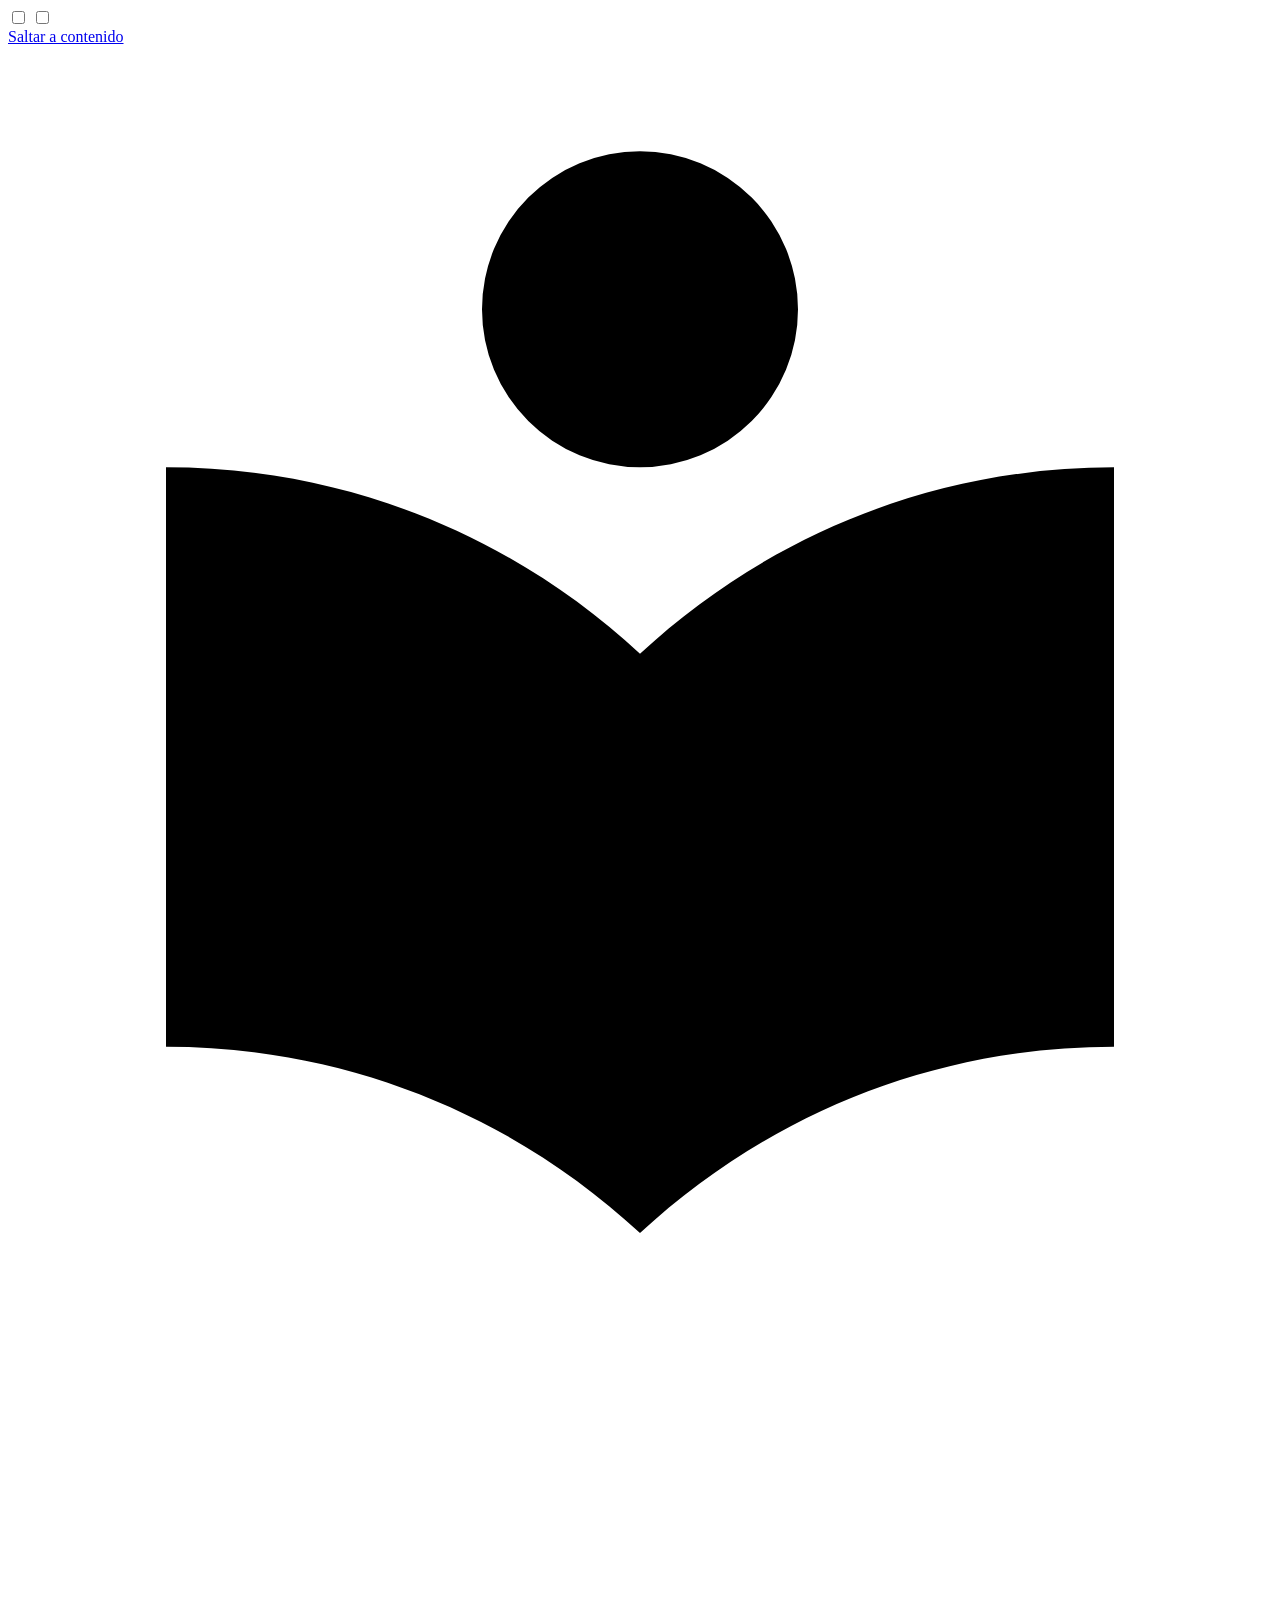
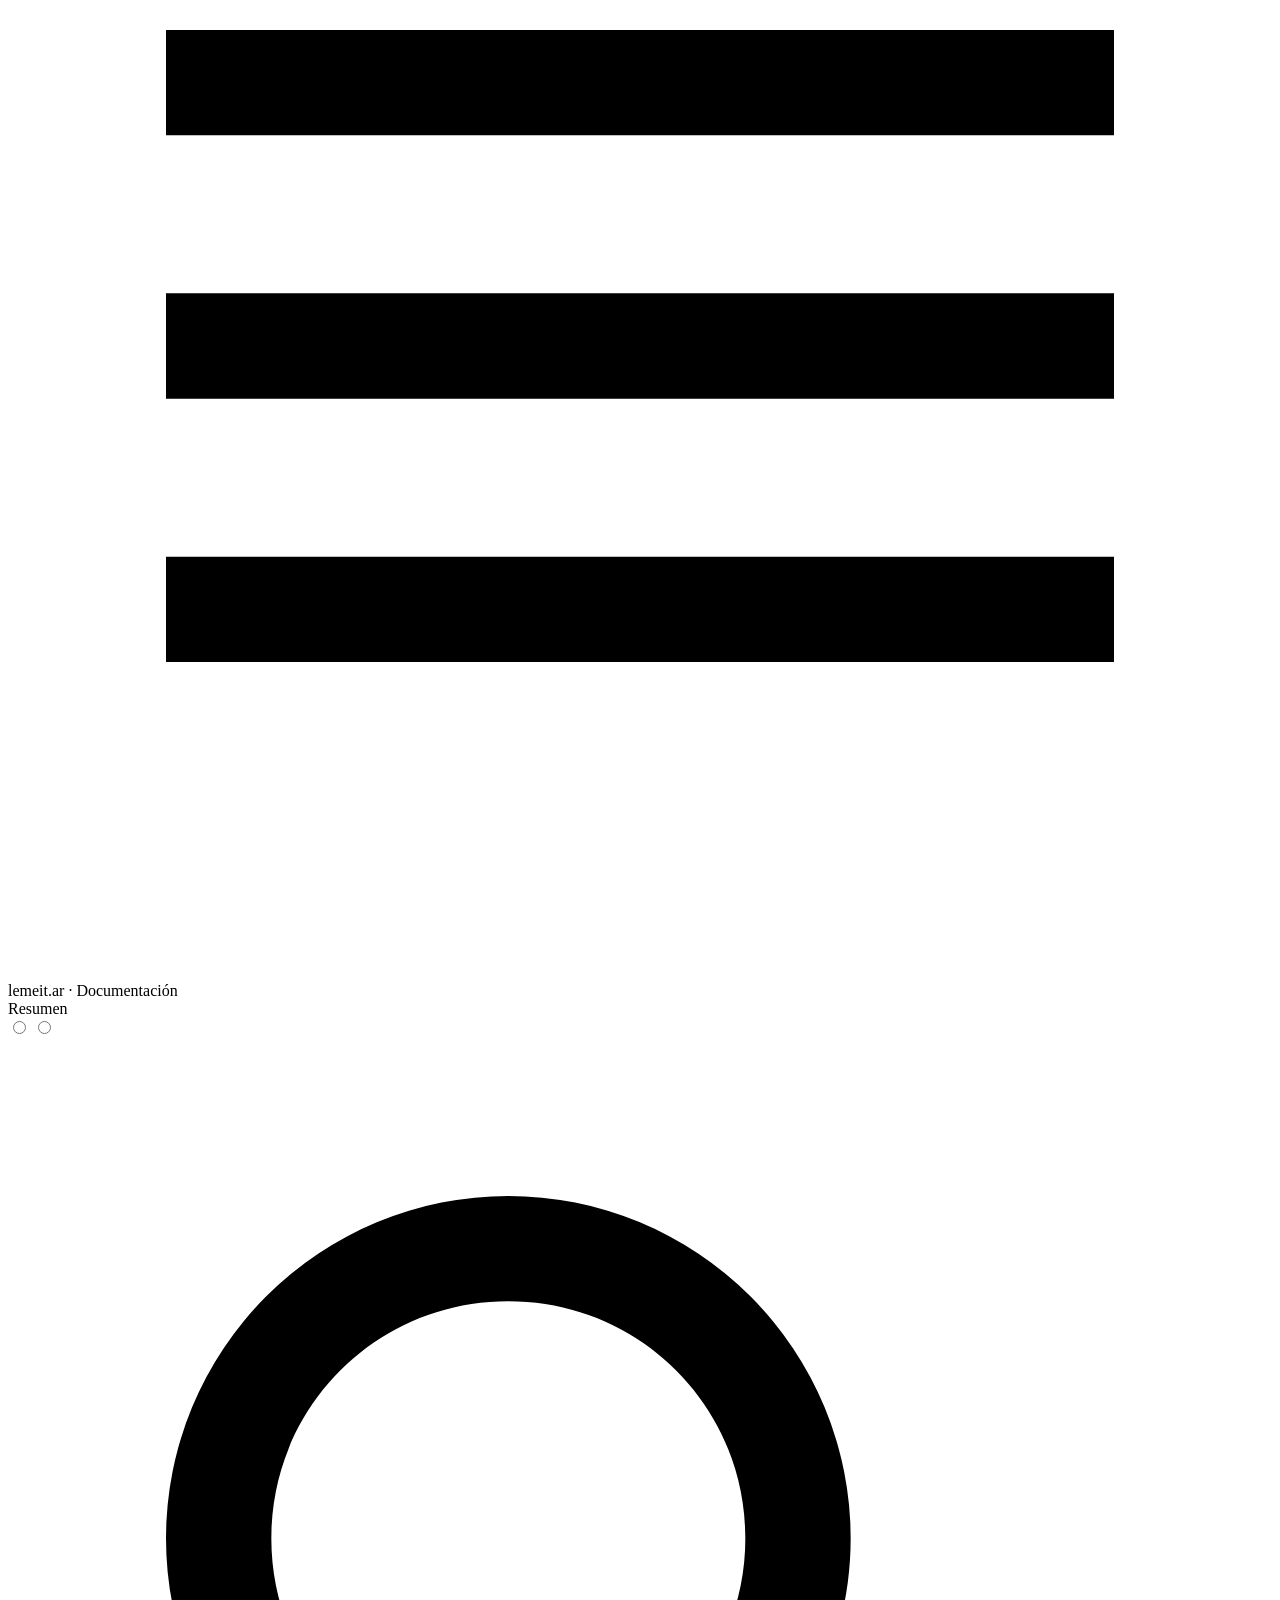
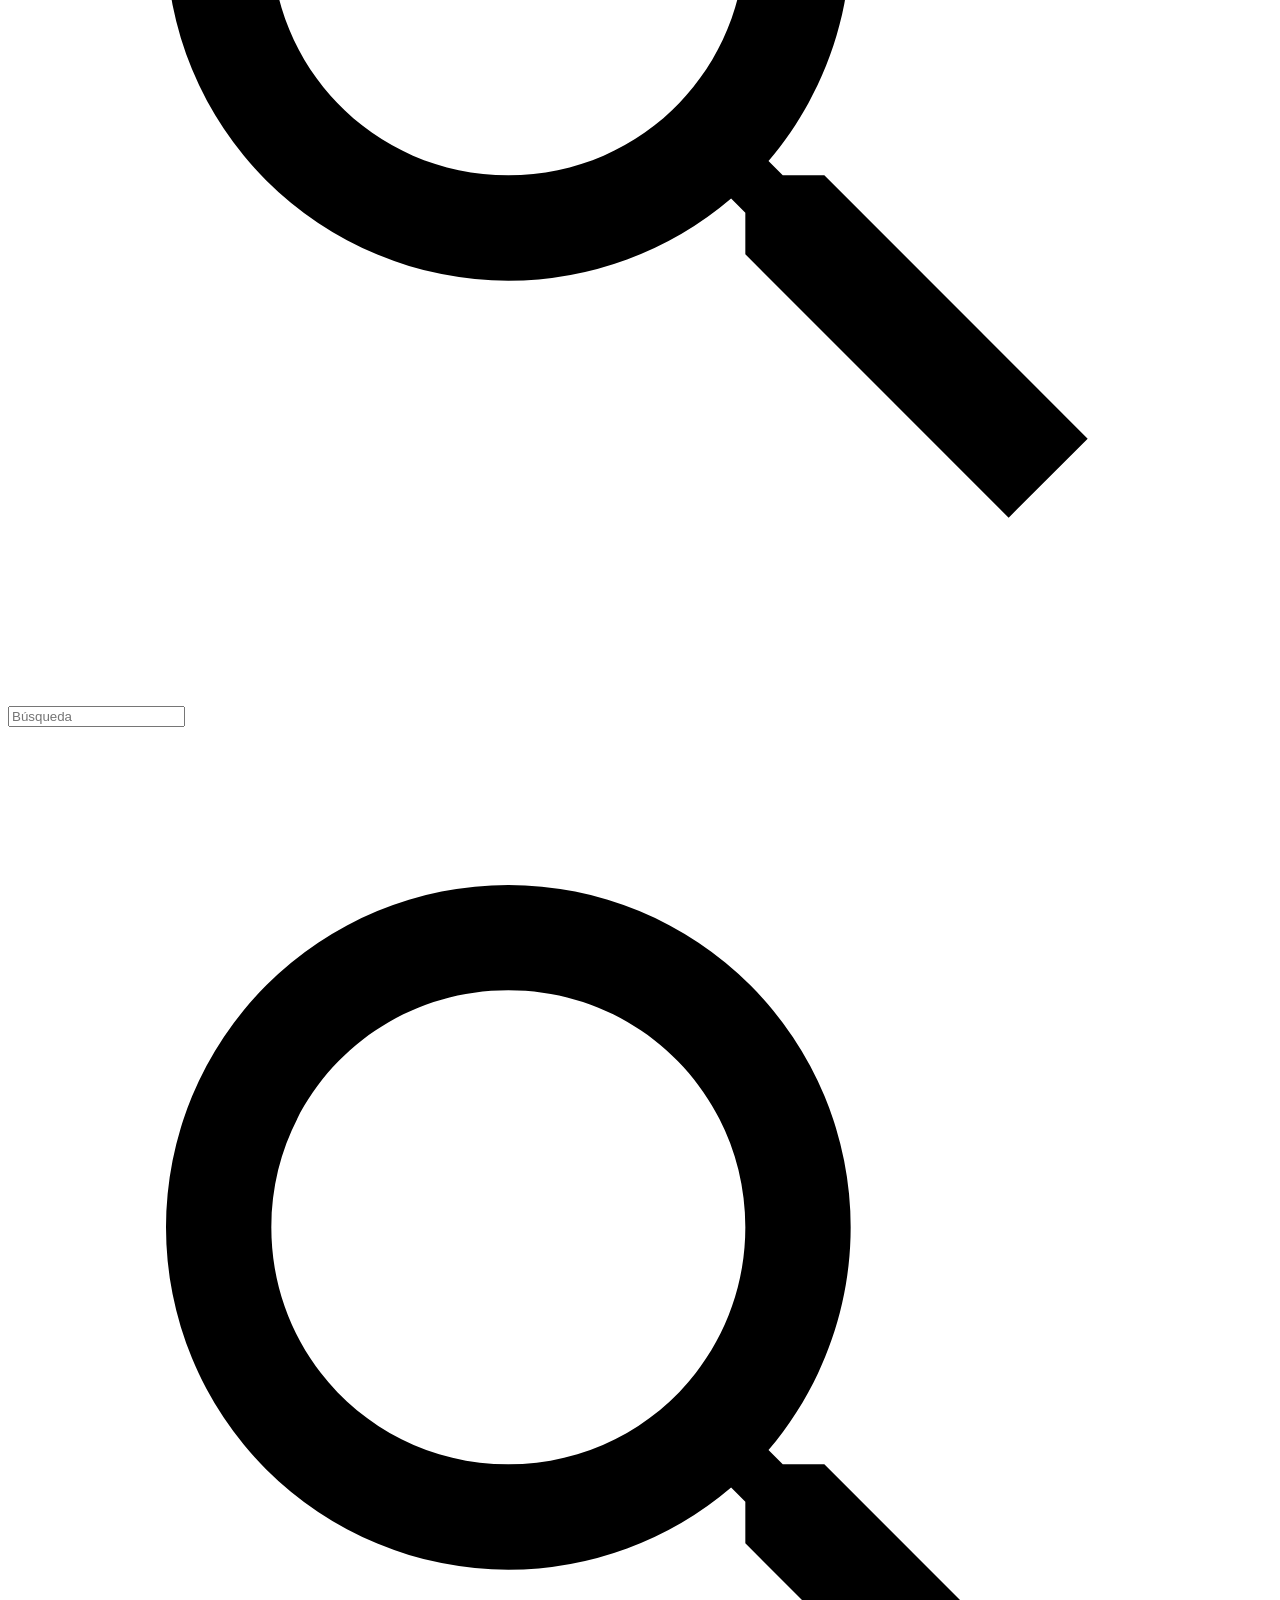
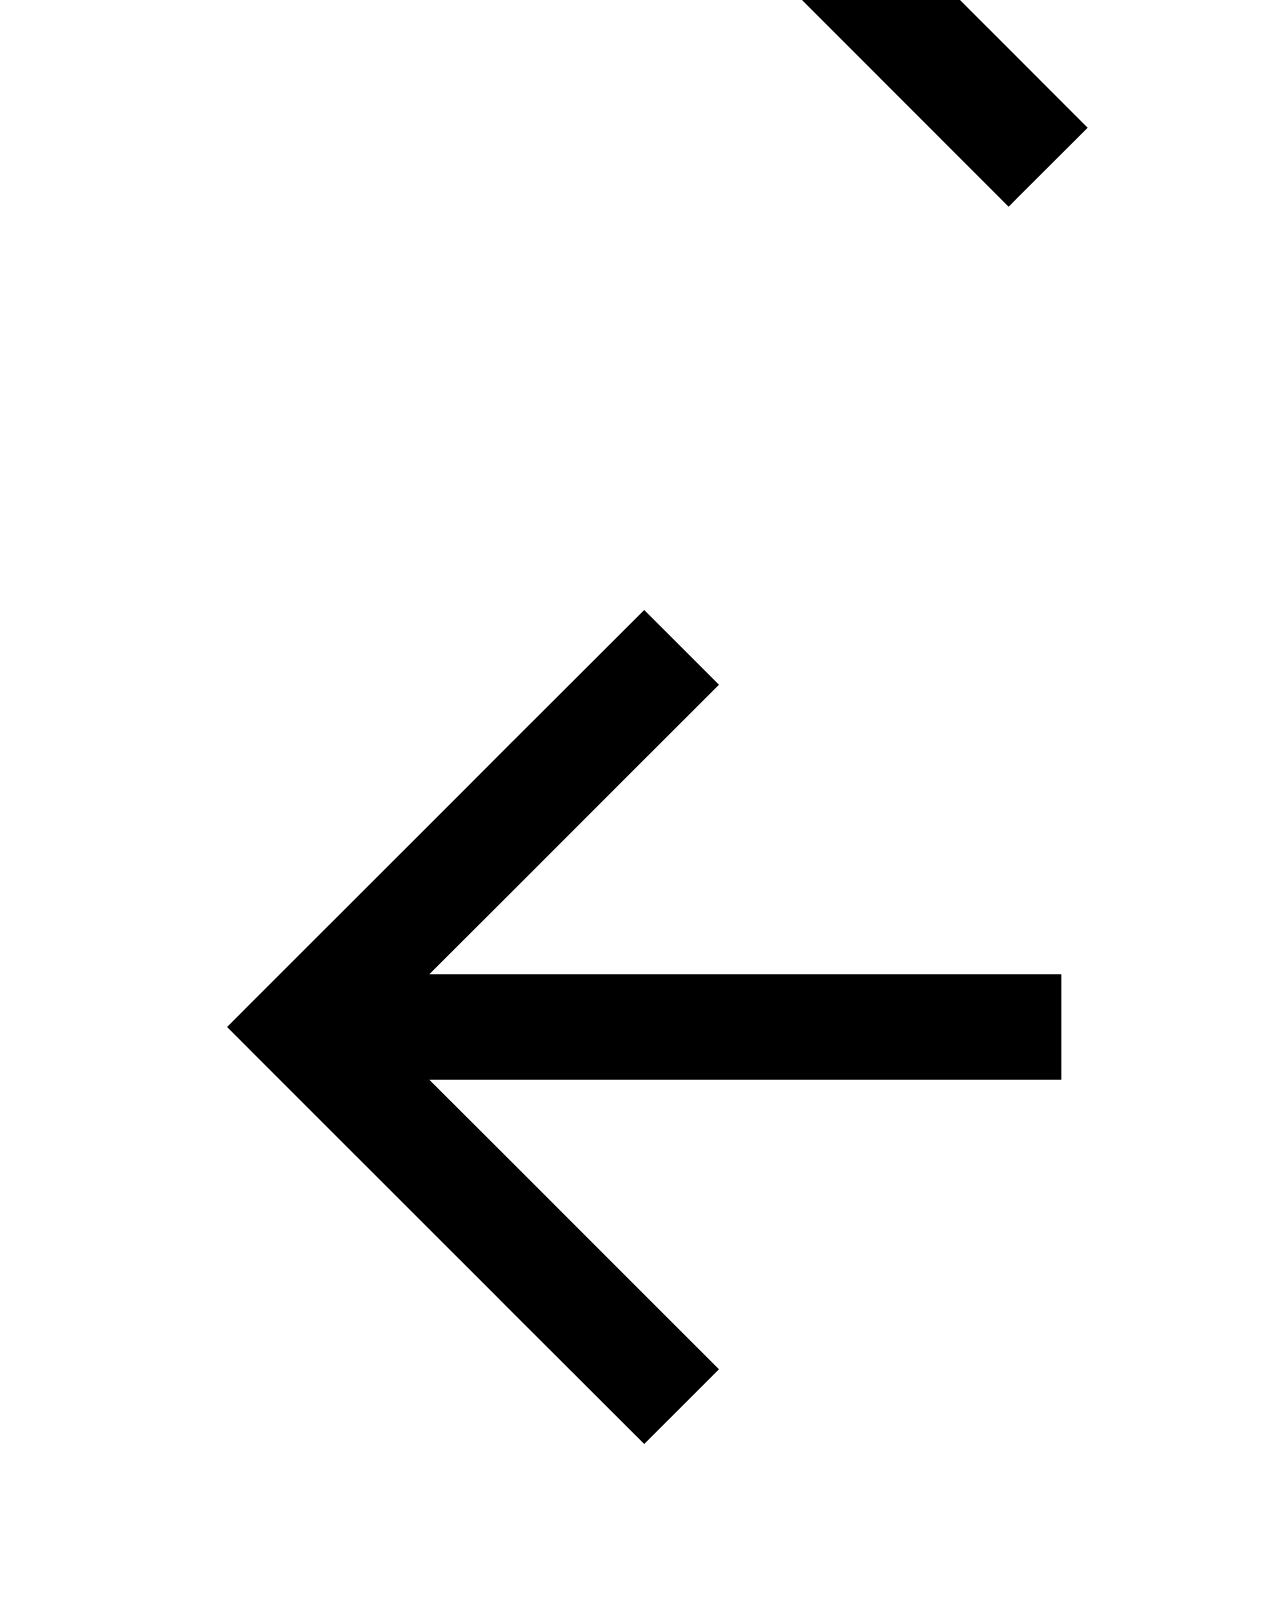
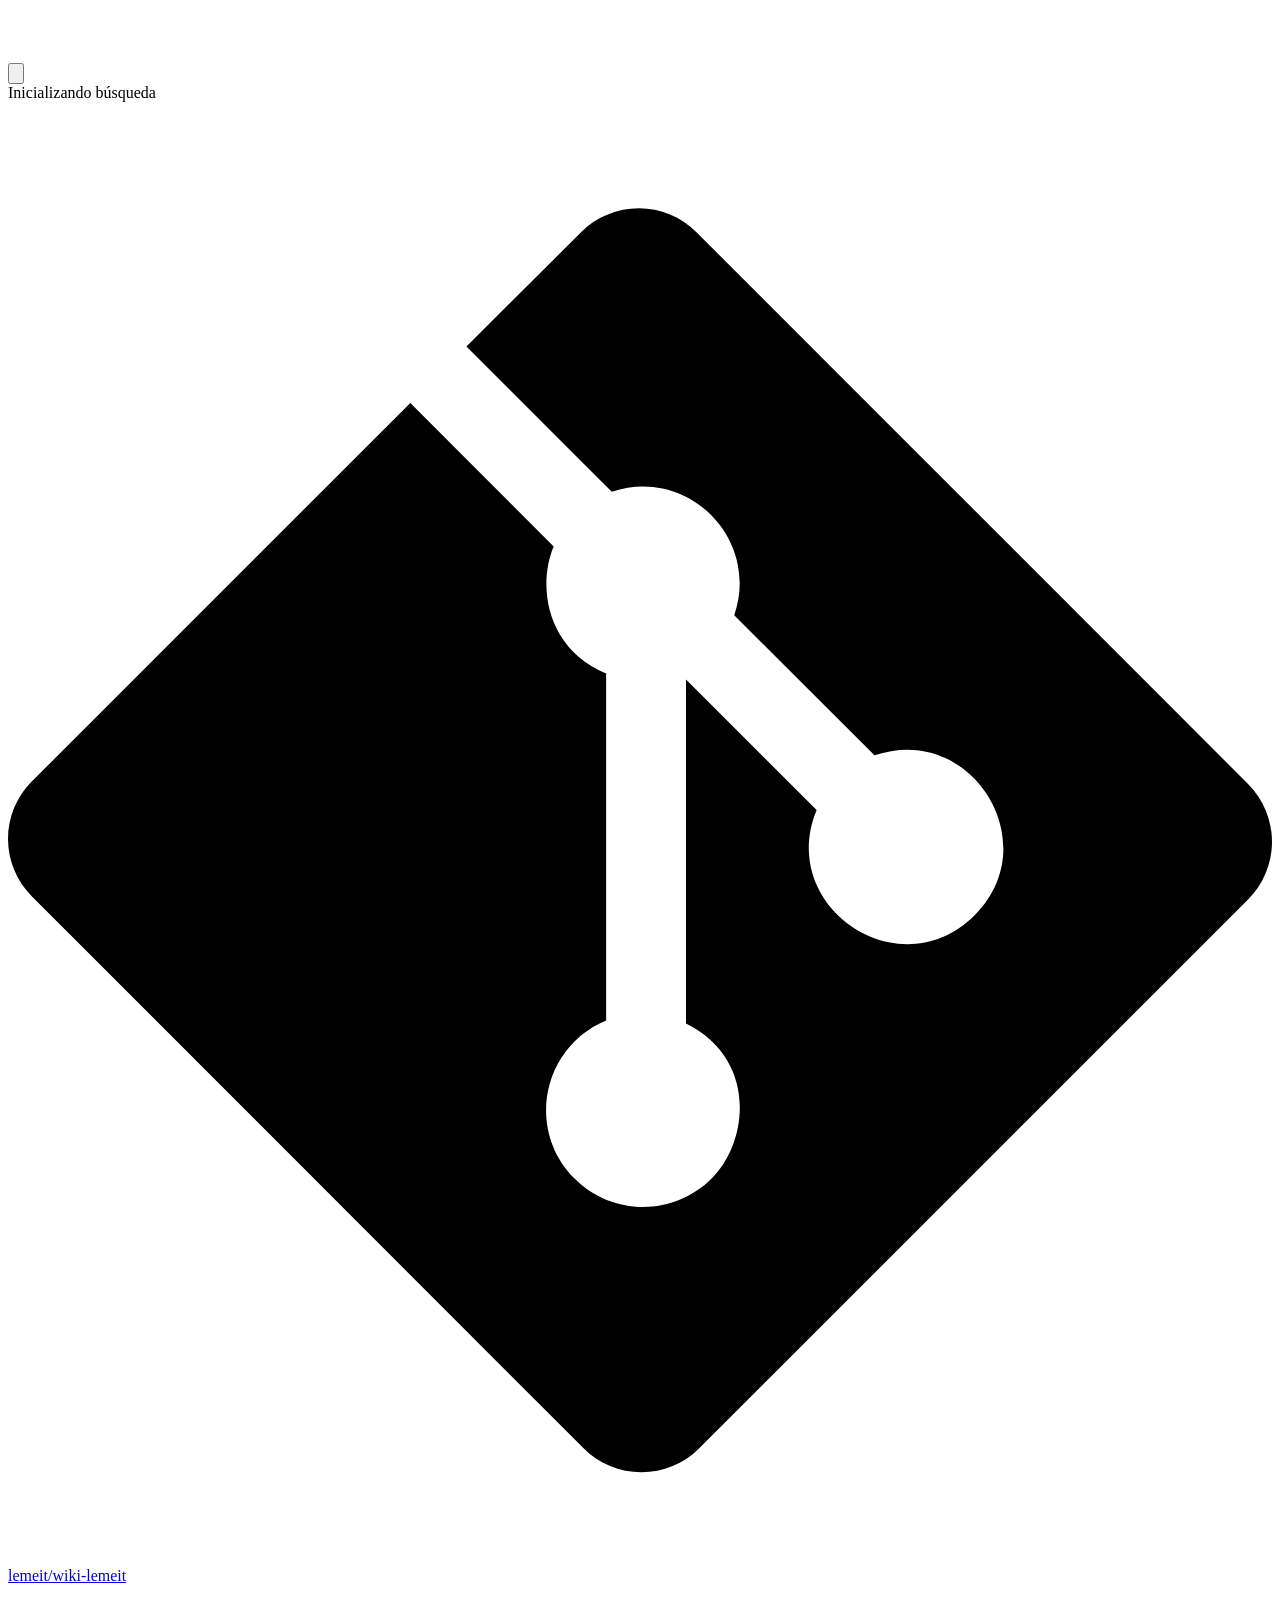
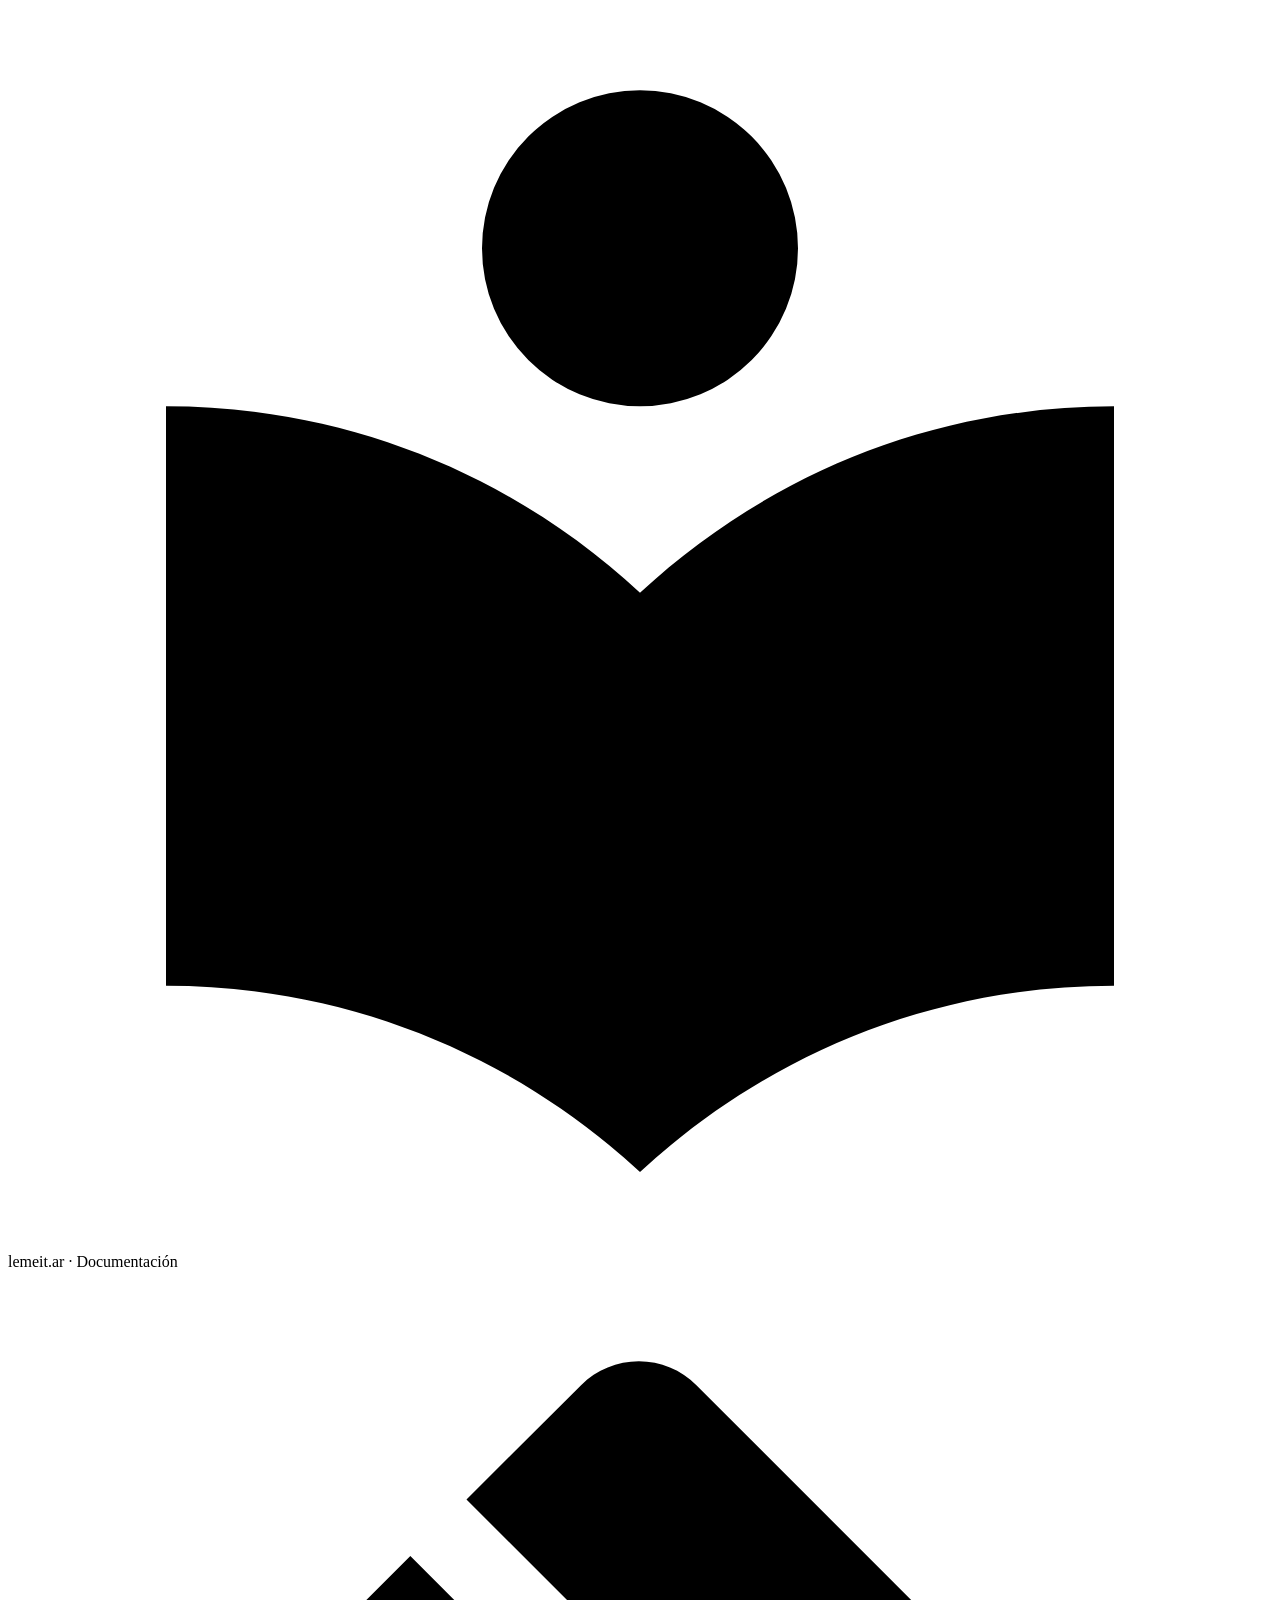
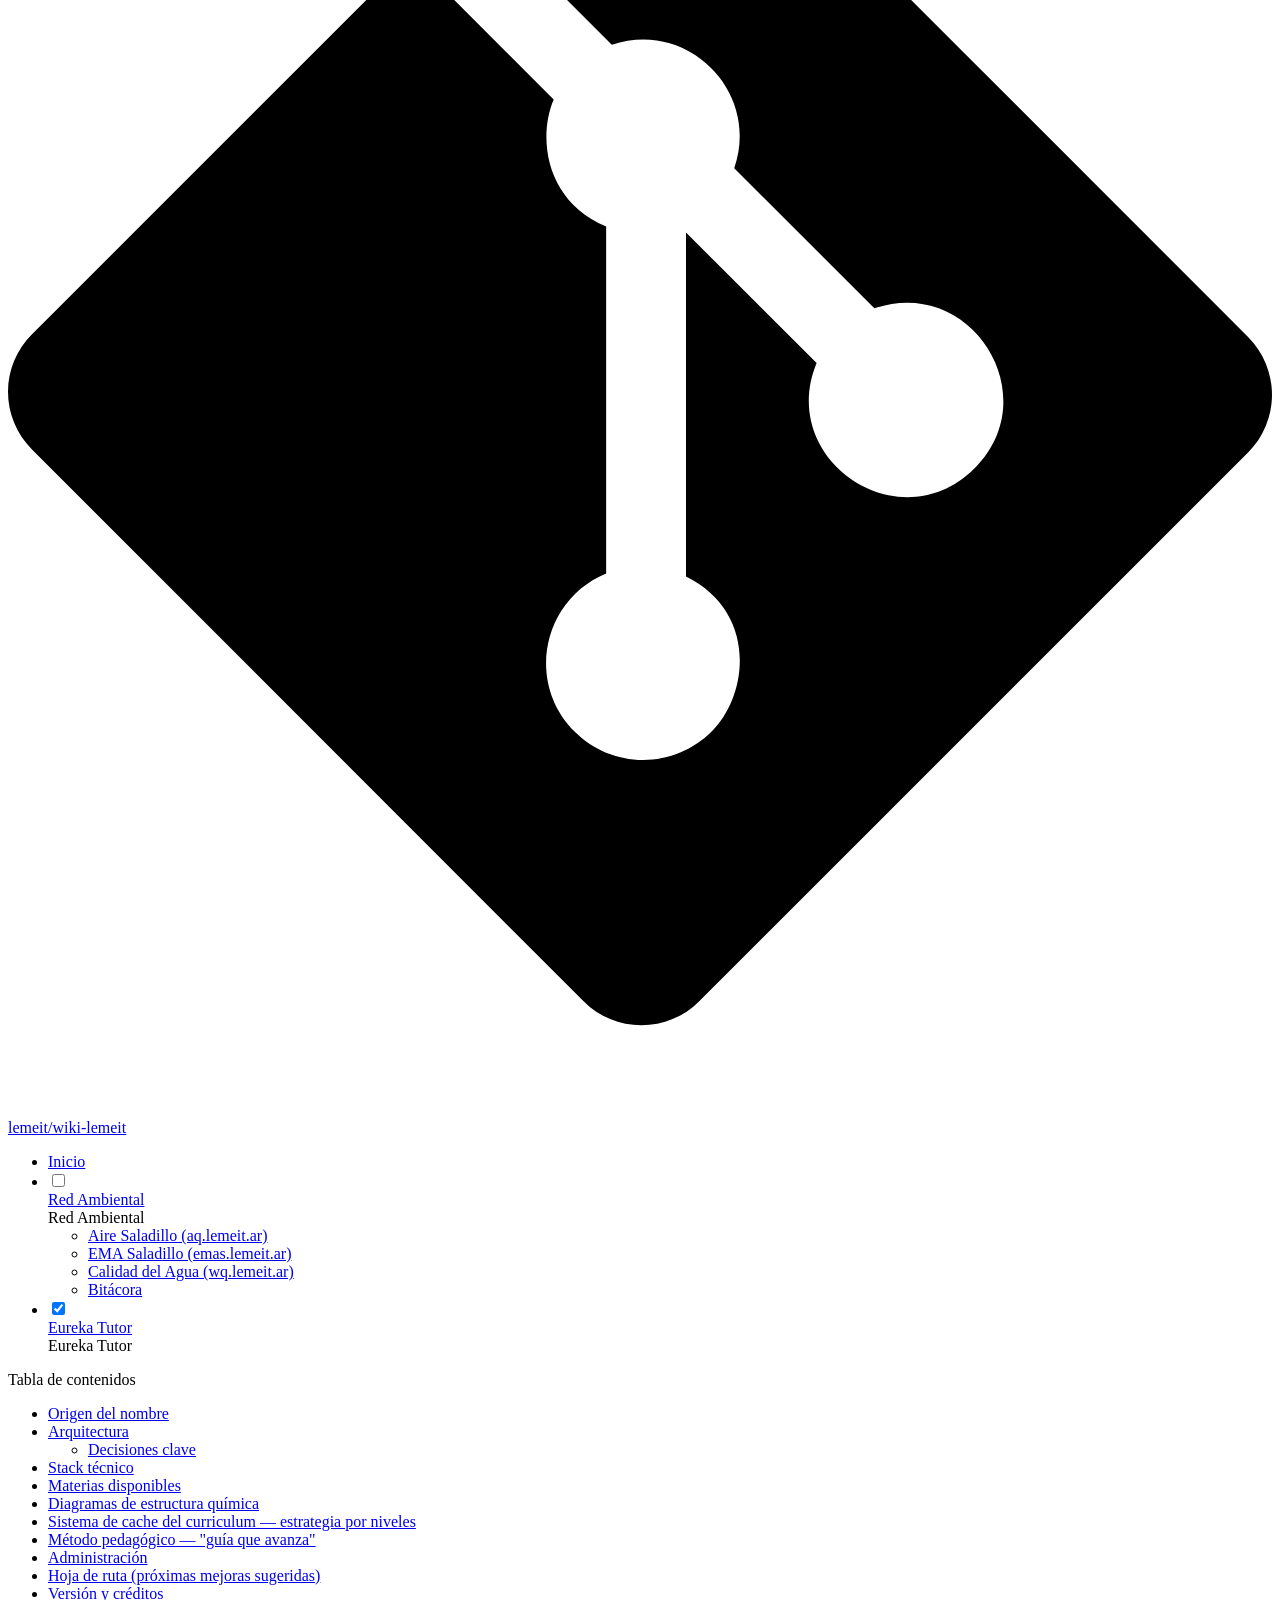
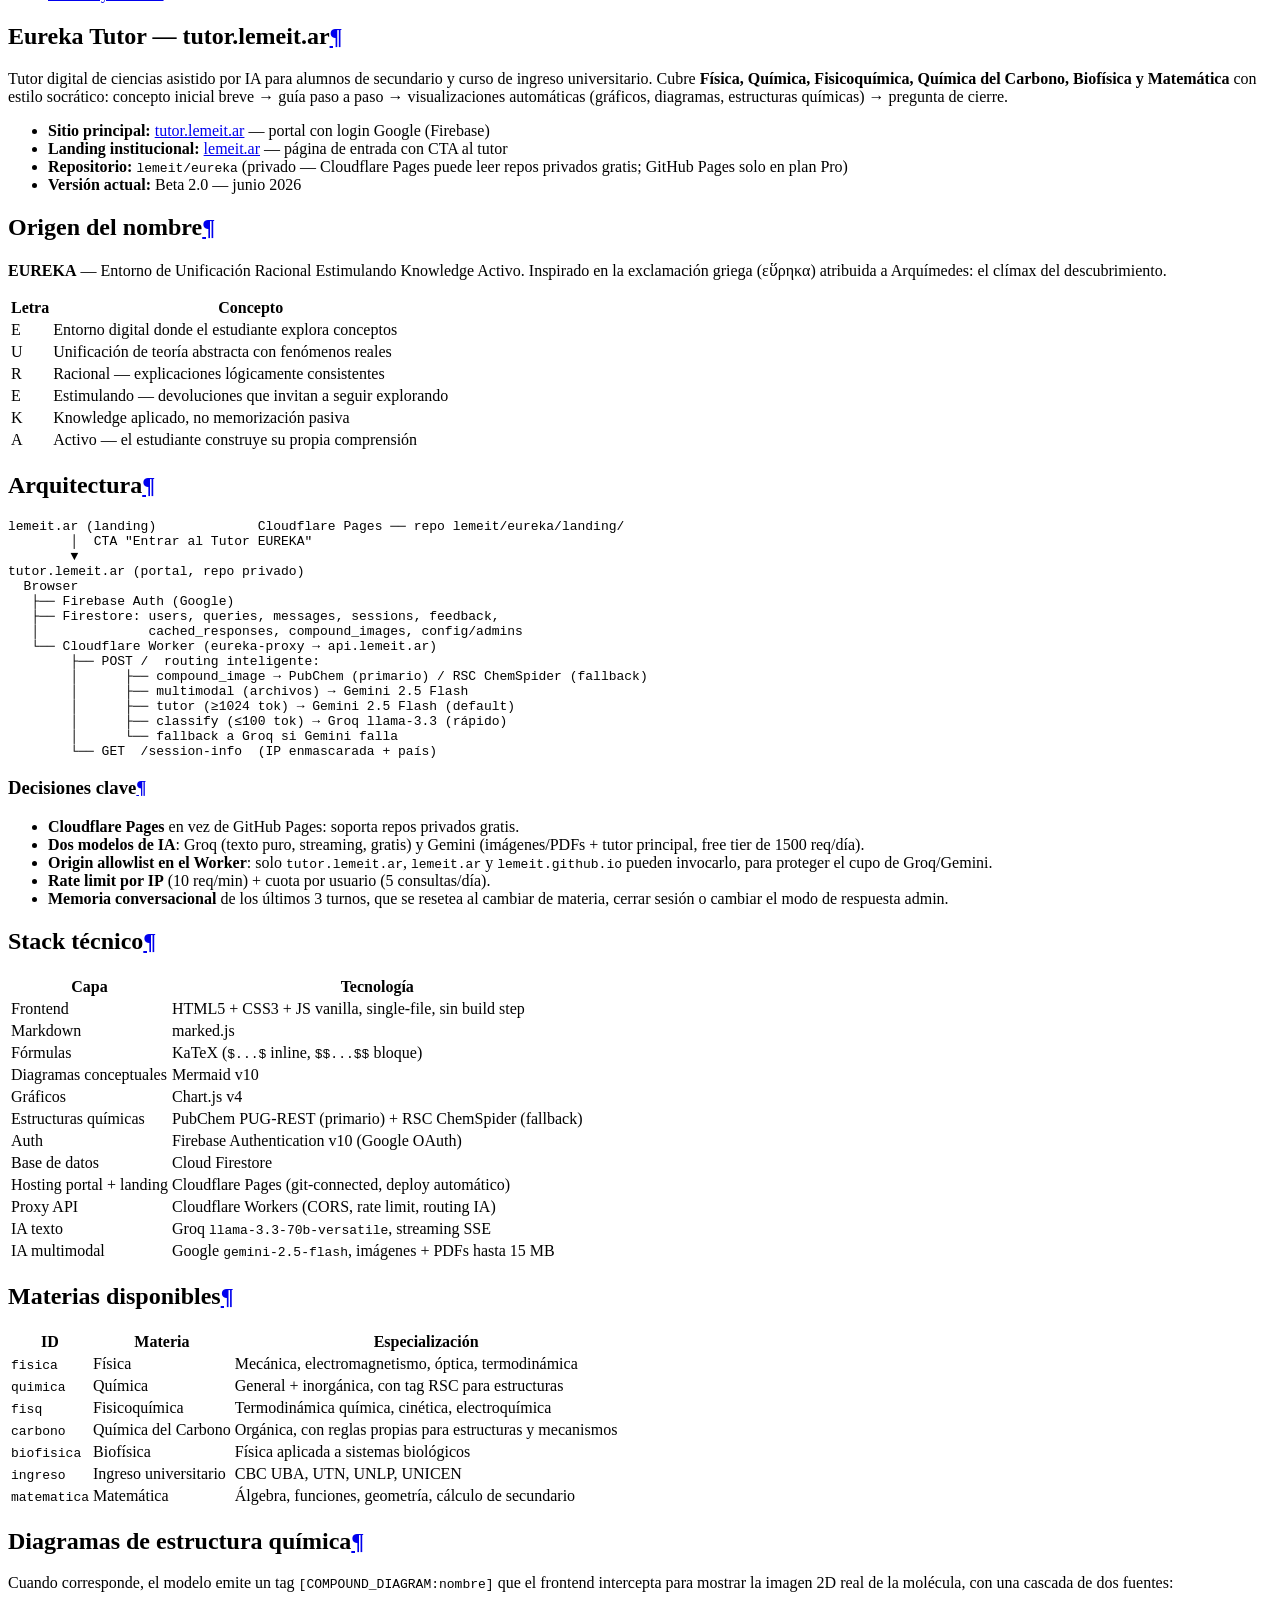
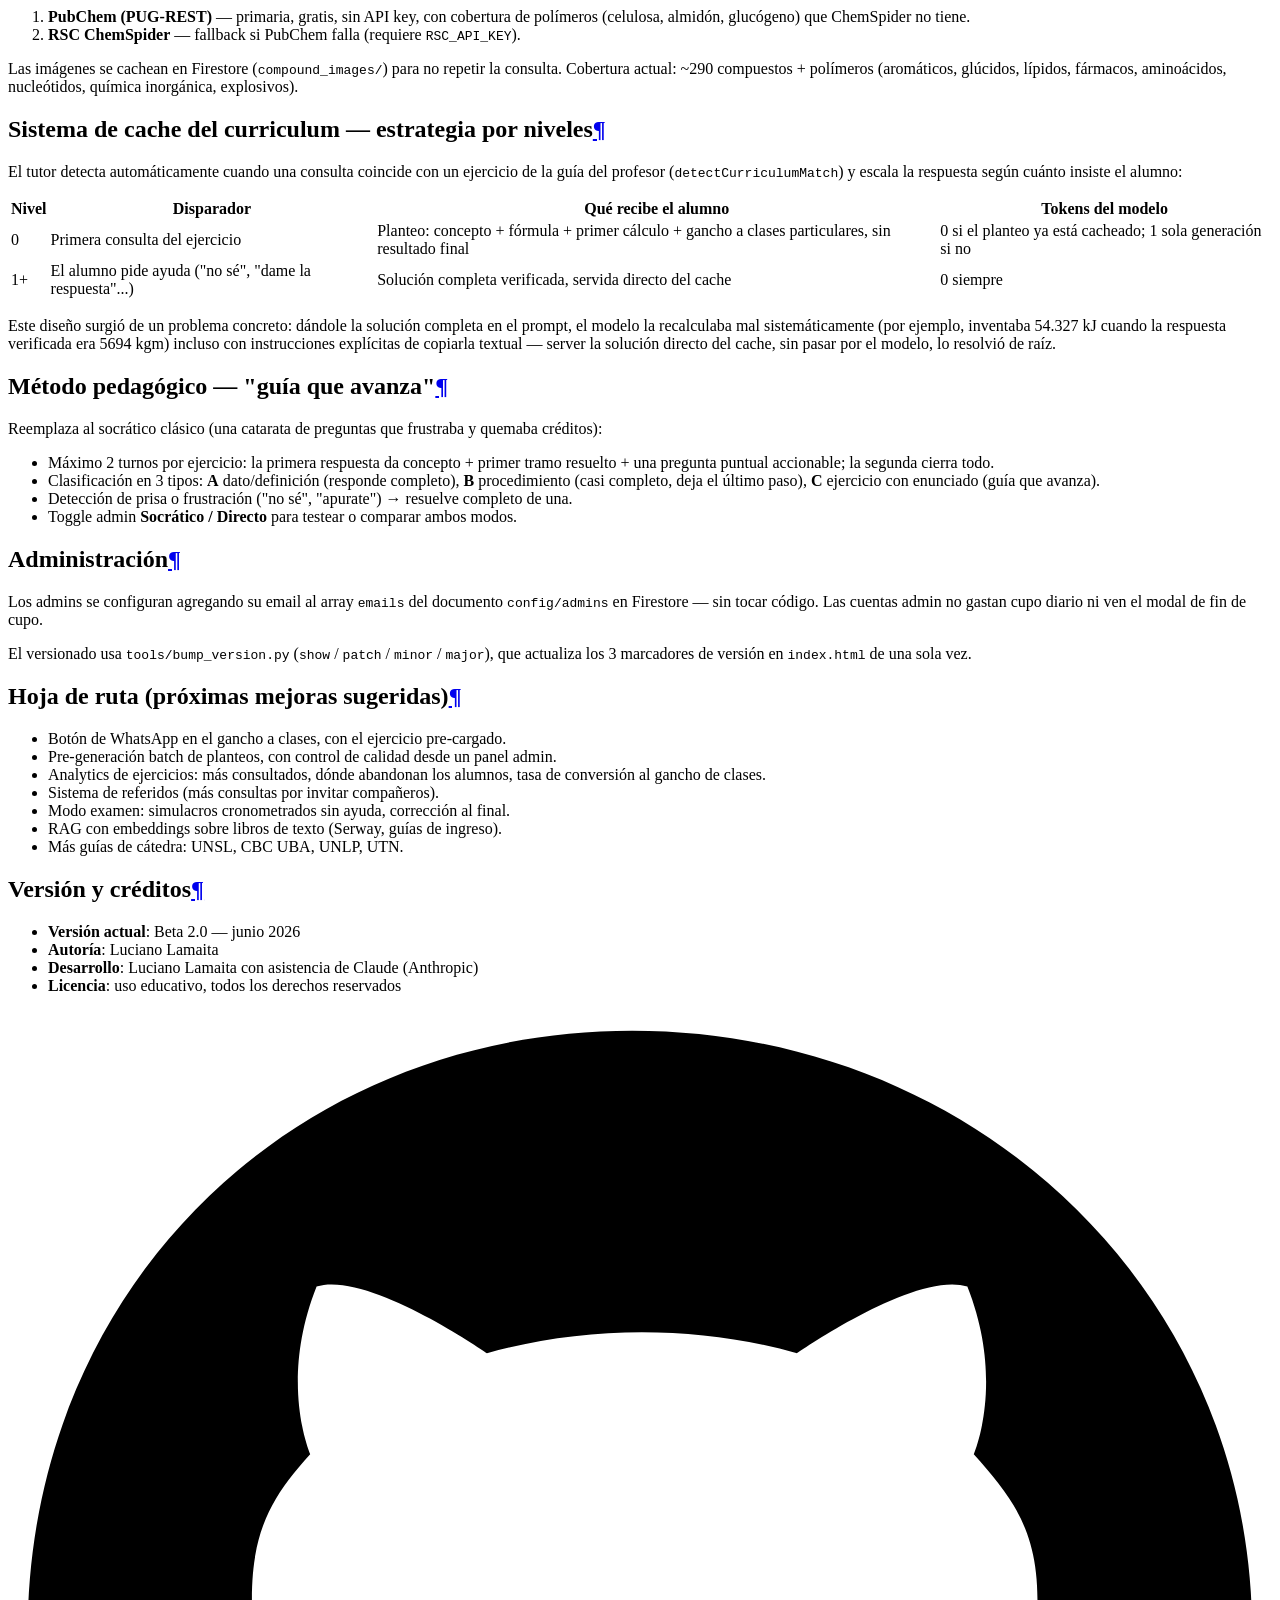
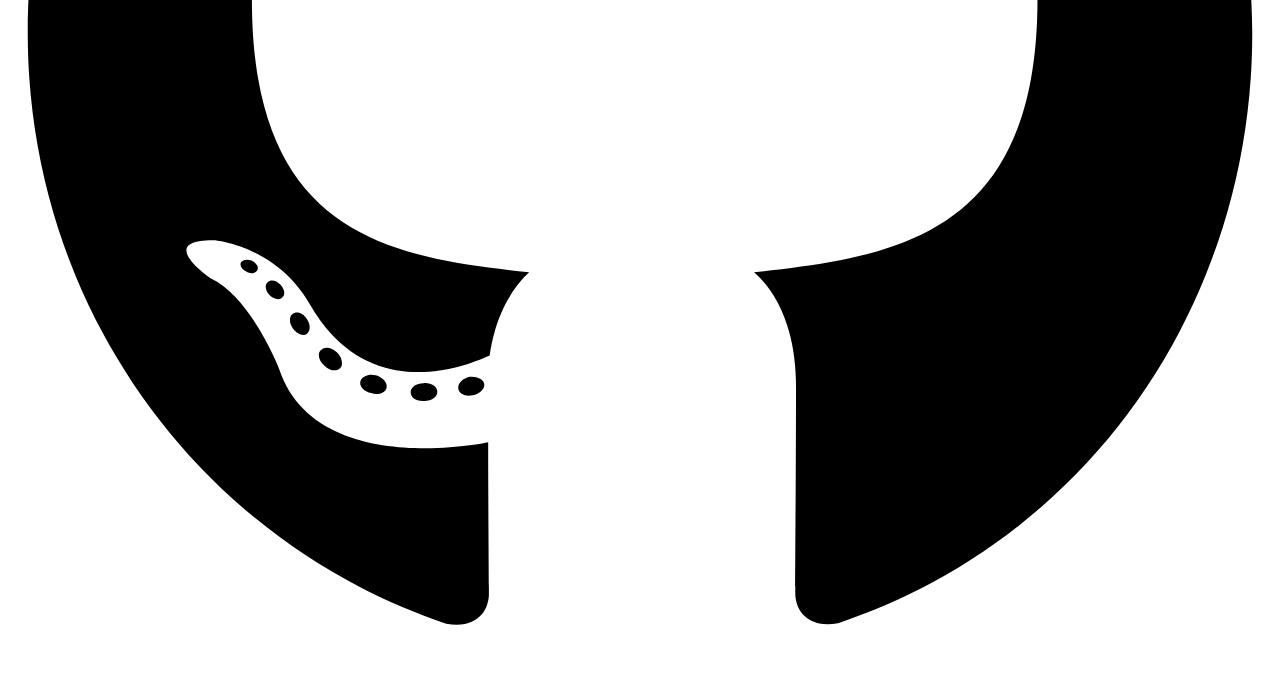
==== site/eureka-tutor/index.html @ 205b1f97 "chore(wiki): rebuild site [skip ci] Generado automáticamente por wiki-build.yml desde wiki-src/**." ====
<!doctype html>
<html lang="es" class="no-js">
  <head>
    
      <meta charset="utf-8">
      <meta name="viewport" content="width=device-width,initial-scale=1">
      
        <meta name="description" content="Documentación técnica y bitácora de los proyectos de lemeit.ar — Red Ambiental Saladillo, Eureka Tutor y los que se sumen">
      
      
        <meta name="author" content="Ing. Luciano Lamaita">
      
      
        <link rel="canonical" href="https://wiki.lemeit.ar/eureka-tutor/">
      
      
        <link rel="prev" href="../red-ambiental/99-bitacora/">
      
      
      
        
      
      
      <link rel="icon" href="../assets/images/favicon.png">
      <meta name="generator" content="mkdocs-1.6.1, mkdocs-material-9.7.7">
    
    
      
        <title>Resumen - lemeit.ar · Documentación</title>
      
    
    
      <link rel="stylesheet" href="../assets/stylesheets/main.ec1eaa64.min.css">
      
        
        <link rel="stylesheet" href="../assets/stylesheets/palette.ab4e12ef.min.css">
      
      


    
    
      
    
    
      
        
        
        <link rel="preconnect" href="https://fonts.gstatic.com" crossorigin>
        <link rel="stylesheet" href="https://fonts.googleapis.com/css?family=-apple-system:300,300i,400,400i,700,700i%7CJetBrains+Mono:400,400i,700,700i&display=fallback">
        <style>:root{--md-text-font:"-apple-system";--md-code-font:"JetBrains Mono"}</style>
      
    
    
    <script>__md_scope=new URL("..",location),__md_hash=e=>[...e].reduce(((e,_)=>(e<<5)-e+_.charCodeAt(0)),0),__md_get=(e,_=localStorage,t=__md_scope)=>JSON.parse(_.getItem(t.pathname+"."+e)),__md_set=(e,_,t=localStorage,a=__md_scope)=>{try{t.setItem(a.pathname+"."+e,JSON.stringify(_))}catch(e){}}</script>
    
      

    
    
  </head>
  
  
    
    
      
    
    
    
    
    <body dir="ltr" data-md-color-scheme="default" data-md-color-primary="teal" data-md-color-accent="deep-orange">
  
    
    <input class="md-toggle" data-md-toggle="drawer" type="checkbox" id="__drawer" autocomplete="off">
    <input class="md-toggle" data-md-toggle="search" type="checkbox" id="__search" autocomplete="off">
    <label class="md-overlay" for="__drawer"></label>
    <div data-md-component="skip">
      
        
        <a href="#eureka-tutor-tutorlemeitar" class="md-skip">
          Saltar a contenido
        </a>
      
    </div>
    <div data-md-component="announce">
      
    </div>
    
    
      

  

<header class="md-header md-header--shadow" data-md-component="header">
  <nav class="md-header__inner md-grid" aria-label="Cabecera">
    <a href=".." title="lemeit.ar · Documentación" class="md-header__button md-logo" aria-label="lemeit.ar · Documentación" data-md-component="logo">
      
  
  <svg xmlns="http://www.w3.org/2000/svg" viewBox="0 0 24 24"><path d="M12 8a3 3 0 0 0 3-3 3 3 0 0 0-3-3 3 3 0 0 0-3 3 3 3 0 0 0 3 3m0 3.54C9.64 9.35 6.5 8 3 8v11c3.5 0 6.64 1.35 9 3.54 2.36-2.19 5.5-3.54 9-3.54V8c-3.5 0-6.64 1.35-9 3.54"/></svg>

    </a>
    <label class="md-header__button md-icon" for="__drawer">
      
      <svg xmlns="http://www.w3.org/2000/svg" viewBox="0 0 24 24"><path d="M3 6h18v2H3zm0 5h18v2H3zm0 5h18v2H3z"/></svg>
    </label>
    <div class="md-header__title" data-md-component="header-title">
      <div class="md-header__ellipsis">
        <div class="md-header__topic">
          <span class="md-ellipsis">
            lemeit.ar · Documentación
          </span>
        </div>
        <div class="md-header__topic" data-md-component="header-topic">
          <span class="md-ellipsis">
            
              Resumen
            
          </span>
        </div>
      </div>
    </div>
    
      
        <form class="md-header__option" data-md-component="palette">
  
    
    
    
    <input class="md-option" data-md-color-media="" data-md-color-scheme="default" data-md-color-primary="teal" data-md-color-accent="deep-orange"  aria-label="Modo oscuro"  type="radio" name="__palette" id="__palette_0">
    
      <label class="md-header__button md-icon" title="Modo oscuro" for="__palette_1" hidden>
        <svg xmlns="http://www.w3.org/2000/svg" viewBox="0 0 24 24"><path d="M12 7a5 5 0 0 1 5 5 5 5 0 0 1-5 5 5 5 0 0 1-5-5 5 5 0 0 1 5-5m0 2a3 3 0 0 0-3 3 3 3 0 0 0 3 3 3 3 0 0 0 3-3 3 3 0 0 0-3-3m0-7 2.39 3.42C13.65 5.15 12.84 5 12 5s-1.65.15-2.39.42zM3.34 7l4.16-.35A7.2 7.2 0 0 0 5.94 8.5c-.44.74-.69 1.5-.83 2.29zm.02 10 1.76-3.77a7.131 7.131 0 0 0 2.38 4.14zM20.65 7l-1.77 3.79a7.02 7.02 0 0 0-2.38-4.15zm-.01 10-4.14.36c.59-.51 1.12-1.14 1.54-1.86.42-.73.69-1.5.83-2.29zM12 22l-2.41-3.44c.74.27 1.55.44 2.41.44.82 0 1.63-.17 2.37-.44z"/></svg>
      </label>
    
  
    
    
    
    <input class="md-option" data-md-color-media="" data-md-color-scheme="slate" data-md-color-primary="teal" data-md-color-accent="deep-orange"  aria-label="Modo claro"  type="radio" name="__palette" id="__palette_1">
    
      <label class="md-header__button md-icon" title="Modo claro" for="__palette_0" hidden>
        <svg xmlns="http://www.w3.org/2000/svg" viewBox="0 0 24 24"><path d="m17.75 4.09-2.53 1.94.91 3.06-2.63-1.81-2.63 1.81.91-3.06-2.53-1.94L12.44 4l1.06-3 1.06 3zm3.5 6.91-1.64 1.25.59 1.98-1.7-1.17-1.7 1.17.59-1.98L15.75 11l2.06-.05L18.5 9l.69 1.95zm-2.28 4.95c.83-.08 1.72 1.1 1.19 1.85-.32.45-.66.87-1.08 1.27C15.17 23 8.84 23 4.94 19.07c-3.91-3.9-3.91-10.24 0-14.14.4-.4.82-.76 1.27-1.08.75-.53 1.93.36 1.85 1.19-.27 2.86.69 5.83 2.89 8.02a9.96 9.96 0 0 0 8.02 2.89m-1.64 2.02a12.08 12.08 0 0 1-7.8-3.47c-2.17-2.19-3.33-5-3.49-7.82-2.81 3.14-2.7 7.96.31 10.98 3.02 3.01 7.84 3.12 10.98.31"/></svg>
      </label>
    
  
</form>
      
    
    
      <script>var palette=__md_get("__palette");if(palette&&palette.color){if("(prefers-color-scheme)"===palette.color.media){var media=matchMedia("(prefers-color-scheme: light)"),input=document.querySelector(media.matches?"[data-md-color-media='(prefers-color-scheme: light)']":"[data-md-color-media='(prefers-color-scheme: dark)']");palette.color.media=input.getAttribute("data-md-color-media"),palette.color.scheme=input.getAttribute("data-md-color-scheme"),palette.color.primary=input.getAttribute("data-md-color-primary"),palette.color.accent=input.getAttribute("data-md-color-accent")}for(var[key,value]of Object.entries(palette.color))document.body.setAttribute("data-md-color-"+key,value)}</script>
    
    
    
      
      
        <label class="md-header__button md-icon" for="__search">
          
          <svg xmlns="http://www.w3.org/2000/svg" viewBox="0 0 24 24"><path d="M9.5 3A6.5 6.5 0 0 1 16 9.5c0 1.61-.59 3.09-1.56 4.23l.27.27h.79l5 5-1.5 1.5-5-5v-.79l-.27-.27A6.52 6.52 0 0 1 9.5 16 6.5 6.5 0 0 1 3 9.5 6.5 6.5 0 0 1 9.5 3m0 2C7 5 5 7 5 9.5S7 14 9.5 14 14 12 14 9.5 12 5 9.5 5"/></svg>
        </label>
        <div class="md-search" data-md-component="search" role="dialog">
  <label class="md-search__overlay" for="__search"></label>
  <div class="md-search__inner" role="search">
    <form class="md-search__form" name="search">
      <input type="text" class="md-search__input" name="query" aria-label="Búsqueda" placeholder="Búsqueda" autocapitalize="off" autocorrect="off" autocomplete="off" spellcheck="false" data-md-component="search-query" required>
      <label class="md-search__icon md-icon" for="__search">
        
        <svg xmlns="http://www.w3.org/2000/svg" viewBox="0 0 24 24"><path d="M9.5 3A6.5 6.5 0 0 1 16 9.5c0 1.61-.59 3.09-1.56 4.23l.27.27h.79l5 5-1.5 1.5-5-5v-.79l-.27-.27A6.52 6.52 0 0 1 9.5 16 6.5 6.5 0 0 1 3 9.5 6.5 6.5 0 0 1 9.5 3m0 2C7 5 5 7 5 9.5S7 14 9.5 14 14 12 14 9.5 12 5 9.5 5"/></svg>
        
        <svg xmlns="http://www.w3.org/2000/svg" viewBox="0 0 24 24"><path d="M20 11v2H8l5.5 5.5-1.42 1.42L4.16 12l7.92-7.92L13.5 5.5 8 11z"/></svg>
      </label>
      <nav class="md-search__options" aria-label="Buscar">
        
        <button type="reset" class="md-search__icon md-icon" title="Limpiar" aria-label="Limpiar" tabindex="-1">
          
          <svg xmlns="http://www.w3.org/2000/svg" viewBox="0 0 24 24"><path d="M19 6.41 17.59 5 12 10.59 6.41 5 5 6.41 10.59 12 5 17.59 6.41 19 12 13.41 17.59 19 19 17.59 13.41 12z"/></svg>
        </button>
      </nav>
      
        <div class="md-search__suggest" data-md-component="search-suggest"></div>
      
    </form>
    <div class="md-search__output">
      <div class="md-search__scrollwrap" tabindex="0" data-md-scrollfix>
        <div class="md-search-result" data-md-component="search-result">
          <div class="md-search-result__meta">
            Inicializando búsqueda
          </div>
          <ol class="md-search-result__list" role="presentation"></ol>
        </div>
      </div>
    </div>
  </div>
</div>
      
    
    
      <div class="md-header__source">
        <a href="https://github.com/lemeit/wiki-lemeit" title="Ir al repositorio" class="md-source" data-md-component="source">
  <div class="md-source__icon md-icon">
    
    <svg xmlns="http://www.w3.org/2000/svg" viewBox="0 0 448 512"><!--! Font Awesome Free 7.1.0 by @fontawesome - https://fontawesome.com License - https://fontawesome.com/license/free (Icons: CC BY 4.0, Fonts: SIL OFL 1.1, Code: MIT License) Copyright 2025 Fonticons, Inc.--><path d="M439.6 236.1 244 40.5c-5.4-5.5-12.8-8.5-20.4-8.5s-15 3-20.4 8.4L162.5 81l51.5 51.5c27.1-9.1 52.7 16.8 43.4 43.7l49.7 49.7c34.2-11.8 61.2 31 35.5 56.7-26.5 26.5-70.2-2.9-56-37.3L240.3 199v121.9c25.3 12.5 22.3 41.8 9.1 55-6.4 6.4-15.2 10.1-24.3 10.1s-17.8-3.6-24.3-10.1c-17.6-17.6-11.1-46.9 11.2-56v-123c-20.8-8.5-24.6-30.7-18.6-45L142.6 101 8.5 235.1C3 240.6 0 247.9 0 255.5s3 15 8.5 20.4l195.6 195.7c5.4 5.4 12.7 8.4 20.4 8.4s15-3 20.4-8.4l194.7-194.7c5.4-5.4 8.4-12.8 8.4-20.4s-3-15-8.4-20.4"/></svg>
  </div>
  <div class="md-source__repository">
    lemeit/wiki-lemeit
  </div>
</a>
      </div>
    
  </nav>
  
</header>
    
    <div class="md-container" data-md-component="container">
      
      
        
          
        
      
      <main class="md-main" data-md-component="main">
        <div class="md-main__inner md-grid">
          
            
              
              <div class="md-sidebar md-sidebar--primary" data-md-component="sidebar" data-md-type="navigation" >
                <div class="md-sidebar__scrollwrap">
                  <div class="md-sidebar__inner">
                    



<nav class="md-nav md-nav--primary" aria-label="Navegación" data-md-level="0">
  <label class="md-nav__title" for="__drawer">
    <a href=".." title="lemeit.ar · Documentación" class="md-nav__button md-logo" aria-label="lemeit.ar · Documentación" data-md-component="logo">
      
  
  <svg xmlns="http://www.w3.org/2000/svg" viewBox="0 0 24 24"><path d="M12 8a3 3 0 0 0 3-3 3 3 0 0 0-3-3 3 3 0 0 0-3 3 3 3 0 0 0 3 3m0 3.54C9.64 9.35 6.5 8 3 8v11c3.5 0 6.64 1.35 9 3.54 2.36-2.19 5.5-3.54 9-3.54V8c-3.5 0-6.64 1.35-9 3.54"/></svg>

    </a>
    lemeit.ar · Documentación
  </label>
  
    <div class="md-nav__source">
      <a href="https://github.com/lemeit/wiki-lemeit" title="Ir al repositorio" class="md-source" data-md-component="source">
  <div class="md-source__icon md-icon">
    
    <svg xmlns="http://www.w3.org/2000/svg" viewBox="0 0 448 512"><!--! Font Awesome Free 7.1.0 by @fontawesome - https://fontawesome.com License - https://fontawesome.com/license/free (Icons: CC BY 4.0, Fonts: SIL OFL 1.1, Code: MIT License) Copyright 2025 Fonticons, Inc.--><path d="M439.6 236.1 244 40.5c-5.4-5.5-12.8-8.5-20.4-8.5s-15 3-20.4 8.4L162.5 81l51.5 51.5c27.1-9.1 52.7 16.8 43.4 43.7l49.7 49.7c34.2-11.8 61.2 31 35.5 56.7-26.5 26.5-70.2-2.9-56-37.3L240.3 199v121.9c25.3 12.5 22.3 41.8 9.1 55-6.4 6.4-15.2 10.1-24.3 10.1s-17.8-3.6-24.3-10.1c-17.6-17.6-11.1-46.9 11.2-56v-123c-20.8-8.5-24.6-30.7-18.6-45L142.6 101 8.5 235.1C3 240.6 0 247.9 0 255.5s3 15 8.5 20.4l195.6 195.7c5.4 5.4 12.7 8.4 20.4 8.4s15-3 20.4-8.4l194.7-194.7c5.4-5.4 8.4-12.8 8.4-20.4s-3-15-8.4-20.4"/></svg>
  </div>
  <div class="md-source__repository">
    lemeit/wiki-lemeit
  </div>
</a>
    </div>
  
  <ul class="md-nav__list" data-md-scrollfix>
    
      
      
  
  
  
  
    <li class="md-nav__item">
      <a href=".." class="md-nav__link">
        
  
  
  <span class="md-ellipsis">
    
  
    Inicio
  

    
  </span>
  
  

      </a>
    </li>
  

    
      
      
  
  
  
  
    
    
      
        
          
        
      
        
      
        
      
        
      
        
      
    
    
    
      
        
        
      
    
    
    <li class="md-nav__item md-nav__item--section md-nav__item--nested">
      
        
        
        <input class="md-nav__toggle md-toggle " type="checkbox" id="__nav_2" >
        
          
          <div class="md-nav__link md-nav__container">
            <a href="../red-ambiental/" class="md-nav__link ">
              
  
  
  <span class="md-ellipsis">
    
  
    Red Ambiental
  

    
  </span>
  
  

            </a>
            
              
              <label class="md-nav__link " for="__nav_2" id="__nav_2_label" tabindex="">
                <span class="md-nav__icon md-icon"></span>
              </label>
            
          </div>
        
        <nav class="md-nav" data-md-level="1" aria-labelledby="__nav_2_label" aria-expanded="false">
          <label class="md-nav__title" for="__nav_2">
            <span class="md-nav__icon md-icon"></span>
            
  
    Red Ambiental
  

          </label>
          <ul class="md-nav__list" data-md-scrollfix>
            
              
            
              
                
  
  
  
  
    <li class="md-nav__item">
      <a href="../red-ambiental/01-aire-saladillo/" class="md-nav__link">
        
  
  
  <span class="md-ellipsis">
    
  
    Aire Saladillo (aq.lemeit.ar)
  

    
  </span>
  
  

      </a>
    </li>
  

              
            
              
                
  
  
  
  
    <li class="md-nav__item">
      <a href="../red-ambiental/02-ema-saladillo/" class="md-nav__link">
        
  
  
  <span class="md-ellipsis">
    
  
    EMA Saladillo (emas.lemeit.ar)
  

    
  </span>
  
  

      </a>
    </li>
  

              
            
              
                
  
  
  
  
    <li class="md-nav__item">
      <a href="../red-ambiental/03-agua-saladillo/" class="md-nav__link">
        
  
  
  <span class="md-ellipsis">
    
  
    Calidad del Agua (wq.lemeit.ar)
  

    
  </span>
  
  

      </a>
    </li>
  

              
            
              
                
  
  
  
  
    <li class="md-nav__item">
      <a href="../red-ambiental/99-bitacora/" class="md-nav__link">
        
  
  
  <span class="md-ellipsis">
    
  
    Bitácora
  

    
  </span>
  
  

      </a>
    </li>
  

              
            
          </ul>
        </nav>
      
    </li>
  

    
      
      
  
  
    
  
  
  
    
    
      
        
          
        
      
    
    
    
      
        
        
      
    
    
    <li class="md-nav__item md-nav__item--active md-nav__item--section md-nav__item--nested">
      
        
        
        <input class="md-nav__toggle md-toggle " type="checkbox" id="__nav_3" checked>
        
          
          <div class="md-nav__link md-nav__container">
            <a href="./" class="md-nav__link md-nav__link--active">
              
  
  
  <span class="md-ellipsis">
    
  
    Eureka Tutor
  

    
  </span>
  
  

            </a>
            
          </div>
        
        <nav class="md-nav" data-md-level="1" aria-labelledby="__nav_3_label" aria-expanded="true">
          <label class="md-nav__title" for="__nav_3">
            <span class="md-nav__icon md-icon"></span>
            
  
    Eureka Tutor
  

          </label>
          <ul class="md-nav__list" data-md-scrollfix>
            
              
            
          </ul>
        </nav>
      
    </li>
  

    
  </ul>
</nav>
                  </div>
                </div>
              </div>
            
            
              
              <div class="md-sidebar md-sidebar--secondary" data-md-component="sidebar" data-md-type="toc" >
                <div class="md-sidebar__scrollwrap">
                  <div class="md-sidebar__inner">
                    

<nav class="md-nav md-nav--secondary" aria-label="Tabla de contenidos">
  
  
  
    
  
  
    <label class="md-nav__title" for="__toc">
      <span class="md-nav__icon md-icon"></span>
      Tabla de contenidos
    </label>
    <ul class="md-nav__list" data-md-component="toc" data-md-scrollfix>
      
        <li class="md-nav__item">
  <a href="#origen-del-nombre" class="md-nav__link">
    <span class="md-ellipsis">
      
        Origen del nombre
      
    </span>
  </a>
  
</li>
      
        <li class="md-nav__item">
  <a href="#arquitectura" class="md-nav__link">
    <span class="md-ellipsis">
      
        Arquitectura
      
    </span>
  </a>
  
    <nav class="md-nav" aria-label="Arquitectura">
      <ul class="md-nav__list">
        
          <li class="md-nav__item">
  <a href="#decisiones-clave" class="md-nav__link">
    <span class="md-ellipsis">
      
        Decisiones clave
      
    </span>
  </a>
  
</li>
        
      </ul>
    </nav>
  
</li>
      
        <li class="md-nav__item">
  <a href="#stack-tecnico" class="md-nav__link">
    <span class="md-ellipsis">
      
        Stack técnico
      
    </span>
  </a>
  
</li>
      
        <li class="md-nav__item">
  <a href="#materias-disponibles" class="md-nav__link">
    <span class="md-ellipsis">
      
        Materias disponibles
      
    </span>
  </a>
  
</li>
      
        <li class="md-nav__item">
  <a href="#diagramas-de-estructura-quimica" class="md-nav__link">
    <span class="md-ellipsis">
      
        Diagramas de estructura química
      
    </span>
  </a>
  
</li>
      
        <li class="md-nav__item">
  <a href="#sistema-de-cache-del-curriculum-estrategia-por-niveles" class="md-nav__link">
    <span class="md-ellipsis">
      
        Sistema de cache del curriculum — estrategia por niveles
      
    </span>
  </a>
  
</li>
      
        <li class="md-nav__item">
  <a href="#metodo-pedagogico-guia-que-avanza" class="md-nav__link">
    <span class="md-ellipsis">
      
        Método pedagógico — "guía que avanza"
      
    </span>
  </a>
  
</li>
      
        <li class="md-nav__item">
  <a href="#administracion" class="md-nav__link">
    <span class="md-ellipsis">
      
        Administración
      
    </span>
  </a>
  
</li>
      
        <li class="md-nav__item">
  <a href="#hoja-de-ruta-proximas-mejoras-sugeridas" class="md-nav__link">
    <span class="md-ellipsis">
      
        Hoja de ruta (próximas mejoras sugeridas)
      
    </span>
  </a>
  
</li>
      
        <li class="md-nav__item">
  <a href="#version-y-creditos" class="md-nav__link">
    <span class="md-ellipsis">
      
        Versión y créditos
      
    </span>
  </a>
  
</li>
      
    </ul>
  
</nav>
                  </div>
                </div>
              </div>
            
          
          
            <div class="md-content" data-md-component="content">
              
              <article class="md-content__inner md-typeset">
                
                  



<h1 id="eureka-tutor-tutorlemeitar">Eureka Tutor — tutor.lemeit.ar<a class="headerlink" href="#eureka-tutor-tutorlemeitar" title="Permanent link">¶</a></h1>
<p>Tutor digital de ciencias asistido por IA para alumnos de secundario y curso de ingreso universitario. Cubre <strong>Física, Química, Fisicoquímica, Química del Carbono, Biofísica y Matemática</strong> con estilo socrático: concepto inicial breve → guía paso a paso → visualizaciones automáticas (gráficos, diagramas, estructuras químicas) → pregunta de cierre.</p>
<ul>
<li><strong>Sitio principal:</strong> <a href="https://tutor.lemeit.ar">tutor.lemeit.ar</a> — portal con login Google (Firebase)</li>
<li><strong>Landing institucional:</strong> <a href="https://lemeit.ar">lemeit.ar</a> — página de entrada con CTA al tutor</li>
<li><strong>Repositorio:</strong> <code>lemeit/eureka</code> (privado — Cloudflare Pages puede leer repos privados gratis; GitHub Pages solo en plan Pro)</li>
<li><strong>Versión actual:</strong> Beta 2.0 — junio 2026</li>
</ul>
<h2 id="origen-del-nombre">Origen del nombre<a class="headerlink" href="#origen-del-nombre" title="Permanent link">¶</a></h2>
<p><strong>EUREKA</strong> — Entorno de Unificación Racional Estimulando Knowledge Activo. Inspirado en la exclamación griega (εὕρηκα) atribuida a Arquímedes: el clímax del descubrimiento.</p>
<table>
<thead>
<tr>
<th>Letra</th>
<th>Concepto</th>
</tr>
</thead>
<tbody>
<tr>
<td>E</td>
<td>Entorno digital donde el estudiante explora conceptos</td>
</tr>
<tr>
<td>U</td>
<td>Unificación de teoría abstracta con fenómenos reales</td>
</tr>
<tr>
<td>R</td>
<td>Racional — explicaciones lógicamente consistentes</td>
</tr>
<tr>
<td>E</td>
<td>Estimulando — devoluciones que invitan a seguir explorando</td>
</tr>
<tr>
<td>K</td>
<td>Knowledge aplicado, no memorización pasiva</td>
</tr>
<tr>
<td>A</td>
<td>Activo — el estudiante construye su propia comprensión</td>
</tr>
</tbody>
</table>
<h2 id="arquitectura">Arquitectura<a class="headerlink" href="#arquitectura" title="Permanent link">¶</a></h2>
<div class="highlight"><pre><span></span><code><a id="__codelineno-0-1" name="__codelineno-0-1" href="#__codelineno-0-1"></a>lemeit.ar (landing)             Cloudflare Pages ── repo lemeit/eureka/landing/
<a id="__codelineno-0-2" name="__codelineno-0-2" href="#__codelineno-0-2"></a>        │  CTA "Entrar al Tutor EUREKA"
<a id="__codelineno-0-3" name="__codelineno-0-3" href="#__codelineno-0-3"></a>        ▼
<a id="__codelineno-0-4" name="__codelineno-0-4" href="#__codelineno-0-4"></a>tutor.lemeit.ar (portal, repo privado)
<a id="__codelineno-0-5" name="__codelineno-0-5" href="#__codelineno-0-5"></a>  Browser
<a id="__codelineno-0-6" name="__codelineno-0-6" href="#__codelineno-0-6"></a>   ├── Firebase Auth (Google)
<a id="__codelineno-0-7" name="__codelineno-0-7" href="#__codelineno-0-7"></a>   ├── Firestore: users, queries, messages, sessions, feedback,
<a id="__codelineno-0-8" name="__codelineno-0-8" href="#__codelineno-0-8"></a>   │              cached_responses, compound_images, config/admins
<a id="__codelineno-0-9" name="__codelineno-0-9" href="#__codelineno-0-9"></a>   └── Cloudflare Worker (eureka-proxy → api.lemeit.ar)
<a id="__codelineno-0-10" name="__codelineno-0-10" href="#__codelineno-0-10"></a>        ├── POST /  routing inteligente:
<a id="__codelineno-0-11" name="__codelineno-0-11" href="#__codelineno-0-11"></a>        │      ├── compound_image → PubChem (primario) / RSC ChemSpider (fallback)
<a id="__codelineno-0-12" name="__codelineno-0-12" href="#__codelineno-0-12"></a>        │      ├── multimodal (archivos) → Gemini 2.5 Flash
<a id="__codelineno-0-13" name="__codelineno-0-13" href="#__codelineno-0-13"></a>        │      ├── tutor (≥1024 tok) → Gemini 2.5 Flash (default)
<a id="__codelineno-0-14" name="__codelineno-0-14" href="#__codelineno-0-14"></a>        │      ├── classify (≤100 tok) → Groq llama-3.3 (rápido)
<a id="__codelineno-0-15" name="__codelineno-0-15" href="#__codelineno-0-15"></a>        │      └── fallback a Groq si Gemini falla
<a id="__codelineno-0-16" name="__codelineno-0-16" href="#__codelineno-0-16"></a>        └── GET  /session-info  (IP enmascarada + país)
</code></pre></div>
<h3 id="decisiones-clave">Decisiones clave<a class="headerlink" href="#decisiones-clave" title="Permanent link">¶</a></h3>
<ul>
<li><strong>Cloudflare Pages</strong> en vez de GitHub Pages: soporta repos privados gratis.</li>
<li><strong>Dos modelos de IA</strong>: Groq (texto puro, streaming, gratis) y Gemini (imágenes/PDFs + tutor principal, free tier de 1500 req/día).</li>
<li><strong>Origin allowlist en el Worker</strong>: solo <code>tutor.lemeit.ar</code>, <code>lemeit.ar</code> y <code>lemeit.github.io</code> pueden invocarlo, para proteger el cupo de Groq/Gemini.</li>
<li><strong>Rate limit por IP</strong> (10 req/min) + cuota por usuario (5 consultas/día).</li>
<li><strong>Memoria conversacional</strong> de los últimos 3 turnos, que se resetea al cambiar de materia, cerrar sesión o cambiar el modo de respuesta admin.</li>
</ul>
<h2 id="stack-tecnico">Stack técnico<a class="headerlink" href="#stack-tecnico" title="Permanent link">¶</a></h2>
<table>
<thead>
<tr>
<th>Capa</th>
<th>Tecnología</th>
</tr>
</thead>
<tbody>
<tr>
<td>Frontend</td>
<td>HTML5 + CSS3 + JS vanilla, single-file, sin build step</td>
</tr>
<tr>
<td>Markdown</td>
<td>marked.js</td>
</tr>
<tr>
<td>Fórmulas</td>
<td>KaTeX (<code>$...$</code> inline, <code>$$...$$</code> bloque)</td>
</tr>
<tr>
<td>Diagramas conceptuales</td>
<td>Mermaid v10</td>
</tr>
<tr>
<td>Gráficos</td>
<td>Chart.js v4</td>
</tr>
<tr>
<td>Estructuras químicas</td>
<td>PubChem PUG-REST (primario) + RSC ChemSpider (fallback)</td>
</tr>
<tr>
<td>Auth</td>
<td>Firebase Authentication v10 (Google OAuth)</td>
</tr>
<tr>
<td>Base de datos</td>
<td>Cloud Firestore</td>
</tr>
<tr>
<td>Hosting portal + landing</td>
<td>Cloudflare Pages (git-connected, deploy automático)</td>
</tr>
<tr>
<td>Proxy API</td>
<td>Cloudflare Workers (CORS, rate limit, routing IA)</td>
</tr>
<tr>
<td>IA texto</td>
<td>Groq <code>llama-3.3-70b-versatile</code>, streaming SSE</td>
</tr>
<tr>
<td>IA multimodal</td>
<td>Google <code>gemini-2.5-flash</code>, imágenes + PDFs hasta 15 MB</td>
</tr>
</tbody>
</table>
<h2 id="materias-disponibles">Materias disponibles<a class="headerlink" href="#materias-disponibles" title="Permanent link">¶</a></h2>
<table>
<thead>
<tr>
<th>ID</th>
<th>Materia</th>
<th>Especialización</th>
</tr>
</thead>
<tbody>
<tr>
<td><code>fisica</code></td>
<td>Física</td>
<td>Mecánica, electromagnetismo, óptica, termodinámica</td>
</tr>
<tr>
<td><code>quimica</code></td>
<td>Química</td>
<td>General + inorgánica, con tag RSC para estructuras</td>
</tr>
<tr>
<td><code>fisq</code></td>
<td>Fisicoquímica</td>
<td>Termodinámica química, cinética, electroquímica</td>
</tr>
<tr>
<td><code>carbono</code></td>
<td>Química del Carbono</td>
<td>Orgánica, con reglas propias para estructuras y mecanismos</td>
</tr>
<tr>
<td><code>biofisica</code></td>
<td>Biofísica</td>
<td>Física aplicada a sistemas biológicos</td>
</tr>
<tr>
<td><code>ingreso</code></td>
<td>Ingreso universitario</td>
<td>CBC UBA, UTN, UNLP, UNICEN</td>
</tr>
<tr>
<td><code>matematica</code></td>
<td>Matemática</td>
<td>Álgebra, funciones, geometría, cálculo de secundario</td>
</tr>
</tbody>
</table>
<h2 id="diagramas-de-estructura-quimica">Diagramas de estructura química<a class="headerlink" href="#diagramas-de-estructura-quimica" title="Permanent link">¶</a></h2>
<p>Cuando corresponde, el modelo emite un tag <code>[COMPOUND_DIAGRAM:nombre]</code> que el frontend intercepta para mostrar la imagen 2D real de la molécula, con una cascada de dos fuentes:</p>
<ol>
<li><strong>PubChem (PUG-REST)</strong> — primaria, gratis, sin API key, con cobertura de polímeros (celulosa, almidón, glucógeno) que ChemSpider no tiene.</li>
<li><strong>RSC ChemSpider</strong> — fallback si PubChem falla (requiere <code>RSC_API_KEY</code>).</li>
</ol>
<p>Las imágenes se cachean en Firestore (<code>compound_images/</code>) para no repetir la consulta. Cobertura actual: ~290 compuestos + polímeros (aromáticos, glúcidos, lípidos, fármacos, aminoácidos, nucleótidos, química inorgánica, explosivos).</p>
<h2 id="sistema-de-cache-del-curriculum-estrategia-por-niveles">Sistema de cache del curriculum — estrategia por niveles<a class="headerlink" href="#sistema-de-cache-del-curriculum-estrategia-por-niveles" title="Permanent link">¶</a></h2>
<p>El tutor detecta automáticamente cuando una consulta coincide con un ejercicio de la guía del profesor (<code>detectCurriculumMatch</code>) y escala la respuesta según cuánto insiste el alumno:</p>
<table>
<thead>
<tr>
<th>Nivel</th>
<th>Disparador</th>
<th>Qué recibe el alumno</th>
<th>Tokens del modelo</th>
</tr>
</thead>
<tbody>
<tr>
<td>0</td>
<td>Primera consulta del ejercicio</td>
<td>Planteo: concepto + fórmula + primer cálculo + gancho a clases particulares, sin resultado final</td>
<td>0 si el planteo ya está cacheado; 1 sola generación si no</td>
</tr>
<tr>
<td>1+</td>
<td>El alumno pide ayuda ("no sé", "dame la respuesta"...)</td>
<td>Solución completa verificada, servida directo del cache</td>
<td>0 siempre</td>
</tr>
</tbody>
</table>
<p>Este diseño surgió de un problema concreto: dándole la solución completa en el prompt, el modelo la recalculaba mal sistemáticamente (por ejemplo, inventaba 54.327 kJ cuando la respuesta verificada era 5694 kgm) incluso con instrucciones explícitas de copiarla textual — server la solución directo del cache, sin pasar por el modelo, lo resolvió de raíz.</p>
<h2 id="metodo-pedagogico-guia-que-avanza">Método pedagógico — "guía que avanza"<a class="headerlink" href="#metodo-pedagogico-guia-que-avanza" title="Permanent link">¶</a></h2>
<p>Reemplaza al socrático clásico (una catarata de preguntas que frustraba y quemaba créditos):</p>
<ul>
<li>Máximo 2 turnos por ejercicio: la primera respuesta da concepto + primer tramo resuelto + una pregunta puntual accionable; la segunda cierra todo.</li>
<li>Clasificación en 3 tipos: <strong>A</strong> dato/definición (responde completo), <strong>B</strong> procedimiento (casi completo, deja el último paso), <strong>C</strong> ejercicio con enunciado (guía que avanza).</li>
<li>Detección de prisa o frustración ("no sé", "apurate") → resuelve completo de una.</li>
<li>Toggle admin <strong>Socrático / Directo</strong> para testear o comparar ambos modos.</li>
</ul>
<h2 id="administracion">Administración<a class="headerlink" href="#administracion" title="Permanent link">¶</a></h2>
<p>Los admins se configuran agregando su email al array <code>emails</code> del documento <code>config/admins</code> en Firestore — sin tocar código. Las cuentas admin no gastan cupo diario ni ven el modal de fin de cupo.</p>
<p>El versionado usa <code>tools/bump_version.py</code> (<code>show</code> / <code>patch</code> / <code>minor</code> / <code>major</code>), que actualiza los 3 marcadores de versión en <code>index.html</code> de una sola vez.</p>
<h2 id="hoja-de-ruta-proximas-mejoras-sugeridas">Hoja de ruta (próximas mejoras sugeridas)<a class="headerlink" href="#hoja-de-ruta-proximas-mejoras-sugeridas" title="Permanent link">¶</a></h2>
<ul>
<li>Botón de WhatsApp en el gancho a clases, con el ejercicio pre-cargado.</li>
<li>Pre-generación batch de planteos, con control de calidad desde un panel admin.</li>
<li>Analytics de ejercicios: más consultados, dónde abandonan los alumnos, tasa de conversión al gancho de clases.</li>
<li>Sistema de referidos (más consultas por invitar compañeros).</li>
<li>Modo examen: simulacros cronometrados sin ayuda, corrección al final.</li>
<li>RAG con embeddings sobre libros de texto (Serway, guías de ingreso).</li>
<li>Más guías de cátedra: UNSL, CBC UBA, UNLP, UTN.</li>
</ul>
<h2 id="version-y-creditos">Versión y créditos<a class="headerlink" href="#version-y-creditos" title="Permanent link">¶</a></h2>
<ul>
<li><strong>Versión actual</strong>: Beta 2.0 — junio 2026</li>
<li><strong>Autoría</strong>: Luciano Lamaita</li>
<li><strong>Desarrollo</strong>: Luciano Lamaita con asistencia de Claude (Anthropic)</li>
<li><strong>Licencia</strong>: uso educativo, todos los derechos reservados</li>
</ul>












                
              </article>
            </div>
          
          
<script>var target=document.getElementById(location.hash.slice(1));target&&target.name&&(target.checked=target.name.startsWith("__tabbed_"))</script>
        </div>
        
          <button type="button" class="md-top md-icon" data-md-component="top" hidden>
  
  <svg xmlns="http://www.w3.org/2000/svg" viewBox="0 0 24 24"><path d="M13 20h-2V8l-5.5 5.5-1.42-1.42L12 4.16l7.92 7.92-1.42 1.42L13 8z"/></svg>
  Volver al principio
</button>
        
      </main>
      
        <footer class="md-footer">
  
  <div class="md-footer-meta md-typeset">
    <div class="md-footer-meta__inner md-grid">
      <div class="md-copyright">
  
  
</div>
      
        
<div class="md-social">
  
    
    
    
    
    <a href="https://github.com/lemeit" target="_blank" rel="noopener" title="Organización lemeit en GitHub" class="md-social__link">
      <svg xmlns="http://www.w3.org/2000/svg" viewBox="0 0 512 512"><!--! Font Awesome Free 7.1.0 by @fontawesome - https://fontawesome.com License - https://fontawesome.com/license/free (Icons: CC BY 4.0, Fonts: SIL OFL 1.1, Code: MIT License) Copyright 2025 Fonticons, Inc.--><path d="M173.9 397.4c0 2-2.3 3.6-5.2 3.6-3.3.3-5.6-1.3-5.6-3.6 0-2 2.3-3.6 5.2-3.6 3-.3 5.6 1.3 5.6 3.6m-31.1-4.5c-.7 2 1.3 4.3 4.3 4.9 2.6 1 5.6 0 6.2-2s-1.3-4.3-4.3-5.2c-2.6-.7-5.5.3-6.2 2.3m44.2-1.7c-2.9.7-4.9 2.6-4.6 4.9.3 2 2.9 3.3 5.9 2.6 2.9-.7 4.9-2.6 4.6-4.6-.3-1.9-3-3.2-5.9-2.9M252.8 8C114.1 8 8 113.3 8 252c0 110.9 69.8 205.8 169.5 239.2 12.8 2.3 17.3-5.6 17.3-12.1 0-6.2-.3-40.4-.3-61.4 0 0-70 15-84.7-29.8 0 0-11.4-29.1-27.8-36.6 0 0-22.9-15.7 1.6-15.4 0 0 24.9 2 38.6 25.8 21.9 38.6 58.6 27.5 72.9 20.9 2.3-16 8.8-27.1 16-33.7-55.9-6.2-112.3-14.3-112.3-110.5 0-27.5 7.6-41.3 23.6-58.9-2.6-6.5-11.1-33.3 2.6-67.9 20.9-6.5 69 27 69 27 20-5.6 41.5-8.5 62.8-8.5s42.8 2.9 62.8 8.5c0 0 48.1-33.6 69-27 13.7 34.7 5.2 61.4 2.6 67.9 16 17.7 25.8 31.5 25.8 58.9 0 96.5-58.9 104.2-114.8 110.5 9.2 7.9 17 22.9 17 46.4 0 33.7-.3 75.4-.3 83.6 0 6.5 4.6 14.4 17.3 12.1C436.2 457.8 504 362.9 504 252 504 113.3 391.5 8 252.8 8M105.2 352.9c-1.3 1-1 3.3.7 5.2 1.6 1.6 3.9 2.3 5.2 1 1.3-1 1-3.3-.7-5.2-1.6-1.6-3.9-2.3-5.2-1m-10.8-8.1c-.7 1.3.3 2.9 2.3 3.9 1.6 1 3.6.7 4.3-.7.7-1.3-.3-2.9-2.3-3.9-2-.6-3.6-.3-4.3.7m32.4 35.6c-1.6 1.3-1 4.3 1.3 6.2 2.3 2.3 5.2 2.6 6.5 1 1.3-1.3.7-4.3-1.3-6.2-2.2-2.3-5.2-2.6-6.5-1m-11.4-14.7c-1.6 1-1.6 3.6 0 5.9s4.3 3.3 5.6 2.3c1.6-1.3 1.6-3.9 0-6.2-1.4-2.3-4-3.3-5.6-2"/></svg>
    </a>
  
</div>
      
    </div>
  </div>
</footer>
      
    </div>
    <div class="md-dialog" data-md-component="dialog">
      <div class="md-dialog__inner md-typeset"></div>
    </div>
    
    
    
      
      
      <script id="__config" type="application/json">{"annotate": null, "base": "..", "features": ["navigation.instant", "navigation.tracking", "navigation.top", "navigation.sections", "navigation.indexes", "toc.follow", "search.suggest", "search.highlight", "content.code.copy"], "search": "../assets/javascripts/workers/search.2c215733.min.js", "tags": null, "translations": {"clipboard.copied": "Copiado al portapapeles", "clipboard.copy": "Copiar al portapapeles", "search.result.more.one": "1 m\u00e1s en esta p\u00e1gina", "search.result.more.other": "# m\u00e1s en esta p\u00e1gina", "search.result.none": "No se encontraron documentos", "search.result.one": "1 documento encontrado", "search.result.other": "# documentos encontrados", "search.result.placeholder": "Teclee para comenzar b\u00fasqueda", "search.result.term.missing": "Falta", "select.version": "Seleccionar versi\u00f3n"}, "version": null}</script>
    
    
      <script src="../assets/javascripts/bundle.d7400e89.min.js"></script>
      
    
  </body>
</html>
---- site/assets/stylesheets/main.ec1eaa64.min.css ----
@charset "UTF-8";html{-webkit-text-size-adjust:none;-moz-text-size-adjust:none;text-size-adjust:none;box-sizing:border-box}*,:after,:before{box-sizing:inherit}@media (prefers-reduced-motion){*,:after,:before{transition:none!important}}body{margin:0}a,button,input,label{-webkit-tap-highlight-color:transparent}a{color:inherit;text-decoration:none}hr{border:0;box-sizing:initial;display:block;height:.05rem;overflow:visible;padding:0}small{font-size:80%}sub,sup{line-height:1em}img{border-style:none}table{border-collapse:initial;border-spacing:0}td,th{font-weight:400;vertical-align:top}button{background:#0000;border:0;font-family:inherit;font-size:inherit;margin:0;padding:0}input{border:0;outline:none}:root{--md-primary-fg-color:#4051b5;--md-primary-fg-color--light:#5d6cc0;--md-primary-fg-color--dark:#303fa1;--md-primary-bg-color:#fff;--md-primary-bg-color--light:#ffffffb3;--md-accent-fg-color:#526cfe;--md-accent-fg-color--transparent:#526cfe1a;--md-accent-bg-color:#fff;--md-accent-bg-color--light:#ffffffb3}[data-md-color-scheme=default]{color-scheme:light}[data-md-color-scheme=default] img[src$="#gh-dark-mode-only"],[data-md-color-scheme=default] img[src$="#only-dark"]{display:none}:root,[data-md-color-scheme=default]{--md-hue:225deg;--md-default-fg-color:#000000de;--md-default-fg-color--light:#0000008a;--md-default-fg-color--lighter:#00000052;--md-default-fg-color--lightest:#00000012;--md-default-bg-color:#fff;--md-default-bg-color--light:#ffffffb3;--md-default-bg-color--lighter:#ffffff4d;--md-default-bg-color--lightest:#ffffff1f;--md-code-fg-color:#36464e;--md-code-bg-color:#f5f5f5;--md-code-bg-color--light:#f5f5f5b3;--md-code-bg-color--lighter:#f5f5f54d;--md-code-hl-color:#4287ff;--md-code-hl-color--light:#4287ff1a;--md-code-hl-number-color:#d52a2a;--md-code-hl-special-color:#db1457;--md-code-hl-function-color:#a846b9;--md-code-hl-constant-color:#6e59d9;--md-code-hl-keyword-color:#3f6ec6;--md-code-hl-string-color:#1c7d4d;--md-code-hl-name-color:var(--md-code-fg-color);--md-code-hl-operator-color:var(--md-default-fg-color--light);--md-code-hl-punctuation-color:var(--md-default-fg-color--light);--md-code-hl-comment-color:var(--md-default-fg-color--light);--md-code-hl-generic-color:var(--md-default-fg-color--light);--md-code-hl-variable-color:var(--md-default-fg-color--light);--md-typeset-color:var(--md-default-fg-color);--md-typeset-a-color:var(--md-primary-fg-color);--md-typeset-del-color:#f5503d26;--md-typeset-ins-color:#0bd57026;--md-typeset-kbd-color:#fafafa;--md-typeset-kbd-accent-color:#fff;--md-typeset-kbd-border-color:#b8b8b8;--md-typeset-mark-color:#ffff0080;--md-typeset-table-color:#0000001f;--md-typeset-table-color--light:rgba(0,0,0,.035);--md-admonition-fg-color:var(--md-default-fg-color);--md-admonition-bg-color:var(--md-default-bg-color);--md-warning-fg-color:#000000de;--md-warning-bg-color:#ff9;--md-footer-fg-color:#fff;--md-footer-fg-color--light:#ffffffb3;--md-footer-fg-color--lighter:#ffffff73;--md-footer-bg-color:#000000de;--md-footer-bg-color--dark:#00000052;--md-shadow-z1:0 0.2rem 0.5rem #0000000d,0 0 0.05rem #0000001a;--md-shadow-z2:0 0.2rem 0.5rem #0000001a,0 0 0.05rem #00000040;--md-shadow-z3:0 0.2rem 0.5rem #0003,0 0 0.05rem #00000059}.md-icon svg{fill:currentcolor;display:block;height:1.2rem;width:1.2rem}body{-webkit-font-smoothing:antialiased;-moz-osx-font-smoothing:grayscale;--md-text-font-family:var(--md-text-font,_),-apple-system,BlinkMacSystemFont,Helvetica,Arial,sans-serif;--md-code-font-family:var(--md-code-font,_),SFMono-Regular,Consolas,Menlo,monospace}aside,body,input{font-feature-settings:"kern","liga";color:var(--md-typeset-color);font-family:var(--md-text-font-family)}code,kbd,pre{font-feature-settings:"kern";font-family:var(--md-code-font-family)}:root{--md-typeset-table-sort-icon:url('data:image/svg+xml;charset=utf-8,<svg xmlns="http://www.w3.org/2000/svg" viewBox="0 0 24 24"><path d="m18 21-4-4h3V7h-3l4-4 4 4h-3v10h3M2 19v-2h10v2M2 13v-2h7v2M2 7V5h4v2z"/></svg>');--md-typeset-table-sort-icon--asc:url('data:image/svg+xml;charset=utf-8,<svg xmlns="http://www.w3.org/2000/svg" viewBox="0 0 24 24"><path d="M19 17h3l-4 4-4-4h3V3h2M2 17h10v2H2M6 5v2H2V5m0 6h7v2H2z"/></svg>');--md-typeset-table-sort-icon--desc:url('data:image/svg+xml;charset=utf-8,<svg xmlns="http://www.w3.org/2000/svg" viewBox="0 0 24 24"><path d="M19 7h3l-4-4-4 4h3v14h2M2 17h10v2H2M6 5v2H2V5m0 6h7v2H2z"/></svg>')}.md-typeset{-webkit-print-color-adjust:exact;color-adjust:exact;font-size:.8rem;line-height:1.6;overflow-wrap:break-word}@media print{.md-typeset{font-size:.68rem}}.md-typeset blockquote,.md-typeset dl,.md-typeset figure,.md-typeset ol,.md-typeset pre,.md-typeset ul{margin-bottom:1em;margin-top:1em}.md-typeset h1{color:var(--md-default-fg-color--light);font-size:2em;line-height:1.3;margin:0 0 1.25em}.md-typeset h1,.md-typeset h2{font-weight:300;letter-spacing:-.01em}.md-typeset h2{font-size:1.5625em;line-height:1.4;margin:1.6em 0 .64em}.md-typeset h3{font-size:1.25em;font-weight:400;letter-spacing:-.01em;line-height:1.5;margin:1.6em 0 .8em}.md-typeset h2+h3{margin-top:.8em}.md-typeset h4{font-weight:700;letter-spacing:-.01em;margin:1em 0}.md-typeset h5,.md-typeset h6{color:var(--md-default-fg-color--light);font-size:.8em;font-weight:700;letter-spacing:-.01em;margin:1.25em 0}.md-typeset h5{text-transform:uppercase}.md-typeset h5 code{text-transform:none}.md-typeset hr{border-bottom:.05rem solid var(--md-default-fg-color--lightest);display:flow-root;margin:1.5em 0}.md-typeset a{color:var(--md-typeset-a-color);word-break:break-word}.md-typeset a,.md-typeset a:before{transition:color 125ms}.md-typeset a:focus,.md-typeset a:hover{color:var(--md-accent-fg-color)}.md-typeset a:focus code,.md-typeset a:hover code{background-color:var(--md-accent-fg-color--transparent);color:var(--md-accent-fg-color)}.md-typeset a code{color:var(--md-typeset-a-color)}.md-typeset a.focus-visible{outline-color:var(--md-accent-fg-color);outline-offset:.2rem}.md-typeset code,.md-typeset kbd,.md-typeset pre{color:var(--md-code-fg-color);direction:ltr;font-variant-ligatures:none;transition:background-color 125ms}@media print{.md-typeset code,.md-typeset kbd,.md-typeset pre{white-space:pre-wrap}}.md-typeset code{background-color:var(--md-code-bg-color);border-radius:.1rem;-webkit-box-decoration-break:clone;box-decoration-break:clone;font-size:.85em;padding:0 .2941176471em;transition:color 125ms,background-color 125ms;word-break:break-word}.md-typeset code:not(.focus-visible){-webkit-tap-highlight-color:transparent;outline:none}.md-typeset pre{display:flow-root;line-height:1.4;position:relative}.md-typeset pre>code{-webkit-box-decoration-break:slice;box-decoration-break:slice;box-shadow:none;display:block;margin:0;outline-color:var(--md-accent-fg-color);overflow:auto;padding:.7720588235em 1.1764705882em;scrollbar-color:var(--md-default-fg-color--lighter) #0000;scrollbar-width:thin;touch-action:auto;word-break:normal}.md-typeset pre>code:hover{scrollbar-color:var(--md-accent-fg-color) #0000}.md-typeset pre>code::-webkit-scrollbar{height:.2rem;width:.2rem}.md-typeset pre>code::-webkit-scrollbar-thumb{background-color:var(--md-default-fg-color--lighter)}.md-typeset pre>code::-webkit-scrollbar-thumb:hover{background-color:var(--md-accent-fg-color)}.md-typeset kbd{background-color:var(--md-typeset-kbd-color);border-radius:.1rem;box-shadow:0 .1rem 0 .05rem var(--md-typeset-kbd-border-color),0 .1rem 0 var(--md-typeset-kbd-border-color),0 -.1rem .2rem var(--md-typeset-kbd-accent-color) inset;color:var(--md-default-fg-color);display:inline-block;font-size:.75em;padding:0 .6666666667em;vertical-align:text-top;word-break:break-word}.md-typeset mark{background-color:var(--md-typeset-mark-color);-webkit-box-decoration-break:clone;box-decoration-break:clone;color:inherit;word-break:break-word}.md-typeset abbr{cursor:help;text-decoration:none}.md-typeset [data-preview],.md-typeset abbr{border-bottom:.05rem dotted var(--md-default-fg-color--light)}.md-typeset small{opacity:.75}[dir=ltr] .md-typeset sub,[dir=ltr] .md-typeset sup{margin-left:.078125em}[dir=rtl] .md-typeset sub,[dir=rtl] .md-typeset sup{margin-right:.078125em}[dir=ltr] .md-typeset blockquote{padding-left:.6rem}[dir=rtl] .md-typeset blockquote{padding-right:.6rem}[dir=ltr] .md-typeset blockquote{border-left:.2rem solid var(--md-default-fg-color--lighter)}[dir=rtl] .md-typeset blockquote{border-right:.2rem solid var(--md-default-fg-color--lighter)}.md-typeset blockquote{color:var(--md-default-fg-color--light);margin-left:0;margin-right:0}.md-typeset ul{list-style-type:disc}.md-typeset ul[type]{list-style-type:revert-layer}[dir=ltr] .md-typeset ol,[dir=ltr] .md-typeset ul{margin-left:.625em}[dir=rtl] .md-typeset ol,[dir=rtl] .md-typeset ul{margin-right:.625em}.md-typeset ol,.md-typeset ul{padding:0}.md-typeset ol:not([hidden]),.md-typeset ul:not([hidden]){display:flow-root}.md-typeset ol ol,.md-typeset ul ol{list-style-type:lower-alpha}.md-typeset ol ol ol,.md-typeset ul ol ol{list-style-type:lower-roman}.md-typeset ol ol ol ol,.md-typeset ul ol ol ol{list-style-type:upper-alpha}.md-typeset ol ol ol ol ol,.md-typeset ul ol ol ol ol{list-style-type:upper-roman}.md-typeset ol[type],.md-typeset ul[type]{list-style-type:revert-layer}[dir=ltr] .md-typeset ol li,[dir=ltr] .md-typeset ul li{margin-left:1.25em}[dir=rtl] .md-typeset ol li,[dir=rtl] .md-typeset ul li{margin-right:1.25em}.md-typeset ol li,.md-typeset ul li{margin-bottom:.5em}.md-typeset ol li blockquote,.md-typeset ol li p,.md-typeset ul li blockquote,.md-typeset ul li p{margin:.5em 0}.md-typeset ol li:last-child,.md-typeset ul li:last-child{margin-bottom:0}[dir=ltr] .md-typeset ol li ol,[dir=ltr] .md-typeset ol li ul,[dir=ltr] .md-typeset ul li ol,[dir=ltr] .md-typeset ul li ul{margin-left:.625em}[dir=rtl] .md-typeset ol li ol,[dir=rtl] .md-typeset ol li ul,[dir=rtl] .md-typeset ul li ol,[dir=rtl] .md-typeset ul li ul{margin-right:.625em}.md-typeset ol li ol,.md-typeset ol li ul,.md-typeset ul li ol,.md-typeset ul li ul{margin-bottom:.5em;margin-top:.5em}[dir=ltr] .md-typeset dd{margin-left:1.875em}[dir=rtl] .md-typeset dd{margin-right:1.875em}.md-typeset dd{margin-bottom:1.5em;margin-top:1em}.md-typeset img,.md-typeset svg,.md-typeset video{height:auto;max-width:100%}.md-typeset img[align=left]{margin:1em 1em 1em 0}.md-typeset img[align=right]{margin:1em 0 1em 1em}.md-typeset img[align]:only-child{margin-top:0}.md-typeset figure{display:flow-root;margin:1em auto;max-width:100%;text-align:center;width:fit-content}.md-typeset figure img{display:block;margin:0 auto}.md-typeset figcaption{font-style:italic;margin:1em auto;max-width:24rem}.md-typeset iframe{max-width:100%}.md-typeset table:not([class]){background-color:var(--md-default-bg-color);border:.05rem solid var(--md-typeset-table-color);border-radius:.1rem;display:inline-block;font-size:.64rem;max-width:100%;overflow:auto;touch-action:auto}@media print{.md-typeset table:not([class]){display:table}}.md-typeset table:not([class])+*{margin-top:1.5em}.md-typeset table:not([class]) td>:first-child,.md-typeset table:not([class]) th>:first-child{margin-top:0}.md-typeset table:not([class]) td>:last-child,.md-typeset table:not([class]) th>:last-child{margin-bottom:0}.md-typeset table:not([class]) td:not([align]),.md-typeset table:not([class]) th:not([align]){text-align:left}[dir=rtl] .md-typeset table:not([class]) td:not([align]),[dir=rtl] .md-typeset table:not([class]) th:not([align]){text-align:right}.md-typeset table:not([class]) th{font-weight:700;min-width:5rem;padding:.9375em 1.25em;vertical-align:top}.md-typeset table:not([class]) td{border-top:.05rem solid var(--md-typeset-table-color);padding:.9375em 1.25em;vertical-align:top}.md-typeset table:not([class]) tbody tr{transition:background-color 125ms}.md-typeset table:not([class]) tbody tr:hover{background-color:var(--md-typeset-table-color--light);box-shadow:0 .05rem 0 var(--md-default-bg-color) inset}.md-typeset table:not([class]) a{word-break:normal}.md-typeset table th[role=columnheader]{cursor:pointer}[dir=ltr] .md-typeset table th[role=columnheader]:after{margin-left:.5em}[dir=rtl] .md-typeset table th[role=columnheader]:after{margin-right:.5em}.md-typeset table th[role=columnheader]:after{content:"";display:inline-block;height:1.2em;-webkit-mask-image:var(--md-typeset-table-sort-icon);mask-image:var(--md-typeset-table-sort-icon);-webkit-mask-repeat:no-repeat;mask-repeat:no-repeat;-webkit-mask-size:contain;mask-size:contain;transition:background-color 125ms;vertical-align:text-bottom;width:1.2em}.md-typeset table th[role=columnheader]:hover:after{background-color:var(--md-default-fg-color--lighter)}.md-typeset table th[role=columnheader][aria-sort=ascending]:after{background-color:var(--md-default-fg-color--light);-webkit-mask-image:var(--md-typeset-table-sort-icon--asc);mask-image:var(--md-typeset-table-sort-icon--asc)}.md-typeset table th[role=columnheader][aria-sort=descending]:after{background-color:var(--md-default-fg-color--light);-webkit-mask-image:var(--md-typeset-table-sort-icon--desc);mask-image:var(--md-typeset-table-sort-icon--desc)}.md-typeset__scrollwrap{margin:1em -.8rem;overflow-x:auto;touch-action:auto}.md-typeset__table{display:inline-block;margin-bottom:.5em;padding:0 .8rem}@media print{.md-typeset__table{display:block}}html .md-typeset__table table{display:table;margin:0;overflow:hidden;width:100%}@media screen and (max-width:44.984375em){.md-content__inner>pre{margin:1em -.8rem}.md-content__inner>pre code{border-radius:0}}.md-typeset .md-author{border-radius:100%;display:block;flex-shrink:0;height:1.6rem;overflow:hidden;position:relative;transition:color 125ms,transform 125ms;width:1.6rem}.md-typeset .md-author img{display:block}.md-typeset .md-author--more{background:var(--md-default-fg-color--lightest);color:var(--md-default-fg-color--lighter);font-size:.6rem;font-weight:700;line-height:1.6rem;text-align:center}.md-typeset .md-author--long{height:2.4rem;width:2.4rem}.md-typeset a.md-author{transform:scale(1)}.md-typeset a.md-author img{border-radius:100%;filter:grayscale(100%) opacity(75%);transition:filter 125ms}.md-typeset a.md-author:focus,.md-typeset a.md-author:hover{transform:scale(1.1);z-index:1}.md-typeset a.md-author:focus img,.md-typeset a.md-author:hover img{filter:grayscale(0)}.md-banner{background-color:var(--md-footer-bg-color);color:var(--md-footer-fg-color);overflow:auto}@media print{.md-banner{display:none}}.md-banner--warning{background-color:var(--md-warning-bg-color);color:var(--md-warning-fg-color)}.md-banner__inner{font-size:.7rem;margin:.6rem auto;padding:0 .8rem}[dir=ltr] .md-banner__button{float:right}[dir=rtl] .md-banner__button{float:left}.md-banner__button{color:inherit;cursor:pointer;transition:opacity .25s}.no-js .md-banner__button{display:none}.md-banner__button:hover{opacity:.7}html{font-size:125%;height:100%;overflow-x:hidden}@media screen and (min-width:100em){html{font-size:137.5%}}@media screen and (min-width:125em){html{font-size:150%}}body{background-color:var(--md-default-bg-color);display:flex;flex-direction:column;font-size:.5rem;min-height:100%;position:relative;width:100%}@media print{body{display:block}}@media screen and (max-width:59.984375em){body[data-md-scrolllock]{position:fixed}}.md-grid{margin-left:auto;margin-right:auto;max-width:61rem}.md-container{display:flex;flex-direction:column;flex-grow:1}@media print{.md-container{display:block}}.md-main{flex-grow:1}.md-main__inner{display:flex;height:100%;margin-top:1.5rem}.md-ellipsis{overflow:hidden;text-overflow:ellipsis}.md-toggle{display:none}.md-option{height:0;opacity:0;position:absolute;width:0}.md-option:checked+label:not([hidden]){display:block}.md-option.focus-visible+label{outline-color:var(--md-accent-fg-color);outline-style:auto}.md-skip{background-color:var(--md-default-fg-color);border-radius:.1rem;color:var(--md-default-bg-color);font-size:.64rem;margin:.5rem;opacity:0;outline-color:var(--md-accent-fg-color);padding:.3rem .5rem;position:fixed;transform:translateY(.4rem);z-index:-1}.md-skip:focus{opacity:1;transform:translateY(0);transition:transform .25s cubic-bezier(.4,0,.2,1),opacity 175ms 75ms;z-index:10}@page{margin:25mm}:root{--md-clipboard-icon:url('data:image/svg+xml;charset=utf-8,<svg xmlns="http://www.w3.org/2000/svg" viewBox="0 0 24 24"><path d="M19 21H8V7h11m0-2H8a2 2 0 0 0-2 2v14a2 2 0 0 0 2 2h11a2 2 0 0 0 2-2V7a2 2 0 0 0-2-2m-3-4H4a2 2 0 0 0-2 2v14h2V3h12z"/></svg>')}.md-clipboard{border-radius:.1rem;color:var(--md-default-fg-color--lightest);cursor:pointer;height:1.5em;outline-color:var(--md-accent-fg-color);outline-offset:.1rem;transition:color .25s;width:1.5em;z-index:1}@media print{.md-clipboard{display:none}}.md-clipboard:not(.focus-visible){-webkit-tap-highlight-color:transparent;outline:none}:hover>.md-clipboard{color:var(--md-default-fg-color--light)}.md-clipboard:focus,.md-clipboard:hover{color:var(--md-accent-fg-color)}.md-clipboard:after{background-color:currentcolor;content:"";display:block;height:1.125em;margin:0 auto;-webkit-mask-image:var(--md-clipboard-icon);mask-image:var(--md-clipboard-icon);-webkit-mask-position:center;mask-position:center;-webkit-mask-repeat:no-repeat;mask-repeat:no-repeat;-webkit-mask-size:contain;mask-size:contain;width:1.125em}.md-clipboard--inline{cursor:pointer}.md-clipboard--inline code{transition:color .25s,background-color .25s}.md-clipboard--inline:focus code,.md-clipboard--inline:hover code{background-color:var(--md-accent-fg-color--transparent);color:var(--md-accent-fg-color)}:root{--md-code-select-icon:url('data:image/svg+xml;charset=utf-8,<svg xmlns="http://www.w3.org/2000/svg" viewBox="0 0 24 24"><path d="M19 19h-4v2h4c1.1 0 2-.9 2-2v-4h-2m0-12h-4v2h4v4h2V5c0-1.1-.9-2-2-2M5 5h4V3H5c-1.1 0-2 .9-2 2v4h2m0 6H3v4c0 1.1.9 2 2 2h4v-2H5zm2-4h2v2H7zm4 0h2v2h-2zm4 0h2v2h-2zM7 7h2v2H7zm4 0h2v2h-2zm4 0h2v2h-2zm-8 8h2v2H7zm4 0h2v2h-2zm4 0h2v2h-2z"/></svg>');--md-code-copy-icon:url('data:image/svg+xml;charset=utf-8,<svg xmlns="http://www.w3.org/2000/svg" viewBox="0 0 24 24"><path d="M19 21H8V7h11m0-2H8a2 2 0 0 0-2 2v14a2 2 0 0 0 2 2h11a2 2 0 0 0 2-2V7a2 2 0 0 0-2-2m-3-4H4a2 2 0 0 0-2 2v14h2V3h12z"/></svg>')}.md-typeset .md-code__content{display:grid}.md-code__nav{background-color:var(--md-code-bg-color--lighter);border-radius:.1rem;display:flex;gap:.2rem;padding:.2rem;position:absolute;right:.25em;top:.25em;transition:background-color .25s;z-index:1}:hover>.md-code__nav{background-color:var(--md-code-bg-color--light)}.md-code__button{color:var(--md-default-fg-color--lightest);cursor:pointer;display:block;height:1.5em;outline-color:var(--md-accent-fg-color);outline-offset:.1rem;transition:color .25s;width:1.5em}:hover>*>.md-code__button{color:var(--md-default-fg-color--light)}.md-code__button.focus-visible,.md-code__button:hover{color:var(--md-accent-fg-color)}.md-code__button--active{color:var(--md-default-fg-color)!important}.md-code__button:after{background-color:currentcolor;content:"";display:block;height:1.125em;margin:0 auto;-webkit-mask-position:center;mask-position:center;-webkit-mask-repeat:no-repeat;mask-repeat:no-repeat;-webkit-mask-size:contain;mask-size:contain;width:1.125em}.md-code__button[data-md-type=select]:after{-webkit-mask-image:var(--md-code-select-icon);mask-image:var(--md-code-select-icon)}.md-code__button[data-md-type=copy]:after{-webkit-mask-image:var(--md-code-copy-icon);mask-image:var(--md-code-copy-icon)}@keyframes consent{0%{opacity:0;transform:translateY(100%)}to{opacity:1;transform:translateY(0)}}@keyframes overlay{0%{opacity:0}to{opacity:1}}.md-consent__overlay{animation:overlay .25s both;-webkit-backdrop-filter:blur(.1rem);backdrop-filter:blur(.1rem);background-color:#0000008a;height:100%;opacity:1;position:fixed;top:0;width:100%;z-index:5}.md-consent__inner{animation:consent .5s cubic-bezier(.1,.7,.1,1) both;background-color:var(--md-default-bg-color);border:0;border-radius:.1rem;bottom:0;box-shadow:0 0 .2rem #0000001a,0 .2rem .4rem #0003;max-height:100%;overflow:auto;padding:0;position:fixed;width:100%;z-index:5}.md-consent__form{padding:.8rem}.md-consent__settings{display:none;margin:1em 0}input:checked+.md-consent__settings{display:block}.md-consent__controls{margin-bottom:.8rem}.md-typeset .md-consent__controls .md-button{display:inline}@media screen and (max-width:44.984375em){.md-typeset .md-consent__controls .md-button{display:block;margin-top:.4rem;text-align:center;width:100%}}.md-consent label{cursor:pointer}.md-content{flex-grow:1;min-width:0}.md-content__inner{margin:0 .8rem 1.2rem;padding-top:.6rem}@media screen and (min-width:76.25em){[dir=ltr] .md-sidebar--primary:not([hidden])~.md-content>.md-content__inner{margin-left:1.2rem}[dir=ltr] .md-sidebar--secondary:not([hidden])~.md-content>.md-content__inner,[dir=rtl] .md-sidebar--primary:not([hidden])~.md-content>.md-content__inner{margin-right:1.2rem}[dir=rtl] .md-sidebar--secondary:not([hidden])~.md-content>.md-content__inner{margin-left:1.2rem}}.md-content__inner:before{content:"";display:block;height:.4rem}.md-content__inner>:last-child{margin-bottom:0}[dir=ltr] .md-content__button{float:right}[dir=rtl] .md-content__button{float:left}[dir=ltr] .md-content__button{margin-left:.4rem}[dir=rtl] .md-content__button{margin-right:.4rem}.md-content__button{margin:.4rem 0;padding:0}@media print{.md-content__button{display:none}}.md-typeset .md-content__button{color:var(--md-default-fg-color--lighter)}.md-content__button svg{display:inline;vertical-align:top}[dir=rtl] .md-content__button svg{transform:scaleX(-1)}[dir=ltr] .md-dialog{right:.8rem}[dir=rtl] .md-dialog{left:.8rem}.md-dialog{background-color:var(--md-default-fg-color);border-radius:.1rem;bottom:.8rem;box-shadow:var(--md-shadow-z3);min-width:11.1rem;opacity:0;padding:.4rem .6rem;pointer-events:none;position:fixed;transform:translateY(100%);transition:transform 0ms .4s,opacity .4s;z-index:4}@media print{.md-dialog{display:none}}.md-dialog--active{opacity:1;pointer-events:auto;transform:translateY(0);transition:transform .4s cubic-bezier(.075,.85,.175,1),opacity .4s}.md-dialog__inner{color:var(--md-default-bg-color);font-size:.7rem}.md-feedback{margin:2em 0 1em;text-align:center}.md-feedback fieldset{border:none;margin:0;padding:0}.md-feedback__title{font-weight:700;margin:1em auto}.md-feedback__inner{position:relative}.md-feedback__list{display:flex;flex-wrap:wrap;place-content:baseline center;position:relative}.md-feedback__list:hover .md-icon:not(:disabled){color:var(--md-default-fg-color--lighter)}:disabled .md-feedback__list{min-height:1.8rem}.md-feedback__icon{color:var(--md-default-fg-color--light);cursor:pointer;flex-shrink:0;margin:0 .1rem;transition:color 125ms}.md-feedback__icon:not(:disabled).md-icon:hover{color:var(--md-accent-fg-color)}.md-feedback__icon:disabled{color:var(--md-default-fg-color--lightest);pointer-events:none}.md-feedback__note{opacity:0;position:relative;transform:translateY(.4rem);transition:transform .4s cubic-bezier(.1,.7,.1,1),opacity .15s}.md-feedback__note>*{margin:0 auto;max-width:16rem}:disabled .md-feedback__note{opacity:1;transform:translateY(0)}@media print{.md-feedback{display:none}}.md-footer{background-color:var(--md-footer-bg-color);color:var(--md-footer-fg-color)}@media print{.md-footer{display:none}}.md-footer__inner{justify-content:space-between;overflow:auto;padding:.2rem}.md-footer__inner:not([hidden]){display:flex}.md-footer__link{align-items:end;display:flex;flex-grow:0.01;margin-bottom:.4rem;margin-top:1rem;max-width:100%;outline-color:var(--md-accent-fg-color);overflow:hidden;transition:opacity .25s}.md-footer__link:focus,.md-footer__link:hover{opacity:.7}[dir=rtl] .md-footer__link svg{transform:scaleX(-1)}@media screen and (max-width:44.984375em){.md-footer__link--prev{flex-shrink:0}.md-footer__link--prev .md-footer__title{display:none}}[dir=ltr] .md-footer__link--next{margin-left:auto}[dir=rtl] .md-footer__link--next{margin-right:auto}.md-footer__link--next{text-align:right}[dir=rtl] .md-footer__link--next{text-align:left}.md-footer__title{flex-grow:1;font-size:.9rem;margin-bottom:.7rem;max-width:calc(100% - 2.4rem);padding:0 1rem;white-space:nowrap}.md-footer__button{margin:.2rem;padding:.4rem}.md-footer__direction{font-size:.64rem;opacity:.7}.md-footer-meta{background-color:var(--md-footer-bg-color--dark)}.md-footer-meta__inner{display:flex;flex-wrap:wrap;justify-content:space-between;padding:.2rem}html .md-footer-meta.md-typeset a{color:var(--md-footer-fg-color--light)}html .md-footer-meta.md-typeset a:focus,html .md-footer-meta.md-typeset a:hover{color:var(--md-footer-fg-color)}.md-copyright{color:var(--md-footer-fg-color--lighter);font-size:.64rem;margin:auto .6rem;padding:.4rem 0;width:100%}@media screen and (min-width:45em){.md-copyright{width:auto}}.md-copyright__highlight{color:var(--md-footer-fg-color--light)}.md-social{display:inline-flex;gap:.2rem;margin:0 .4rem;padding:.2rem 0 .6rem}@media screen and (min-width:45em){.md-social{padding:.6rem 0}}.md-social__link{display:inline-block;height:1.6rem;text-align:center;width:1.6rem}.md-social__link:before{line-height:1.9}.md-social__link svg{fill:currentcolor;max-height:.8rem;vertical-align:-25%}.md-typeset .md-button{border:.1rem solid;border-radius:.1rem;color:var(--md-primary-fg-color);cursor:pointer;display:inline-block;font-weight:700;padding:.625em 2em;transition:color 125ms,background-color 125ms,border-color 125ms}.md-typeset .md-button--primary{background-color:var(--md-primary-fg-color);border-color:var(--md-primary-fg-color);color:var(--md-primary-bg-color)}.md-typeset .md-button:focus,.md-typeset .md-button:hover{background-color:var(--md-accent-fg-color);border-color:var(--md-accent-fg-color);color:var(--md-accent-bg-color)}[dir=ltr] .md-typeset .md-input{border-top-left-radius:.1rem}[dir=ltr] .md-typeset .md-input,[dir=rtl] .md-typeset .md-input{border-top-right-radius:.1rem}[dir=rtl] .md-typeset .md-input{border-top-left-radius:.1rem}.md-typeset .md-input{border-bottom:.1rem solid var(--md-default-fg-color--lighter);box-shadow:var(--md-shadow-z1);font-size:.8rem;height:1.8rem;padding:0 .6rem;transition:border .25s,box-shadow .25s}.md-typeset .md-input:focus,.md-typeset .md-input:hover{border-bottom-color:var(--md-accent-fg-color);box-shadow:var(--md-shadow-z2)}.md-typeset .md-input--stretch{width:100%}.md-header{background-color:var(--md-primary-fg-color);box-shadow:0 0 .2rem #0000,0 .2rem .4rem #0000;color:var(--md-primary-bg-color);display:block;left:0;position:sticky;right:0;top:0;z-index:4}@media print{.md-header{display:none}}.md-header[hidden]{transform:translateY(-100%);transition:transform .25s cubic-bezier(.8,0,.6,1),box-shadow .25s}.md-header--shadow{box-shadow:0 0 .2rem #0000001a,0 .2rem .4rem #0003;transition:transform .25s cubic-bezier(.1,.7,.1,1),box-shadow .25s}.md-header__inner{align-items:center;display:flex;padding:0 .2rem}.md-header__button{color:currentcolor;cursor:pointer;margin:.2rem;outline-color:var(--md-accent-fg-color);padding:.4rem;position:relative;transition:opacity .25s;vertical-align:middle;z-index:1}.md-header__button:hover{opacity:.7}.md-header__button:not([hidden]){display:inline-block}.md-header__button:not(.focus-visible){-webkit-tap-highlight-color:transparent;outline:none}.md-header__button.md-logo{margin:.2rem;padding:.4rem}@media screen and (max-width:76.234375em){.md-header__button.md-logo{display:none}}.md-header__button.md-logo img,.md-header__button.md-logo svg{fill:currentcolor;display:block;height:1.2rem;width:auto}@media screen and (min-width:60em){.md-header__button[for=__search]{display:none}}.no-js .md-header__button[for=__search]{display:none}[dir=rtl] .md-header__button[for=__search] svg{transform:scaleX(-1)}@media screen and (min-width:76.25em){.md-header__button[for=__drawer]{display:none}}.md-header__topic{display:flex;max-width:100%;position:absolute;transition:transform .4s cubic-bezier(.1,.7,.1,1),opacity .15s;white-space:nowrap}.md-header__topic+.md-header__topic{opacity:0;pointer-events:none;transform:translateX(1.25rem);transition:transform .4s cubic-bezier(1,.7,.1,.1),opacity .15s;z-index:-1}[dir=rtl] .md-header__topic+.md-header__topic{transform:translateX(-1.25rem)}.md-header__topic:first-child{font-weight:700}[dir=ltr] .md-header__title{margin-left:1rem;margin-right:.4rem}[dir=rtl] .md-header__title{margin-left:.4rem;margin-right:1rem}.md-header__title{flex-grow:1;font-size:.9rem;height:2.4rem;line-height:2.4rem}.md-header__title--active .md-header__topic{opacity:0;pointer-events:none;transform:translateX(-1.25rem);transition:transform .4s cubic-bezier(1,.7,.1,.1),opacity .15s;z-index:-1}[dir=rtl] .md-header__title--active .md-header__topic{transform:translateX(1.25rem)}.md-header__title--active .md-header__topic+.md-header__topic{opacity:1;pointer-events:auto;transform:translateX(0);transition:transform .4s cubic-bezier(.1,.7,.1,1),opacity .15s;z-index:0}.md-header__title>.md-header__ellipsis{height:100%;position:relative;width:100%}.md-header__option{display:flex;flex-shrink:0;max-width:100%;transition:max-width 0ms .25s,opacity .25s .25s;white-space:nowrap}[data-md-toggle=search]:checked~.md-header .md-header__option{max-width:0;opacity:0;transition:max-width 0ms,opacity 0ms}.md-header__option>input{bottom:0}.md-header__source{display:none}@media screen and (min-width:60em){[dir=ltr] .md-header__source{margin-left:1rem}[dir=rtl] .md-header__source{margin-right:1rem}.md-header__source{display:block;max-width:11.7rem;width:11.7rem}}@media screen and (min-width:76.25em){[dir=ltr] .md-header__source{margin-left:1.4rem}[dir=rtl] .md-header__source{margin-right:1.4rem}}.md-meta{color:var(--md-default-fg-color--light);font-size:.7rem;line-height:1.3}.md-meta__list{display:inline-flex;flex-wrap:wrap;list-style:none;margin:0;padding:0}.md-meta__item:not(:last-child):after{content:"·";margin-left:.2rem;margin-right:.2rem}.md-meta__link{color:var(--md-typeset-a-color)}.md-meta__link:focus,.md-meta__link:hover{color:var(--md-accent-fg-color)}.md-draft{background-color:#ff1744;border-radius:.125em;color:#fff;display:inline-block;font-weight:700;padding-left:.5714285714em;padding-right:.5714285714em}:root{--md-nav-icon--prev:url('data:image/svg+xml;charset=utf-8,<svg xmlns="http://www.w3.org/2000/svg" viewBox="0 0 24 24"><path d="M20 11v2H8l5.5 5.5-1.42 1.42L4.16 12l7.92-7.92L13.5 5.5 8 11z"/></svg>');--md-nav-icon--next:url('data:image/svg+xml;charset=utf-8,<svg xmlns="http://www.w3.org/2000/svg" viewBox="0 0 24 24"><path d="M8.59 16.58 13.17 12 8.59 7.41 10 6l6 6-6 6z"/></svg>');--md-toc-icon:url('data:image/svg+xml;charset=utf-8,<svg xmlns="http://www.w3.org/2000/svg" viewBox="0 0 24 24"><path d="M3 9h14V7H3zm0 4h14v-2H3zm0 4h14v-2H3zm16 0h2v-2h-2zm0-10v2h2V7zm0 6h2v-2h-2z"/></svg>')}.md-nav{font-size:.7rem;line-height:1.3}.md-nav__title{color:var(--md-default-fg-color--light);display:block;font-weight:700;overflow:hidden;padding:0 .6rem;text-overflow:ellipsis}.md-nav__title .md-nav__button{display:none}.md-nav__title .md-nav__button img{height:100%;width:auto}.md-nav__title .md-nav__button.md-logo img,.md-nav__title .md-nav__button.md-logo svg{fill:currentcolor;display:block;height:2.4rem;max-width:100%;object-fit:contain;width:auto}.md-nav__list{list-style:none;margin:0;padding:0}.md-nav__link{align-items:flex-start;display:flex;gap:.4rem;margin-top:.625em;scroll-snap-align:start;transition:color 125ms}.md-nav__link--passed,.md-nav__link--passed code{color:var(--md-default-fg-color--light)}.md-nav__item .md-nav__link--active,.md-nav__item .md-nav__link--active code{color:var(--md-typeset-a-color)}.md-nav__link .md-ellipsis{position:relative}.md-nav__link .md-ellipsis code{word-break:normal}[dir=ltr] .md-nav__link .md-icon:last-child{margin-left:auto}[dir=rtl] .md-nav__link .md-icon:last-child{margin-right:auto}.md-nav__link .md-typeset{font-size:.7rem;line-height:1.3}.md-nav__link svg{fill:currentcolor;flex-shrink:0;height:1.3em;position:relative}.md-nav__link[for]:focus,.md-nav__link[for]:hover,.md-nav__link[href]:focus,.md-nav__link[href]:hover{color:var(--md-accent-fg-color);cursor:pointer}.md-nav__link[for]:focus code,.md-nav__link[for]:hover code,.md-nav__link[href]:focus code,.md-nav__link[href]:hover code{background-color:var(--md-accent-fg-color--transparent);color:var(--md-accent-fg-color)}.md-nav__link.focus-visible{outline-color:var(--md-accent-fg-color);outline-offset:.2rem}.md-nav--primary .md-nav__link[for=__toc]{display:none}.md-nav--primary .md-nav__link[for=__toc] .md-icon:after{background-color:currentcolor;display:block;height:100%;-webkit-mask-image:var(--md-toc-icon);mask-image:var(--md-toc-icon);width:100%}.md-nav--primary .md-nav__link[for=__toc]~.md-nav{display:none}.md-nav__container>.md-nav__link{margin-top:0}.md-nav__container>.md-nav__link:first-child{flex-grow:1;min-width:0}.md-nav__icon{flex-shrink:0}.md-nav__source{display:none}@media screen and (max-width:76.234375em){.md-nav--primary,.md-nav--primary .md-nav{background-color:var(--md-default-bg-color);display:flex;flex-direction:column;height:100%;left:0;position:absolute;right:0;top:0;z-index:1}.md-nav--primary .md-nav__item,.md-nav--primary .md-nav__title{font-size:.8rem;line-height:1.5}.md-nav--primary .md-nav__title{background-color:var(--md-default-fg-color--lightest);color:var(--md-default-fg-color--light);cursor:pointer;height:5.6rem;line-height:2.4rem;padding:3rem .8rem .2rem;position:relative;white-space:nowrap}[dir=ltr] .md-nav--primary .md-nav__title .md-nav__icon{left:.4rem}[dir=rtl] .md-nav--primary .md-nav__title .md-nav__icon{right:.4rem}.md-nav--primary .md-nav__title .md-nav__icon{display:block;height:1.2rem;margin:.2rem;position:absolute;top:.4rem;width:1.2rem}.md-nav--primary .md-nav__title .md-nav__icon:after{background-color:currentcolor;content:"";display:block;height:100%;-webkit-mask-image:var(--md-nav-icon--prev);mask-image:var(--md-nav-icon--prev);-webkit-mask-position:center;mask-position:center;-webkit-mask-repeat:no-repeat;mask-repeat:no-repeat;-webkit-mask-size:contain;mask-size:contain;width:100%}.md-nav--primary .md-nav__title~.md-nav__list{background-color:var(--md-default-bg-color);box-shadow:0 .05rem 0 var(--md-default-fg-color--lightest) inset;overflow-y:auto;scroll-snap-type:y mandatory;touch-action:pan-y}.md-nav--primary .md-nav__title~.md-nav__list>:first-child{border-top:0}.md-nav--primary .md-nav__title[for=__drawer]{background-color:var(--md-primary-fg-color);color:var(--md-primary-bg-color);font-weight:700}.md-nav--primary .md-nav__title .md-logo{display:block;left:.2rem;margin:.2rem;padding:.4rem;position:absolute;right:.2rem;top:.2rem}.md-nav--primary .md-nav__list{flex:1}.md-nav--primary .md-nav__item{border-top:.05rem solid var(--md-default-fg-color--lightest)}.md-nav--primary .md-nav__item--active>.md-nav__link{color:var(--md-typeset-a-color)}.md-nav--primary .md-nav__item--active>.md-nav__link:focus,.md-nav--primary .md-nav__item--active>.md-nav__link:hover{color:var(--md-accent-fg-color)}.md-nav--primary .md-nav__link{margin-top:0;padding:.6rem .8rem}.md-nav--primary .md-nav__link svg{margin-top:.1em}.md-nav--primary .md-nav__link>.md-nav__link{padding:0}[dir=ltr] .md-nav--primary .md-nav__link .md-nav__icon{margin-right:-.2rem}[dir=rtl] .md-nav--primary .md-nav__link .md-nav__icon{margin-left:-.2rem}.md-nav--primary .md-nav__link .md-nav__icon{font-size:1.2rem;height:1.2rem;width:1.2rem}.md-nav--primary .md-nav__link .md-nav__icon:after{background-color:currentcolor;content:"";display:block;height:100%;-webkit-mask-image:var(--md-nav-icon--next);mask-image:var(--md-nav-icon--next);-webkit-mask-position:center;mask-position:center;-webkit-mask-repeat:no-repeat;mask-repeat:no-repeat;-webkit-mask-size:contain;mask-size:contain;width:100%}[dir=rtl] .md-nav--primary .md-nav__icon:after{transform:scale(-1)}.md-nav--primary .md-nav--secondary .md-nav{background-color:initial;position:static}[dir=ltr] .md-nav--primary .md-nav--secondary .md-nav .md-nav__link{padding-left:1.4rem}[dir=rtl] .md-nav--primary .md-nav--secondary .md-nav .md-nav__link{padding-right:1.4rem}[dir=ltr] .md-nav--primary .md-nav--secondary .md-nav .md-nav .md-nav__link{padding-left:2rem}[dir=rtl] .md-nav--primary .md-nav--secondary .md-nav .md-nav .md-nav__link{padding-right:2rem}[dir=ltr] .md-nav--primary .md-nav--secondary .md-nav .md-nav .md-nav .md-nav__link{padding-left:2.6rem}[dir=rtl] .md-nav--primary .md-nav--secondary .md-nav .md-nav .md-nav .md-nav__link{padding-right:2.6rem}[dir=ltr] .md-nav--primary .md-nav--secondary .md-nav .md-nav .md-nav .md-nav .md-nav__link{padding-left:3.2rem}[dir=rtl] .md-nav--primary .md-nav--secondary .md-nav .md-nav .md-nav .md-nav .md-nav__link{padding-right:3.2rem}.md-nav--secondary{background-color:initial}.md-nav__toggle~.md-nav{display:flex;opacity:0;transform:translateX(100%);transition:transform .25s cubic-bezier(.8,0,.6,1),opacity 125ms 50ms}[dir=rtl] .md-nav__toggle~.md-nav{transform:translateX(-100%)}.md-nav__toggle:checked~.md-nav{opacity:1;transform:translateX(0);transition:transform .25s cubic-bezier(.4,0,.2,1),opacity 125ms 125ms}.md-nav__toggle:checked~.md-nav>.md-nav__list{backface-visibility:hidden}}@media screen and (max-width:59.984375em){.md-nav--primary .md-nav__link[for=__toc]{display:flex}.md-nav--primary .md-nav__link[for=__toc] .md-icon:after{content:""}.md-nav--primary .md-nav__link[for=__toc]+.md-nav__link{display:none}.md-nav--primary .md-nav__link[for=__toc]~.md-nav{display:flex}.md-nav__source{background-color:var(--md-primary-fg-color--dark);color:var(--md-primary-bg-color);display:block;padding:0 .2rem}}@media screen and (min-width:60em) and (max-width:76.234375em){.md-nav--integrated .md-nav__link[for=__toc]{display:flex}.md-nav--integrated .md-nav__link[for=__toc] .md-icon:after{content:""}.md-nav--integrated .md-nav__link[for=__toc]+.md-nav__link{display:none}.md-nav--integrated .md-nav__link[for=__toc]~.md-nav{display:flex}}@media screen and (min-width:60em){.md-nav{margin-bottom:-.4rem}.md-nav--secondary .md-nav__title{background:var(--md-default-bg-color);box-shadow:0 0 .4rem .4rem var(--md-default-bg-color);position:sticky;top:0;z-index:1}.md-nav--secondary .md-nav__title[for=__toc]{scroll-snap-align:start}.md-nav--secondary .md-nav__title .md-nav__icon{display:none}[dir=ltr] .md-nav--secondary .md-nav__list{padding-left:.6rem}[dir=rtl] .md-nav--secondary .md-nav__list{padding-right:.6rem}.md-nav--secondary .md-nav__list{padding-bottom:.4rem}[dir=ltr] .md-nav--secondary .md-nav__item>.md-nav__link{margin-right:.4rem}[dir=rtl] .md-nav--secondary .md-nav__item>.md-nav__link{margin-left:.4rem}}@media screen and (min-width:76.25em){.md-nav{margin-bottom:-.4rem;transition:max-height .25s cubic-bezier(.86,0,.07,1)}.md-nav--primary .md-nav__title{background:var(--md-default-bg-color);box-shadow:0 0 .4rem .4rem var(--md-default-bg-color);position:sticky;top:0;z-index:1}.md-nav--primary .md-nav__title[for=__drawer]{scroll-snap-align:start}.md-nav--primary .md-nav__title .md-nav__icon{display:none}[dir=ltr] .md-nav--primary .md-nav__list{padding-left:.6rem}[dir=rtl] .md-nav--primary .md-nav__list{padding-right:.6rem}.md-nav--primary .md-nav__list{padding-bottom:.4rem}[dir=ltr] .md-nav--primary .md-nav__item>.md-nav__link{margin-right:.4rem}[dir=rtl] .md-nav--primary .md-nav__item>.md-nav__link{margin-left:.4rem}.md-nav__toggle~.md-nav{display:grid;grid-template-rows:minmax(.4rem,0fr);opacity:0;transition:grid-template-rows .25s cubic-bezier(.86,0,.07,1),opacity .25s,visibility 0ms .25s;visibility:collapse}.md-nav__toggle~.md-nav>.md-nav__list{overflow:hidden}.md-nav__toggle.md-toggle--indeterminate~.md-nav,.md-nav__toggle:checked~.md-nav{grid-template-rows:minmax(.4rem,1fr);opacity:1;transition:grid-template-rows .25s cubic-bezier(.86,0,.07,1),opacity .15s .1s,visibility 0ms;visibility:visible}.md-nav__toggle.md-toggle--indeterminate~.md-nav{transition:none}.md-nav__item--nested>.md-nav>.md-nav__title{display:none}.md-nav__item--section{display:block;margin:1.25em 0}.md-nav__item--section:last-child{margin-bottom:0}.md-nav__item--section>.md-nav__link{font-weight:700}.md-nav__item--section>.md-nav__link[for]{color:var(--md-default-fg-color--light)}.md-nav__item--section>.md-nav__link:not(.md-nav__container){pointer-events:none}.md-nav__item--section>.md-nav__link .md-icon,.md-nav__item--section>.md-nav__link>[for]{display:none}[dir=ltr] .md-nav__item--section>.md-nav{margin-left:-.6rem}[dir=rtl] .md-nav__item--section>.md-nav{margin-right:-.6rem}.md-nav__item--section>.md-nav{display:block;opacity:1;visibility:visible}.md-nav__item--section>.md-nav>.md-nav__list>.md-nav__item{padding:0}.md-nav__icon{border-radius:100%;height:.9rem;transition:background-color .25s;width:.9rem}.md-nav__icon:hover{background-color:var(--md-accent-fg-color--transparent)}.md-nav__icon:after{background-color:currentcolor;border-radius:100%;content:"";display:inline-block;height:100%;-webkit-mask-image:var(--md-nav-icon--next);mask-image:var(--md-nav-icon--next);-webkit-mask-position:center;mask-position:center;-webkit-mask-repeat:no-repeat;mask-repeat:no-repeat;-webkit-mask-size:contain;mask-size:contain;transition:transform .25s;vertical-align:-.1rem;width:100%}[dir=rtl] .md-nav__icon:after{transform:rotate(180deg)}.md-nav__item--nested .md-nav__toggle:checked~.md-nav__link .md-nav__icon:after,.md-nav__item--nested .md-toggle--indeterminate~.md-nav__link .md-nav__icon:after{transform:rotate(90deg)}.md-nav--lifted>.md-nav__list>.md-nav__item,.md-nav--lifted>.md-nav__title{display:none}.md-nav--lifted>.md-nav__list>.md-nav__item--active{display:block}.md-nav--lifted>.md-nav__list>.md-nav__item--active>.md-nav__link{background:var(--md-default-bg-color);box-shadow:0 0 .4rem .4rem var(--md-default-bg-color);margin-top:0;position:sticky;top:0;z-index:1}.md-nav--lifted>.md-nav__list>.md-nav__item--active>.md-nav__link:not(.md-nav__container){pointer-events:none}.md-nav--lifted>.md-nav__list>.md-nav__item--active.md-nav__item--section{margin:0}[dir=ltr] .md-nav--lifted>.md-nav__list>.md-nav__item>.md-nav:not(.md-nav--secondary){margin-left:-.6rem}[dir=rtl] .md-nav--lifted>.md-nav__list>.md-nav__item>.md-nav:not(.md-nav--secondary){margin-right:-.6rem}.md-nav--lifted>.md-nav__list>.md-nav__item>[for]{color:var(--md-default-fg-color--light)}.md-nav--lifted .md-nav[data-md-level="1"]{grid-template-rows:minmax(.4rem,1fr);opacity:1;visibility:visible}[dir=ltr] .md-nav--integrated>.md-nav__list>.md-nav__item--active .md-nav--secondary{border-left:.05rem solid var(--md-primary-fg-color)}[dir=rtl] .md-nav--integrated>.md-nav__list>.md-nav__item--active .md-nav--secondary{border-right:.05rem solid var(--md-primary-fg-color)}.md-nav--integrated>.md-nav__list>.md-nav__item--active .md-nav--secondary{display:block;margin-bottom:1.25em;opacity:1;visibility:visible}.md-nav--integrated>.md-nav__list>.md-nav__item--active .md-nav--secondary>.md-nav__list{overflow:visible;padding-bottom:0}.md-nav--integrated>.md-nav__list>.md-nav__item--active .md-nav--secondary>.md-nav__title{display:none}}.md-pagination{font-size:.8rem;font-weight:700;gap:.4rem}.md-pagination,.md-pagination>*{align-items:center;display:flex;justify-content:center}.md-pagination>*{border-radius:.2rem;height:1.8rem;min-width:1.8rem;text-align:center}.md-pagination__current{background-color:var(--md-default-fg-color--lightest);color:var(--md-default-fg-color--light)}.md-pagination__link{transition:color 125ms,background-color 125ms}.md-pagination__link:focus,.md-pagination__link:hover{background-color:var(--md-accent-fg-color--transparent);color:var(--md-accent-fg-color)}.md-pagination__link:focus svg,.md-pagination__link:hover svg{color:var(--md-accent-fg-color)}.md-pagination__link.focus-visible{outline-color:var(--md-accent-fg-color);outline-offset:.2rem}.md-pagination__link svg{fill:currentcolor;color:var(--md-default-fg-color--lighter);display:block;max-height:100%;width:1.2rem}:root{--md-path-icon:url('data:image/svg+xml;charset=utf-8,<svg xmlns="http://www.w3.org/2000/svg" viewBox="0 0 24 24"><path d="M8.59 16.58 13.17 12 8.59 7.41 10 6l6 6-6 6z"/></svg>')}.md-path{font-size:.7rem;margin:0 .8rem;overflow:auto;padding-top:1.2rem}.md-path:not([hidden]){display:block}@media screen and (min-width:76.25em){.md-path{margin:0 1.2rem}}.md-path__list{align-items:center;display:flex;gap:.2rem;list-style:none;margin:0;padding:0}.md-path__item:not(:first-child){display:inline-flex;gap:.2rem;white-space:nowrap}.md-path__item:not(:first-child):before{background-color:var(--md-default-fg-color--lighter);content:"";display:inline;height:.8rem;-webkit-mask-image:var(--md-path-icon);mask-image:var(--md-path-icon);width:.8rem}.md-path__link{align-items:center;color:var(--md-default-fg-color--light);display:flex}.md-path__link:focus,.md-path__link:hover{color:var(--md-accent-fg-color)}:root{--md-post-pin-icon:url('data:image/svg+xml;charset=utf-8,<svg xmlns="http://www.w3.org/2000/svg" viewBox="0 0 24 24"><path d="M16 12V4h1V2H7v2h1v8l-2 2v2h5.2v6h1.6v-6H18v-2z"/></svg>')}.md-post__back{border-bottom:.05rem solid var(--md-default-fg-color--lightest);margin-bottom:1.2rem;padding-bottom:1.2rem}@media screen and (max-width:76.234375em){.md-post__back{display:none}}[dir=rtl] .md-post__back svg{transform:scaleX(-1)}.md-post__authors{display:flex;flex-direction:column;gap:.6rem;margin:0 .6rem 1.2rem}.md-post .md-post__meta a{transition:color 125ms}.md-post .md-post__meta a:focus,.md-post .md-post__meta a:hover{color:var(--md-accent-fg-color)}.md-post__title{color:var(--md-default-fg-color--light);font-weight:700}.md-post--excerpt{margin-bottom:3.2rem}.md-post--excerpt .md-post__header{align-items:center;display:flex;gap:.6rem;min-height:1.6rem}.md-post--excerpt .md-post__authors{align-items:center;display:inline-flex;flex-direction:row;gap:.2rem;margin:0;min-height:2.4rem}[dir=ltr] .md-post--excerpt .md-post__meta .md-meta__list{margin-right:.4rem}[dir=rtl] .md-post--excerpt .md-post__meta .md-meta__list{margin-left:.4rem}.md-post--excerpt .md-post__content>:first-child{--md-scroll-margin:6rem;margin-top:0}.md-post>.md-nav--secondary{margin:1em 0}.md-pin{background:var(--md-default-fg-color--lightest);border-radius:1rem;margin-top:-.05rem;padding:.2rem}.md-pin:after{background-color:currentcolor;content:"";display:block;height:.6rem;margin:0 auto;-webkit-mask-image:var(--md-post-pin-icon);mask-image:var(--md-post-pin-icon);-webkit-mask-position:center;mask-position:center;-webkit-mask-repeat:no-repeat;mask-repeat:no-repeat;-webkit-mask-size:contain;mask-size:contain;width:.6rem}.md-profile{align-items:center;display:flex;font-size:.7rem;gap:.6rem;line-height:1.4;width:100%}.md-profile__description{flex-grow:1}.md-content--post{display:flex}@media screen and (max-width:76.234375em){.md-content--post{flex-flow:column-reverse}}.md-content--post>.md-content__inner{flex-grow:1;min-width:0}@media screen and (min-width:76.25em){[dir=ltr] .md-content--post>.md-content__inner{margin-left:1.2rem}[dir=rtl] .md-content--post>.md-content__inner{margin-right:1.2rem}}@media screen and (max-width:76.234375em){.md-sidebar.md-sidebar--post{padding:0;position:static;width:100%}.md-sidebar.md-sidebar--post .md-sidebar__scrollwrap{overflow:visible}.md-sidebar.md-sidebar--post .md-sidebar__inner{padding:0}.md-sidebar.md-sidebar--post .md-post__meta{margin-left:.6rem;margin-right:.6rem}.md-sidebar.md-sidebar--post .md-nav__item{border:none;display:inline}.md-sidebar.md-sidebar--post .md-nav__list{display:inline-flex;flex-wrap:wrap;gap:.6rem;padding-bottom:.6rem;padding-top:.6rem}.md-sidebar.md-sidebar--post .md-nav__link{padding:0}.md-sidebar.md-sidebar--post .md-nav{height:auto;margin-bottom:0;position:static}}:root{--md-progress-value:0;--md-progress-delay:400ms}.md-progress{background:var(--md-primary-bg-color);height:.075rem;opacity:min(clamp(0,var(--md-progress-value),1),clamp(0,100 - var(--md-progress-value),1));position:fixed;top:0;transform:scaleX(calc(var(--md-progress-value)*1%));transform-origin:left;transition:transform .5s cubic-bezier(.19,1,.22,1),opacity .25s var(--md-progress-delay);width:100%;z-index:4}:root{--md-search-result-icon:url('data:image/svg+xml;charset=utf-8,<svg xmlns="http://www.w3.org/2000/svg" viewBox="0 0 24 24"><path d="M14 2H6a2 2 0 0 0-2 2v16a2 2 0 0 0 2 2h7c-.41-.25-.8-.56-1.14-.9-.33-.33-.61-.7-.86-1.1H6V4h7v5h5v1.18c.71.16 1.39.43 2 .82V8zm6.31 16.9c1.33-2.11.69-4.9-1.4-6.22-2.11-1.33-4.91-.68-6.22 1.4-1.34 2.11-.69 4.89 1.4 6.22 1.46.93 3.32.93 4.79.02L22 23.39 23.39 22zm-3.81.1a2.5 2.5 0 0 1-2.5-2.5 2.5 2.5 0 0 1 2.5-2.5 2.5 2.5 0 0 1 2.5 2.5 2.5 2.5 0 0 1-2.5 2.5"/></svg>')}.md-search{position:relative}@media screen and (min-width:60em){.md-search{padding:.2rem 0}}.no-js .md-search{display:none}.md-search__overlay{opacity:0;z-index:1}@media screen and (max-width:59.984375em){[dir=ltr] .md-search__overlay{left:-2.2rem}[dir=rtl] .md-search__overlay{right:-2.2rem}.md-search__overlay{background-color:var(--md-default-bg-color);border-radius:1rem;height:2rem;overflow:hidden;pointer-events:none;position:absolute;top:-1rem;transform-origin:center;transition:transform .3s .1s,opacity .2s .2s;width:2rem}[data-md-toggle=search]:checked~.md-header .md-search__overlay{opacity:1;transition:transform .4s,opacity .1s}}@media screen and (min-width:60em){[dir=ltr] .md-search__overlay{left:0}[dir=rtl] .md-search__overlay{right:0}.md-search__overlay{background-color:#0000008a;cursor:pointer;height:0;position:fixed;top:0;transition:width 0ms .25s,height 0ms .25s,opacity .25s;width:0}[data-md-toggle=search]:checked~.md-header .md-search__overlay{height:200vh;opacity:1;transition:width 0ms,height 0ms,opacity .25s;width:100%}}@media screen and (max-width:29.984375em){[data-md-toggle=search]:checked~.md-header .md-search__overlay{transform:scale(45)}}@media screen and (min-width:30em) and (max-width:44.984375em){[data-md-toggle=search]:checked~.md-header .md-search__overlay{transform:scale(60)}}@media screen and (min-width:45em) and (max-width:59.984375em){[data-md-toggle=search]:checked~.md-header .md-search__overlay{transform:scale(75)}}.md-search__inner{backface-visibility:hidden}@media screen and (max-width:59.984375em){[dir=ltr] .md-search__inner{left:0}[dir=rtl] .md-search__inner{right:0}.md-search__inner{height:0;opacity:0;overflow:hidden;position:fixed;top:0;transform:translateX(5%);transition:width 0ms .3s,height 0ms .3s,transform .15s cubic-bezier(.4,0,.2,1) .15s,opacity .15s .15s;width:0;z-index:2}[dir=rtl] .md-search__inner{transform:translateX(-5%)}[data-md-toggle=search]:checked~.md-header .md-search__inner{height:100%;opacity:1;transform:translateX(0);transition:width 0ms 0ms,height 0ms 0ms,transform .15s cubic-bezier(.1,.7,.1,1) .15s,opacity .15s .15s;width:100%}}@media screen and (min-width:60em){[dir=ltr] .md-search__inner{float:right}[dir=rtl] .md-search__inner{float:left}.md-search__inner{padding:.1rem 0;position:relative;transition:width .25s cubic-bezier(.1,.7,.1,1);width:11.7rem}}@media screen and (min-width:60em) and (max-width:76.234375em){[data-md-toggle=search]:checked~.md-header .md-search__inner{width:23.4rem}}@media screen and (min-width:76.25em){[data-md-toggle=search]:checked~.md-header .md-search__inner{width:34.4rem}}.md-search__form{background-color:var(--md-default-bg-color);box-shadow:0 0 .6rem #0000;height:2.4rem;position:relative;transition:color .25s,background-color .25s;z-index:2}@media screen and (min-width:60em){.md-search__form{background-color:#00000042;border-radius:.1rem;height:1.8rem}.md-search__form:hover{background-color:#ffffff1f}}[data-md-toggle=search]:checked~.md-header .md-search__form{background-color:var(--md-default-bg-color);border-radius:.1rem .1rem 0 0;box-shadow:0 0 .6rem #00000012;color:var(--md-default-fg-color)}[dir=ltr] .md-search__input{padding-left:3.6rem;padding-right:2.2rem}[dir=rtl] .md-search__input{padding-left:2.2rem;padding-right:3.6rem}.md-search__input{background:#0000;font-size:.9rem;height:100%;position:relative;text-overflow:ellipsis;width:100%;z-index:2}.md-search__input::placeholder{transition:color .25s}.md-search__input::placeholder,.md-search__input~.md-search__icon{color:var(--md-default-fg-color--light)}.md-search__input::-ms-clear{display:none}@media screen and (max-width:59.984375em){.md-search__input{font-size:.9rem;height:2.4rem;width:100%}}@media screen and (min-width:60em){[dir=ltr] .md-search__input{padding-left:2.2rem}[dir=rtl] .md-search__input{padding-right:2.2rem}.md-search__input{color:inherit;font-size:.8rem}.md-search__input::placeholder{color:var(--md-primary-bg-color--light)}.md-search__input+.md-search__icon{color:var(--md-primary-bg-color)}[data-md-toggle=search]:checked~.md-header .md-search__input{text-overflow:clip}[data-md-toggle=search]:checked~.md-header .md-search__input+.md-search__icon{color:var(--md-default-fg-color--light)}[data-md-toggle=search]:checked~.md-header .md-search__input::placeholder{color:#0000}}.md-search__icon{cursor:pointer;display:inline-block;height:1.2rem;transition:color .25s,opacity .25s;width:1.2rem}.md-search__icon:hover{opacity:.7}[dir=ltr] .md-search__icon[for=__search]{left:.5rem}[dir=rtl] .md-search__icon[for=__search]{right:.5rem}.md-search__icon[for=__search]{position:absolute;top:.3rem;z-index:2}[dir=rtl] .md-search__icon[for=__search] svg{transform:scaleX(-1)}@media screen and (max-width:59.984375em){[dir=ltr] .md-search__icon[for=__search]{left:.8rem}[dir=rtl] .md-search__icon[for=__search]{right:.8rem}.md-search__icon[for=__search]{top:.6rem}.md-search__icon[for=__search] svg:first-child{display:none}}@media screen and (min-width:60em){.md-search__icon[for=__search]{pointer-events:none}.md-search__icon[for=__search] svg:last-child{display:none}}[dir=ltr] .md-search__options{right:.5rem}[dir=rtl] .md-search__options{left:.5rem}.md-search__options{pointer-events:none;position:absolute;top:.3rem;z-index:2}@media screen and (max-width:59.984375em){[dir=ltr] .md-search__options{right:.8rem}[dir=rtl] .md-search__options{left:.8rem}.md-search__options{top:.6rem}}[dir=ltr] .md-search__options>.md-icon{margin-left:.2rem}[dir=rtl] .md-search__options>.md-icon{margin-right:.2rem}.md-search__options>.md-icon{color:var(--md-default-fg-color--light);opacity:0;transform:scale(.75);transition:transform .15s cubic-bezier(.1,.7,.1,1),opacity .15s}.md-search__options>.md-icon:not(.focus-visible){-webkit-tap-highlight-color:transparent;outline:none}[data-md-toggle=search]:checked~.md-header .md-search__input:valid~.md-search__options>.md-icon{opacity:1;pointer-events:auto;transform:scale(1)}[data-md-toggle=search]:checked~.md-header .md-search__input:valid~.md-search__options>.md-icon:hover{opacity:.7}[dir=ltr] .md-search__suggest{padding-left:3.6rem;padding-right:2.2rem}[dir=rtl] .md-search__suggest{padding-left:2.2rem;padding-right:3.6rem}.md-search__suggest{align-items:center;color:var(--md-default-fg-color--lighter);display:flex;font-size:.9rem;height:100%;opacity:0;position:absolute;top:0;transition:opacity 50ms;white-space:pre;width:100%}@media screen and (min-width:60em){[dir=ltr] .md-search__suggest{padding-left:2.2rem}[dir=rtl] .md-search__suggest{padding-right:2.2rem}.md-search__suggest{font-size:.8rem}}[data-md-toggle=search]:checked~.md-header .md-search__suggest{opacity:1;transition:opacity .3s .1s}[dir=ltr] .md-search__output{border-bottom-left-radius:.1rem}[dir=ltr] .md-search__output,[dir=rtl] .md-search__output{border-bottom-right-radius:.1rem}[dir=rtl] .md-search__output{border-bottom-left-radius:.1rem}.md-search__output{overflow:hidden;position:absolute;width:100%;z-index:1}@media screen and (max-width:59.984375em){.md-search__output{bottom:0;top:2.4rem}}@media screen and (min-width:60em){.md-search__output{opacity:0;top:1.9rem;transition:opacity .4s}[data-md-toggle=search]:checked~.md-header .md-search__output{box-shadow:var(--md-shadow-z3);opacity:1}}.md-search__scrollwrap{backface-visibility:hidden;background-color:var(--md-default-bg-color);height:100%;overflow-y:auto;touch-action:pan-y}@media (-webkit-max-device-pixel-ratio:1),(max-resolution:1dppx){.md-search__scrollwrap{transform:translateZ(0)}}@media screen and (min-width:60em) and (max-width:76.234375em){.md-search__scrollwrap{width:23.4rem}}@media screen and (min-width:76.25em){.md-search__scrollwrap{width:34.4rem}}@media screen and (min-width:60em){.md-search__scrollwrap{max-height:0;scrollbar-color:var(--md-default-fg-color--lighter) #0000;scrollbar-width:thin}[data-md-toggle=search]:checked~.md-header .md-search__scrollwrap{max-height:75vh}.md-search__scrollwrap:hover{scrollbar-color:var(--md-accent-fg-color) #0000}.md-search__scrollwrap::-webkit-scrollbar{height:.2rem;width:.2rem}.md-search__scrollwrap::-webkit-scrollbar-thumb{background-color:var(--md-default-fg-color--lighter)}.md-search__scrollwrap::-webkit-scrollbar-thumb:hover{background-color:var(--md-accent-fg-color)}}.md-search-result{color:var(--md-default-fg-color);word-break:break-word}.md-search-result__meta{background-color:var(--md-default-fg-color--lightest);color:var(--md-default-fg-color--light);font-size:.64rem;line-height:1.8rem;padding:0 .8rem;scroll-snap-align:start}@media screen and (min-width:60em){[dir=ltr] .md-search-result__meta{padding-left:2.2rem}[dir=rtl] .md-search-result__meta{padding-right:2.2rem}}.md-search-result__list{list-style:none;margin:0;padding:0;-webkit-user-select:none;user-select:none}.md-search-result__item{box-shadow:0 -.05rem var(--md-default-fg-color--lightest)}.md-search-result__item:first-child{box-shadow:none}.md-search-result__link{display:block;outline:none;scroll-snap-align:start;transition:background-color .25s}.md-search-result__link:focus,.md-search-result__link:hover{background-color:var(--md-accent-fg-color--transparent)}.md-search-result__link:last-child p:last-child{margin-bottom:.6rem}.md-search-result__more>summary{cursor:pointer;display:block;outline:none;position:sticky;scroll-snap-align:start;top:0;z-index:1}.md-search-result__more>summary::marker{display:none}.md-search-result__more>summary::-webkit-details-marker{display:none}.md-search-result__more>summary>div{color:var(--md-typeset-a-color);font-size:.64rem;padding:.75em .8rem;transition:color .25s,background-color .25s}@media screen and (min-width:60em){[dir=ltr] .md-search-result__more>summary>div{padding-left:2.2rem}[dir=rtl] .md-search-result__more>summary>div{padding-right:2.2rem}}.md-search-result__more>summary:focus>div,.md-search-result__more>summary:hover>div{background-color:var(--md-accent-fg-color--transparent);color:var(--md-accent-fg-color)}.md-search-result__more[open]>summary{background-color:var(--md-default-bg-color)}.md-search-result__article{overflow:hidden;padding:0 .8rem;position:relative}@media screen and (min-width:60em){[dir=ltr] .md-search-result__article{padding-left:2.2rem}[dir=rtl] .md-search-result__article{padding-right:2.2rem}}[dir=ltr] .md-search-result__icon{left:0}[dir=rtl] .md-search-result__icon{right:0}.md-search-result__icon{color:var(--md-default-fg-color--light);height:1.2rem;margin:.5rem;position:absolute;width:1.2rem}@media screen and (max-width:59.984375em){.md-search-result__icon{display:none}}.md-search-result__icon:after{background-color:currentcolor;content:"";display:inline-block;height:100%;-webkit-mask-image:var(--md-search-result-icon);mask-image:var(--md-search-result-icon);-webkit-mask-position:center;mask-position:center;-webkit-mask-repeat:no-repeat;mask-repeat:no-repeat;-webkit-mask-size:contain;mask-size:contain;width:100%}[dir=rtl] .md-search-result__icon:after{transform:scaleX(-1)}.md-search-result .md-typeset{color:var(--md-default-fg-color--light);font-size:.64rem;line-height:1.6}.md-search-result .md-typeset h1{color:var(--md-default-fg-color);font-size:.8rem;font-weight:400;line-height:1.4;margin:.55rem 0}.md-search-result .md-typeset h1 mark{text-decoration:none}.md-search-result .md-typeset h2{color:var(--md-default-fg-color);font-size:.64rem;font-weight:700;line-height:1.6;margin:.5em 0}.md-search-result .md-typeset h2 mark{text-decoration:none}.md-search-result__terms{color:var(--md-default-fg-color);display:block;font-size:.64rem;font-style:italic;margin:.5em 0}.md-search-result mark{background-color:initial;color:var(--md-accent-fg-color);text-decoration:underline}.md-select{position:relative;z-index:1}.md-select__inner{background-color:var(--md-default-bg-color);border-radius:.1rem;box-shadow:var(--md-shadow-z2);color:var(--md-default-fg-color);left:50%;margin-top:.2rem;max-height:0;opacity:0;position:absolute;top:calc(100% - .2rem);transform:translate3d(-50%,.3rem,0);transition:transform .25s 375ms,opacity .25s .25s,max-height 0ms .5s}.md-select:focus-within .md-select__inner,.md-select:hover .md-select__inner{max-height:10rem;opacity:1;transform:translate3d(-50%,0,0);transition:transform .25s cubic-bezier(.1,.7,.1,1),opacity .25s,max-height 0ms}.md-select__inner:after{border-bottom:.2rem solid #0000;border-bottom-color:var(--md-default-bg-color);border-left:.2rem solid #0000;border-right:.2rem solid #0000;border-top:0;content:"";height:0;left:50%;margin-left:-.2rem;margin-top:-.2rem;position:absolute;top:0;width:0}.md-select__list{border-radius:.1rem;font-size:.8rem;list-style-type:none;margin:0;max-height:inherit;overflow:auto;padding:0}.md-select__item{line-height:1.8rem}[dir=ltr] .md-select__link{padding-left:.6rem;padding-right:1.2rem}[dir=rtl] .md-select__link{padding-left:1.2rem;padding-right:.6rem}.md-select__link{cursor:pointer;display:block;outline:none;scroll-snap-align:start;transition:background-color .25s,color .25s;width:100%}.md-select__link:focus,.md-select__link:hover{color:var(--md-accent-fg-color)}.md-select__link:focus{background-color:var(--md-default-fg-color--lightest)}.md-sidebar{align-self:flex-start;flex-shrink:0;padding:1.2rem 0;position:sticky;top:2.4rem;width:12.1rem}@media print{.md-sidebar{display:none}}@media screen and (max-width:76.234375em){[dir=ltr] .md-sidebar--primary{left:-12.1rem}[dir=rtl] .md-sidebar--primary{right:-12.1rem}.md-sidebar--primary{background-color:var(--md-default-bg-color);display:block;height:100%;position:fixed;top:0;transform:translateX(0);transition:transform .25s cubic-bezier(.4,0,.2,1),box-shadow .25s;width:12.1rem;z-index:5}[data-md-toggle=drawer]:checked~.md-container .md-sidebar--primary{box-shadow:var(--md-shadow-z3);transform:translateX(12.1rem)}[dir=rtl] [data-md-toggle=drawer]:checked~.md-container .md-sidebar--primary{transform:translateX(-12.1rem)}.md-sidebar--primary .md-sidebar__scrollwrap{bottom:0;left:0;margin:0;overflow:hidden;position:absolute;right:0;scroll-snap-type:none;top:0}}@media screen and (min-width:76.25em){.md-sidebar{height:0}.no-js .md-sidebar{height:auto}.md-header--lifted~.md-container .md-sidebar{top:4.8rem}}.md-sidebar--secondary{display:none;order:2}@media screen and (min-width:60em){.md-sidebar--secondary{height:0}.no-js .md-sidebar--secondary{height:auto}.md-sidebar--secondary:not([hidden]){display:block}.md-sidebar--secondary .md-sidebar__scrollwrap{touch-action:pan-y}}.md-sidebar__scrollwrap{backface-visibility:hidden;margin:0 .2rem;overflow-y:auto;scrollbar-color:var(--md-default-fg-color--lighter) #0000}@media screen and (min-width:60em){.md-sidebar__scrollwrap{scrollbar-gutter:stable;scrollbar-width:thin}}.md-sidebar__scrollwrap::-webkit-scrollbar{height:.2rem;width:.2rem}.md-sidebar__scrollwrap:focus-within,.md-sidebar__scrollwrap:hover{scrollbar-color:var(--md-accent-fg-color) #0000}.md-sidebar__scrollwrap:focus-within::-webkit-scrollbar-thumb,.md-sidebar__scrollwrap:hover::-webkit-scrollbar-thumb{background-color:var(--md-default-fg-color--lighter)}.md-sidebar__scrollwrap:focus-within::-webkit-scrollbar-thumb:hover,.md-sidebar__scrollwrap:hover::-webkit-scrollbar-thumb:hover{background-color:var(--md-accent-fg-color)}@supports selector(::-webkit-scrollbar){.md-sidebar__scrollwrap{scrollbar-gutter:auto}[dir=ltr] .md-sidebar__inner{padding-right:calc(100% - 11.5rem)}[dir=rtl] .md-sidebar__inner{padding-left:calc(100% - 11.5rem)}}@media screen and (max-width:76.234375em){.md-overlay{background-color:#0000008a;height:0;opacity:0;position:fixed;top:0;transition:width 0ms .25s,height 0ms .25s,opacity .25s;width:0;z-index:5}[data-md-toggle=drawer]:checked~.md-overlay{height:100%;opacity:1;transition:width 0ms,height 0ms,opacity .25s;width:100%}}@keyframes facts{0%{height:0}to{height:.65rem}}@keyframes fact{0%{opacity:0;transform:translateY(100%)}50%{opacity:0}to{opacity:1;transform:translateY(0)}}:root{--md-source-forks-icon:url('data:image/svg+xml;charset=utf-8,<svg xmlns="http://www.w3.org/2000/svg" viewBox="0 0 16 16"><path d="M5 5.372v.878c0 .414.336.75.75.75h4.5a.75.75 0 0 0 .75-.75v-.878a2.25 2.25 0 1 1 1.5 0v.878a2.25 2.25 0 0 1-2.25 2.25h-1.5v2.128a2.251 2.251 0 1 1-1.5 0V8.5h-1.5A2.25 2.25 0 0 1 3.5 6.25v-.878a2.25 2.25 0 1 1 1.5 0M5 3.25a.75.75 0 1 0-1.5 0 .75.75 0 0 0 1.5 0m6.75.75a.75.75 0 1 0 0-1.5.75.75 0 0 0 0 1.5m-3 8.75a.75.75 0 1 0-1.5 0 .75.75 0 0 0 1.5 0"/></svg>');--md-source-repositories-icon:url('data:image/svg+xml;charset=utf-8,<svg xmlns="http://www.w3.org/2000/svg" viewBox="0 0 16 16"><path d="M2 2.5A2.5 2.5 0 0 1 4.5 0h8.75a.75.75 0 0 1 .75.75v12.5a.75.75 0 0 1-.75.75h-2.5a.75.75 0 0 1 0-1.5h1.75v-2h-8a1 1 0 0 0-.714 1.7.75.75 0 1 1-1.072 1.05A2.5 2.5 0 0 1 2 11.5Zm10.5-1h-8a1 1 0 0 0-1 1v6.708A2.5 2.5 0 0 1 4.5 9h8ZM5 12.25a.25.25 0 0 1 .25-.25h3.5a.25.25 0 0 1 .25.25v3.25a.25.25 0 0 1-.4.2l-1.45-1.087a.25.25 0 0 0-.3 0L5.4 15.7a.25.25 0 0 1-.4-.2Z"/></svg>');--md-source-stars-icon:url('data:image/svg+xml;charset=utf-8,<svg xmlns="http://www.w3.org/2000/svg" viewBox="0 0 16 16"><path d="M8 .25a.75.75 0 0 1 .673.418l1.882 3.815 4.21.612a.75.75 0 0 1 .416 1.279l-3.046 2.97.719 4.192a.751.751 0 0 1-1.088.791L8 12.347l-3.766 1.98a.75.75 0 0 1-1.088-.79l.72-4.194L.818 6.374a.75.75 0 0 1 .416-1.28l4.21-.611L7.327.668A.75.75 0 0 1 8 .25m0 2.445L6.615 5.5a.75.75 0 0 1-.564.41l-3.097.45 2.24 2.184a.75.75 0 0 1 .216.664l-.528 3.084 2.769-1.456a.75.75 0 0 1 .698 0l2.77 1.456-.53-3.084a.75.75 0 0 1 .216-.664l2.24-2.183-3.096-.45a.75.75 0 0 1-.564-.41z"/></svg>');--md-source-version-icon:url('data:image/svg+xml;charset=utf-8,<svg xmlns="http://www.w3.org/2000/svg" viewBox="0 0 16 16"><path d="M1 7.775V2.75C1 1.784 1.784 1 2.75 1h5.025c.464 0 .91.184 1.238.513l6.25 6.25a1.75 1.75 0 0 1 0 2.474l-5.026 5.026a1.75 1.75 0 0 1-2.474 0l-6.25-6.25A1.75 1.75 0 0 1 1 7.775m1.5 0c0 .066.026.13.073.177l6.25 6.25a.25.25 0 0 0 .354 0l5.025-5.025a.25.25 0 0 0 0-.354l-6.25-6.25a.25.25 0 0 0-.177-.073H2.75a.25.25 0 0 0-.25.25ZM6 5a1 1 0 1 1 0 2 1 1 0 0 1 0-2"/></svg>')}.md-source{backface-visibility:hidden;display:block;font-size:.65rem;line-height:1.2;outline-color:var(--md-accent-fg-color);transition:opacity .25s;white-space:nowrap}.md-source:hover{opacity:.7}.md-source__icon{display:inline-block;height:2.4rem;vertical-align:middle;width:2rem}[dir=ltr] .md-source__icon svg{margin-left:.6rem}[dir=rtl] .md-source__icon svg{margin-right:.6rem}.md-source__icon svg{margin-top:.6rem}[dir=ltr] .md-source__icon+.md-source__repository{padding-left:2rem}[dir=rtl] .md-source__icon+.md-source__repository{padding-right:2rem}[dir=ltr] .md-source__icon+.md-source__repository{margin-left:-2rem}[dir=rtl] .md-source__icon+.md-source__repository{margin-right:-2rem}[dir=ltr] .md-source__repository{margin-left:.6rem}[dir=rtl] .md-source__repository{margin-right:.6rem}.md-source__repository{display:inline-block;max-width:calc(100% - 1.2rem);overflow:hidden;text-overflow:ellipsis;vertical-align:middle}.md-source__facts{display:flex;font-size:.55rem;gap:.4rem;list-style-type:none;margin:.1rem 0 0;opacity:.75;overflow:hidden;padding:0;width:100%}.md-source__repository--active .md-source__facts{animation:facts .25s ease-in}.md-source__fact{overflow:hidden;text-overflow:ellipsis}.md-source__repository--active .md-source__fact{animation:fact .4s ease-out}[dir=ltr] .md-source__fact:before{margin-right:.1rem}[dir=rtl] .md-source__fact:before{margin-left:.1rem}.md-source__fact:before{background-color:currentcolor;content:"";display:inline-block;height:.6rem;-webkit-mask-position:center;mask-position:center;-webkit-mask-repeat:no-repeat;mask-repeat:no-repeat;-webkit-mask-size:contain;mask-size:contain;vertical-align:text-top;width:.6rem}.md-source__fact:nth-child(1n+2){flex-shrink:0}.md-source__fact--version:before{-webkit-mask-image:var(--md-source-version-icon);mask-image:var(--md-source-version-icon)}.md-source__fact--stars:before{-webkit-mask-image:var(--md-source-stars-icon);mask-image:var(--md-source-stars-icon)}.md-source__fact--forks:before{-webkit-mask-image:var(--md-source-forks-icon);mask-image:var(--md-source-forks-icon)}.md-source__fact--repositories:before{-webkit-mask-image:var(--md-source-repositories-icon);mask-image:var(--md-source-repositories-icon)}.md-source-file{margin:1em 0}[dir=ltr] .md-source-file__fact{margin-right:.6rem}[dir=rtl] .md-source-file__fact{margin-left:.6rem}.md-source-file__fact{align-items:center;color:var(--md-default-fg-color--light);display:inline-flex;font-size:.68rem;gap:.3rem}.md-source-file__fact .md-icon{flex-shrink:0;margin-bottom:.05rem}[dir=ltr] .md-source-file__fact .md-author{float:left}[dir=rtl] .md-source-file__fact .md-author{float:right}.md-source-file__fact .md-author{margin-right:.2rem}.md-source-file__fact svg{width:.9rem}:root{--md-status:url('data:image/svg+xml;charset=utf-8,<svg xmlns="http://www.w3.org/2000/svg" viewBox="0 0 24 24"><path d="M11 9h2V7h-2m1 13c-4.41 0-8-3.59-8-8s3.59-8 8-8 8 3.59 8 8-3.59 8-8 8m0-18A10 10 0 0 0 2 12a10 10 0 0 0 10 10 10 10 0 0 0 10-10A10 10 0 0 0 12 2m-1 15h2v-6h-2z"/></svg>');--md-status--new:url('data:image/svg+xml;charset=utf-8,<svg xmlns="http://www.w3.org/2000/svg" viewBox="0 0 24 24"><path d="m23 12-2.44-2.78.34-3.68-3.61-.82-1.89-3.18L12 3 8.6 1.54 6.71 4.72l-3.61.81.34 3.68L1 12l2.44 2.78-.34 3.69 3.61.82 1.89 3.18L12 21l3.4 1.46 1.89-3.18 3.61-.82-.34-3.68zm-10 5h-2v-2h2zm0-4h-2V7h2z"/></svg>');--md-status--deprecated:url('data:image/svg+xml;charset=utf-8,<svg xmlns="http://www.w3.org/2000/svg" viewBox="0 0 24 24"><path d="M9 3v1H4v2h1v13a2 2 0 0 0 2 2h10a2 2 0 0 0 2-2V6h1V4h-5V3zm0 5h2v9H9zm4 0h2v9h-2z"/></svg>');--md-status--encrypted:url('data:image/svg+xml;charset=utf-8,<svg xmlns="http://www.w3.org/2000/svg" viewBox="0 0 24 24"><path d="M12 1 3 5v6c0 5.55 3.84 10.74 9 12 5.16-1.26 9-6.45 9-12V5zm0 6c1.4 0 2.8 1.1 2.8 2.5V11c.6 0 1.2.6 1.2 1.3v3.5c0 .6-.6 1.2-1.3 1.2H9.2c-.6 0-1.2-.6-1.2-1.3v-3.5c0-.6.6-1.2 1.2-1.2V9.5C9.2 8.1 10.6 7 12 7m0 1.2c-.8 0-1.5.5-1.5 1.3V11h3V9.5c0-.8-.7-1.3-1.5-1.3"/></svg>')}.md-status:after{background-color:var(--md-default-fg-color--light);content:"";display:inline-block;height:1.125em;-webkit-mask-image:var(--md-status);mask-image:var(--md-status);-webkit-mask-position:center;mask-position:center;-webkit-mask-repeat:no-repeat;mask-repeat:no-repeat;-webkit-mask-size:contain;mask-size:contain;vertical-align:text-bottom;width:1.125em}.md-status:hover:after{background-color:currentcolor}.md-status--new:after{-webkit-mask-image:var(--md-status--new);mask-image:var(--md-status--new)}.md-status--deprecated:after{-webkit-mask-image:var(--md-status--deprecated);mask-image:var(--md-status--deprecated)}.md-status--encrypted:after{-webkit-mask-image:var(--md-status--encrypted);mask-image:var(--md-status--encrypted)}.md-tabs{background-color:var(--md-primary-fg-color);color:var(--md-primary-bg-color);display:block;line-height:1.3;overflow:auto;width:100%;z-index:3}@media print{.md-tabs{display:none}}@media screen and (max-width:76.234375em){.md-tabs{display:none}}.md-tabs[hidden]{pointer-events:none}[dir=ltr] .md-tabs__list{margin-left:.2rem}[dir=rtl] .md-tabs__list{margin-right:.2rem}.md-tabs__list{contain:content;display:flex;list-style:none;margin:0;overflow:auto;padding:0;scrollbar-width:none;white-space:nowrap}.md-tabs__list::-webkit-scrollbar{display:none}.md-tabs__item{height:2.4rem;padding-left:.6rem;padding-right:.6rem}.md-tabs__item--active .md-tabs__link{color:inherit;opacity:1}.md-tabs__link{backface-visibility:hidden;display:flex;font-size:.7rem;margin-top:.8rem;opacity:.7;outline-color:var(--md-accent-fg-color);outline-offset:.2rem;transition:transform .4s cubic-bezier(.1,.7,.1,1),opacity .25s}.md-tabs__link:focus,.md-tabs__link:hover{color:inherit;opacity:1}[dir=ltr] .md-tabs__link svg{margin-right:.4rem}[dir=rtl] .md-tabs__link svg{margin-left:.4rem}.md-tabs__link svg{fill:currentcolor;height:1.3em}.md-tabs__item:nth-child(2) .md-tabs__link{transition-delay:20ms}.md-tabs__item:nth-child(3) .md-tabs__link{transition-delay:40ms}.md-tabs__item:nth-child(4) .md-tabs__link{transition-delay:60ms}.md-tabs__item:nth-child(5) .md-tabs__link{transition-delay:80ms}.md-tabs__item:nth-child(6) .md-tabs__link{transition-delay:.1s}.md-tabs__item:nth-child(7) .md-tabs__link{transition-delay:.12s}.md-tabs__item:nth-child(8) .md-tabs__link{transition-delay:.14s}.md-tabs__item:nth-child(9) .md-tabs__link{transition-delay:.16s}.md-tabs__item:nth-child(10) .md-tabs__link{transition-delay:.18s}.md-tabs__item:nth-child(11) .md-tabs__link{transition-delay:.2s}.md-tabs__item:nth-child(12) .md-tabs__link{transition-delay:.22s}.md-tabs__item:nth-child(13) .md-tabs__link{transition-delay:.24s}.md-tabs__item:nth-child(14) .md-tabs__link{transition-delay:.26s}.md-tabs__item:nth-child(15) .md-tabs__link{transition-delay:.28s}.md-tabs__item:nth-child(16) .md-tabs__link{transition-delay:.3s}.md-tabs[hidden] .md-tabs__link{opacity:0;transform:translateY(50%);transition:transform 0ms .1s,opacity .1s}:root{--md-tag-icon:url('data:image/svg+xml;charset=utf-8,<svg xmlns="http://www.w3.org/2000/svg" viewBox="0 0 24 24"><path d="m5.41 21 .71-4h-4l.35-2h4l1.06-6h-4l.35-2h4l.71-4h2l-.71 4h6l.71-4h2l-.71 4h4l-.35 2h-4l-1.06 6h4l-.35 2h-4l-.71 4h-2l.71-4h-6l-.71 4zM9.53 9l-1.06 6h6l1.06-6z"/></svg>')}.md-typeset .md-tags:not([hidden]){display:inline-flex;flex-wrap:wrap;gap:.5em;margin-bottom:.75em;margin-top:-.125em}.md-typeset .md-tag{align-items:center;background:var(--md-default-fg-color--lightest);border-radius:2.4rem;display:inline-flex;font-size:.64rem;font-size:min(.8em,.64rem);font-weight:700;gap:.5em;letter-spacing:normal;line-height:1.6;padding:.3125em .78125em}.md-typeset .md-tag[href]{-webkit-tap-highlight-color:transparent;color:inherit;outline:none;transition:color 125ms,background-color 125ms}.md-typeset .md-tag[href]:focus,.md-typeset .md-tag[href]:hover{background-color:var(--md-accent-fg-color);color:var(--md-accent-bg-color)}[id]>.md-typeset .md-tag{vertical-align:text-top}.md-typeset .md-tag-shadow{opacity:.5}.md-typeset .md-tag-icon:before{background-color:var(--md-default-fg-color--lighter);content:"";display:inline-block;height:1.2em;-webkit-mask-image:var(--md-tag-icon);mask-image:var(--md-tag-icon);-webkit-mask-position:center;mask-position:center;-webkit-mask-repeat:no-repeat;mask-repeat:no-repeat;-webkit-mask-size:contain;mask-size:contain;transition:background-color 125ms;vertical-align:text-bottom;width:1.2em}.md-typeset .md-tag-icon[href]:focus:before,.md-typeset .md-tag-icon[href]:hover:before{background-color:var(--md-accent-bg-color)}@keyframes pulse{0%{transform:scale(.95)}75%{transform:scale(1)}to{transform:scale(.95)}}:root{--md-annotation-bg-icon:url('data:image/svg+xml;charset=utf-8,<svg xmlns="http://www.w3.org/2000/svg" viewBox="0 0 24 24"><path d="M12 2A10 10 0 0 0 2 12a10 10 0 0 0 10 10 10 10 0 0 0 10-10A10 10 0 0 0 12 2"/></svg>');--md-annotation-icon:url('data:image/svg+xml;charset=utf-8,<svg xmlns="http://www.w3.org/2000/svg" viewBox="0 0 24 24"><path d="M17 13h-4v4h-2v-4H7v-2h4V7h2v4h4m-5-9A10 10 0 0 0 2 12a10 10 0 0 0 10 10 10 10 0 0 0 10-10A10 10 0 0 0 12 2"/></svg>')}.md-tooltip{backface-visibility:hidden;background-color:var(--md-default-bg-color);border-radius:.1rem;box-shadow:var(--md-shadow-z2);color:var(--md-default-fg-color);font-family:var(--md-text-font-family);left:clamp(var(--md-tooltip-0,0rem) + .8rem,var(--md-tooltip-x),100vw + var(--md-tooltip-0,0rem) + .8rem - var(--md-tooltip-width) - 2 * .8rem);max-width:calc(100vw - 1.6rem);opacity:0;position:absolute;top:var(--md-tooltip-y);transform:translateY(-.4rem);transition:transform 0ms .25s,opacity .25s,z-index .25s;width:var(--md-tooltip-width);z-index:0}.md-tooltip--active{opacity:1;transform:translateY(0);transition:transform .25s cubic-bezier(.1,.7,.1,1),opacity .25s,z-index 0ms;z-index:2}.md-tooltip--inline{font-weight:700;-webkit-user-select:none;user-select:none;width:auto}.md-tooltip--inline:not(.md-tooltip--active){transform:translateY(.2rem) scale(.9)}.md-tooltip--inline .md-tooltip__inner{font-size:.5rem;padding:.2rem .4rem}[hidden]+.md-tooltip--inline{display:none}.focus-visible>.md-tooltip,.md-tooltip:target{outline:var(--md-accent-fg-color) auto}.md-tooltip__inner{font-size:.64rem;padding:.8rem}.md-tooltip__inner.md-typeset>:first-child{margin-top:0}.md-tooltip__inner.md-typeset>:last-child{margin-bottom:0}.md-annotation{font-style:normal;font-weight:400;outline:none;text-align:initial;vertical-align:text-bottom;white-space:normal}[dir=rtl] .md-annotation{direction:rtl}code .md-annotation{font-family:var(--md-code-font-family);font-size:inherit}.md-annotation:not([hidden]){display:inline-block;line-height:1.25}.md-annotation__index{border-radius:.01px;cursor:pointer;display:inline-block;margin-left:.4ch;margin-right:.4ch;outline:none;overflow:hidden;position:relative;-webkit-user-select:none;user-select:none;vertical-align:text-top;z-index:0}.md-annotation .md-annotation__index{transition:z-index .25s}@media screen{.md-annotation__index{width:2.2ch}[data-md-visible]>.md-annotation__index{animation:pulse 2s infinite}.md-annotation__index:before{background:var(--md-default-bg-color);-webkit-mask-image:var(--md-annotation-bg-icon);mask-image:var(--md-annotation-bg-icon)}.md-annotation__index:after,.md-annotation__index:before{content:"";height:2.2ch;-webkit-mask-position:center;mask-position:center;-webkit-mask-repeat:no-repeat;mask-repeat:no-repeat;-webkit-mask-size:contain;mask-size:contain;position:absolute;top:-.1ch;width:2.2ch;z-index:-1}.md-annotation__index:after{background-color:var(--md-default-fg-color--lighter);-webkit-mask-image:var(--md-annotation-icon);mask-image:var(--md-annotation-icon);transform:scale(1.0001);transition:background-color .25s,transform .25s}.md-tooltip--active+.md-annotation__index:after{transform:rotate(45deg)}.md-tooltip--active+.md-annotation__index:after,:hover>.md-annotation__index:after{background-color:var(--md-accent-fg-color)}}.md-tooltip--active+.md-annotation__index{animation-play-state:paused;transition-duration:0ms;z-index:2}.md-annotation__index [data-md-annotation-id]{display:inline-block}@media print{.md-annotation__index [data-md-annotation-id]{background:var(--md-default-fg-color--lighter);border-radius:2ch;color:var(--md-default-bg-color);font-weight:700;padding:0 .6ch;white-space:nowrap}.md-annotation__index [data-md-annotation-id]:after{content:attr(data-md-annotation-id)}}.md-typeset .md-annotation-list{counter-reset:annotation;list-style:none!important}.md-typeset .md-annotation-list li{position:relative}[dir=ltr] .md-typeset .md-annotation-list li:before{left:-2.125em}[dir=rtl] .md-typeset .md-annotation-list li:before{right:-2.125em}.md-typeset .md-annotation-list li:before{background:var(--md-default-fg-color--lighter);border-radius:2ch;color:var(--md-default-bg-color);content:counter(annotation);counter-increment:annotation;font-size:.8875em;font-weight:700;height:2ch;line-height:1.25;min-width:2ch;padding:0 .6ch;position:absolute;text-align:center;top:.25em}:root{--md-tooltip-width:20rem;--md-tooltip-tail:0.3rem}.md-tooltip2{backface-visibility:hidden;color:var(--md-default-fg-color);font-family:var(--md-text-font-family);opacity:0;pointer-events:none;position:absolute;top:calc(var(--md-tooltip-host-y) + var(--md-tooltip-y));transform:translateY(-.4rem);transform-origin:calc(var(--md-tooltip-host-x) + var(--md-tooltip-x)) 0;transition:transform 0ms .25s,opacity .25s,z-index .25s;width:100%;z-index:0}.md-tooltip2:before{border-left:var(--md-tooltip-tail) solid #0000;border-right:var(--md-tooltip-tail) solid #0000;content:"";display:block;left:clamp(1.5 * .8rem,var(--md-tooltip-host-x) + var(--md-tooltip-x) - var(--md-tooltip-tail),100vw - 2 * var(--md-tooltip-tail) - 1.5 * .8rem);position:absolute;z-index:1}.md-tooltip2--top:before{border-top:var(--md-tooltip-tail) solid var(--md-default-bg-color);bottom:calc(var(--md-tooltip-tail)*-1 + .025rem);filter:drop-shadow(0 1px 0 hsla(0,0%,0%,.05))}.md-tooltip2--bottom:before{border-bottom:var(--md-tooltip-tail) solid var(--md-default-bg-color);filter:drop-shadow(0 -1px 0 hsla(0,0%,0%,.05));top:calc(var(--md-tooltip-tail)*-1 + .025rem)}.md-tooltip2--active{opacity:1;transform:translateY(0);transition:transform .4s cubic-bezier(0,1,.5,1),opacity .25s,z-index 0ms;z-index:2}.md-tooltip2__inner{scrollbar-gutter:stable;background-color:var(--md-default-bg-color);border-radius:.1rem;box-shadow:var(--md-shadow-z2);left:clamp(.8rem,var(--md-tooltip-host-x) - .8rem,100vw - var(--md-tooltip-width) - .8rem);max-height:40vh;max-width:calc(100vw - 1.6rem);position:relative;scrollbar-width:thin}.md-tooltip2__inner::-webkit-scrollbar{height:.2rem;width:.2rem}.md-tooltip2__inner::-webkit-scrollbar-thumb{background-color:var(--md-default-fg-color--lighter)}.md-tooltip2__inner::-webkit-scrollbar-thumb:hover{background-color:var(--md-accent-fg-color)}[role=dialog]>.md-tooltip2__inner{font-size:.64rem;overflow:auto;padding:0 .8rem;pointer-events:auto;width:var(--md-tooltip-width)}[role=dialog]>.md-tooltip2__inner:after,[role=dialog]>.md-tooltip2__inner:before{content:"";display:block;height:.8rem;position:sticky;width:100%;z-index:10}[role=dialog]>.md-tooltip2__inner:before{background:linear-gradient(var(--md-default-bg-color),#0000 75%);top:0}[role=dialog]>.md-tooltip2__inner:after{background:linear-gradient(#0000,var(--md-default-bg-color) 75%);bottom:0}[role=tooltip]>.md-tooltip2__inner{font-size:.5rem;font-weight:700;left:clamp(.8rem,var(--md-tooltip-host-x) + var(--md-tooltip-x) - var(--md-tooltip-width)/2,100vw - var(--md-tooltip-width) - .8rem);max-width:min(100vw - 2 * .8rem,400px);padding:.2rem .4rem;-webkit-user-select:none;user-select:none;width:fit-content}.md-tooltip2__inner.md-typeset>:first-child{margin-top:0}.md-tooltip2__inner.md-typeset>:last-child{margin-bottom:0}[dir=ltr] .md-top{margin-left:50%}[dir=rtl] .md-top{margin-right:50%}.md-top{background-color:var(--md-default-bg-color);border-radius:1.6rem;box-shadow:var(--md-shadow-z2);color:var(--md-default-fg-color--light);cursor:pointer;display:block;font-size:.7rem;outline:none;padding:.4rem .8rem;position:fixed;top:3.2rem;transform:translate(-50%);transition:color 125ms,background-color 125ms,transform 125ms cubic-bezier(.4,0,.2,1),opacity 125ms;z-index:2}@media print{.md-top{display:none}}[dir=rtl] .md-top{transform:translate(50%)}.md-top[hidden]{opacity:0;pointer-events:none;transform:translate(-50%,.2rem);transition-duration:0ms}[dir=rtl] .md-top[hidden]{transform:translate(50%,.2rem)}.md-top:focus,.md-top:hover{background-color:var(--md-accent-fg-color);color:var(--md-accent-bg-color)}.md-top svg{display:inline-block;vertical-align:-.5em}@keyframes hoverfix{0%{pointer-events:none}}:root{--md-version-icon:url('data:image/svg+xml;charset=utf-8,<svg xmlns="http://www.w3.org/2000/svg" viewBox="0 0 320 512"><!--! Font Awesome Free 7.1.0 by @fontawesome - https://fontawesome.com License - https://fontawesome.com/license/free (Icons: CC BY 4.0, Fonts: SIL OFL 1.1, Code: MIT License) Copyright 2025 Fonticons, Inc.--><path d="M140.3 376.8c12.6 10.2 31.1 9.5 42.8-2.2l128-128c9.2-9.2 11.9-22.9 6.9-34.9S301.4 192 288.5 192h-256c-12.9 0-24.6 7.8-29.6 19.8s-2.2 25.7 7 34.8l128 128z"/></svg>')}.md-version{flex-shrink:0;font-size:.8rem;height:2.4rem}[dir=ltr] .md-version__current{margin-left:1.4rem;margin-right:.4rem}[dir=rtl] .md-version__current{margin-left:.4rem;margin-right:1.4rem}.md-version__current{color:inherit;cursor:pointer;outline:none;position:relative;top:.05rem}[dir=ltr] .md-version__current:after{margin-left:.4rem}[dir=rtl] .md-version__current:after{margin-right:.4rem}.md-version__current:after{background-color:currentcolor;content:"";display:inline-block;height:.6rem;-webkit-mask-image:var(--md-version-icon);mask-image:var(--md-version-icon);-webkit-mask-position:center;mask-position:center;-webkit-mask-repeat:no-repeat;mask-repeat:no-repeat;-webkit-mask-size:contain;mask-size:contain;width:.4rem}.md-version__alias{margin-left:.3rem;opacity:.7}.md-version__list{background-color:var(--md-default-bg-color);border-radius:.1rem;box-shadow:var(--md-shadow-z2);color:var(--md-default-fg-color);list-style-type:none;margin:.2rem .8rem;max-height:0;opacity:0;overflow:auto;padding:0;position:absolute;scroll-snap-type:y mandatory;top:.15rem;transition:max-height 0ms .5s,opacity .25s .25s;z-index:3}.md-version:focus-within .md-version__list,.md-version:hover .md-version__list{max-height:10rem;opacity:1;transition:max-height 0ms,opacity .25s}@media (hover:none),(pointer:coarse){.md-version:hover .md-version__list{animation:hoverfix .25s forwards}.md-version:focus-within .md-version__list{animation:none}}.md-version__item{line-height:1.8rem}[dir=ltr] .md-version__link{padding-left:.6rem;padding-right:1.2rem}[dir=rtl] .md-version__link{padding-left:1.2rem;padding-right:.6rem}.md-version__link{cursor:pointer;display:block;outline:none;scroll-snap-align:start;transition:color .25s,background-color .25s;white-space:nowrap;width:100%}.md-version__link:focus,.md-version__link:hover{color:var(--md-accent-fg-color)}.md-version__link:focus{background-color:var(--md-default-fg-color--lightest)}:root{--md-admonition-icon--note:url('data:image/svg+xml;charset=utf-8,<svg xmlns="http://www.w3.org/2000/svg" viewBox="0 0 24 24"><path d="M12 2C6.47 2 2 6.47 2 12s4.47 10 10 10 10-4.47 10-10S17.53 2 12 2m3.1 5.07c.14 0 .28.05.4.16l1.27 1.27c.23.22.23.57 0 .78l-1 1-2.05-2.05 1-1c.1-.11.24-.16.38-.16m-1.97 1.74 2.06 2.06-6.06 6.06H7.07v-2.06z"/></svg>');--md-admonition-icon--abstract:url('data:image/svg+xml;charset=utf-8,<svg xmlns="http://www.w3.org/2000/svg" viewBox="0 0 24 24"><path d="M17 9H7V7h10m0 6H7v-2h10m-3 6H7v-2h7M12 3a1 1 0 0 1 1 1 1 1 0 0 1-1 1 1 1 0 0 1-1-1 1 1 0 0 1 1-1m7 0h-4.18C14.4 1.84 13.3 1 12 1s-2.4.84-2.82 2H5a2 2 0 0 0-2 2v14a2 2 0 0 0 2 2h14a2 2 0 0 0 2-2V5a2 2 0 0 0-2-2"/></svg>');--md-admonition-icon--info:url('data:image/svg+xml;charset=utf-8,<svg xmlns="http://www.w3.org/2000/svg" viewBox="0 0 24 24"><path d="M13 9h-2V7h2m0 10h-2v-6h2m-1-9A10 10 0 0 0 2 12a10 10 0 0 0 10 10 10 10 0 0 0 10-10A10 10 0 0 0 12 2"/></svg>');--md-admonition-icon--tip:url('data:image/svg+xml;charset=utf-8,<svg xmlns="http://www.w3.org/2000/svg" viewBox="0 0 24 24"><path d="M17.66 11.2c-.23-.3-.51-.56-.77-.82-.67-.6-1.43-1.03-2.07-1.66C13.33 7.26 13 4.85 13.95 3c-.95.23-1.78.75-2.49 1.32-2.59 2.08-3.61 5.75-2.39 8.9.04.1.08.2.08.33 0 .22-.15.42-.35.5-.23.1-.47.04-.66-.12a.6.6 0 0 1-.14-.17c-1.13-1.43-1.31-3.48-.55-5.12C5.78 10 4.87 12.3 5 14.47c.06.5.12 1 .29 1.5.14.6.41 1.2.71 1.73 1.08 1.73 2.95 2.97 4.96 3.22 2.14.27 4.43-.12 6.07-1.6 1.83-1.66 2.47-4.32 1.53-6.6l-.13-.26c-.21-.46-.77-1.26-.77-1.26m-3.16 6.3c-.28.24-.74.5-1.1.6-1.12.4-2.24-.16-2.9-.82 1.19-.28 1.9-1.16 2.11-2.05.17-.8-.15-1.46-.28-2.23-.12-.74-.1-1.37.17-2.06.19.38.39.76.63 1.06.77 1 1.98 1.44 2.24 2.8.04.14.06.28.06.43.03.82-.33 1.72-.93 2.27"/></svg>');--md-admonition-icon--success:url('data:image/svg+xml;charset=utf-8,<svg xmlns="http://www.w3.org/2000/svg" viewBox="0 0 24 24"><path d="M21 7 9 19l-5.5-5.5 1.41-1.41L9 16.17 19.59 5.59z"/></svg>');--md-admonition-icon--question:url('data:image/svg+xml;charset=utf-8,<svg xmlns="http://www.w3.org/2000/svg" viewBox="0 0 24 24"><path d="m15.07 11.25-.9.92C13.45 12.89 13 13.5 13 15h-2v-.5c0-1.11.45-2.11 1.17-2.83l1.24-1.26c.37-.36.59-.86.59-1.41a2 2 0 0 0-2-2 2 2 0 0 0-2 2H8a4 4 0 0 1 4-4 4 4 0 0 1 4 4 3.2 3.2 0 0 1-.93 2.25M13 19h-2v-2h2M12 2A10 10 0 0 0 2 12a10 10 0 0 0 10 10 10 10 0 0 0 10-10c0-5.53-4.5-10-10-10"/></svg>');--md-admonition-icon--warning:url('data:image/svg+xml;charset=utf-8,<svg xmlns="http://www.w3.org/2000/svg" viewBox="0 0 24 24"><path d="M13 14h-2V9h2m0 9h-2v-2h2M1 21h22L12 2z"/></svg>');--md-admonition-icon--failure:url('data:image/svg+xml;charset=utf-8,<svg xmlns="http://www.w3.org/2000/svg" viewBox="0 0 24 24"><path d="M19 6.41 17.59 5 12 10.59 6.41 5 5 6.41 10.59 12 5 17.59 6.41 19 12 13.41 17.59 19 19 17.59 13.41 12z"/></svg>');--md-admonition-icon--danger:url('data:image/svg+xml;charset=utf-8,<svg xmlns="http://www.w3.org/2000/svg" viewBox="0 0 24 24"><path d="m11.5 20 4.86-9.73H13V4l-5 9.73h3.5zM12 2c2.75 0 5.1 1 7.05 2.95S22 9.25 22 12s-1 5.1-2.95 7.05S14.75 22 12 22s-5.1-1-7.05-2.95S2 14.75 2 12s1-5.1 2.95-7.05S9.25 2 12 2"/></svg>');--md-admonition-icon--bug:url('data:image/svg+xml;charset=utf-8,<svg xmlns="http://www.w3.org/2000/svg" viewBox="0 0 24 24"><path d="M11 13h2v1h-2zm10-8v6c0 5.5-3.8 10.7-9 12-5.2-1.3-9-6.5-9-12V5l9-4zm-4 5h-2.2c-.2-.6-.6-1.1-1.1-1.5l1.2-1.2-.7-.7L12.8 8H12c-.2 0-.5 0-.7.1L9.9 6.6l-.8.8 1.2 1.2c-.5.3-.9.8-1.1 1.4H7v1h2v1H7v1h2v1H7v1h2.2c.4 1.2 1.5 2 2.8 2s2.4-.8 2.8-2H17v-1h-2v-1h2v-1h-2v-1h2zm-6 2h2v-1h-2z"/></svg>');--md-admonition-icon--example:url('data:image/svg+xml;charset=utf-8,<svg xmlns="http://www.w3.org/2000/svg" viewBox="0 0 24 24"><path d="M7 2v2h1v14a4 4 0 0 0 4 4 4 4 0 0 0 4-4V4h1V2zm4 14c-.6 0-1-.4-1-1s.4-1 1-1 1 .4 1 1-.4 1-1 1m2-4c-.6 0-1-.4-1-1s.4-1 1-1 1 .4 1 1-.4 1-1 1m1-5h-4V4h4z"/></svg>');--md-admonition-icon--quote:url('data:image/svg+xml;charset=utf-8,<svg xmlns="http://www.w3.org/2000/svg" viewBox="0 0 24 24"><path d="M14 17h3l2-4V7h-6v6h3M6 17h3l2-4V7H5v6h3z"/></svg>')}.md-typeset .admonition,.md-typeset details{background-color:var(--md-admonition-bg-color);border:.075rem solid #448aff;border-radius:.2rem;box-shadow:var(--md-shadow-z1);color:var(--md-admonition-fg-color);display:flow-root;font-size:.64rem;margin:1.5625em 0;padding:0 .6rem;page-break-inside:avoid;transition:box-shadow 125ms}@media print{.md-typeset .admonition,.md-typeset details{box-shadow:none}}.md-typeset .admonition:focus-within,.md-typeset details:focus-within{box-shadow:0 0 0 .2rem #448aff1a}.md-typeset .admonition>*,.md-typeset details>*{box-sizing:border-box}.md-typeset .admonition .admonition,.md-typeset .admonition details,.md-typeset details .admonition,.md-typeset details details{margin-bottom:1em;margin-top:1em}.md-typeset .admonition .md-typeset__scrollwrap,.md-typeset details .md-typeset__scrollwrap{margin:1em -.6rem}.md-typeset .admonition .md-typeset__table,.md-typeset details .md-typeset__table{padding:0 .6rem}.md-typeset .admonition>.tabbed-set:only-child,.md-typeset details>.tabbed-set:only-child{margin-top:0}html .md-typeset .admonition>:last-child,html .md-typeset details>:last-child{margin-bottom:.6rem}[dir=ltr] .md-typeset .admonition-title,[dir=ltr] .md-typeset summary{padding-left:2rem;padding-right:.6rem}[dir=rtl] .md-typeset .admonition-title,[dir=rtl] .md-typeset summary{padding-left:.6rem;padding-right:2rem}[dir=ltr] .md-typeset .admonition-title,[dir=ltr] .md-typeset summary{border-left-width:.2rem}[dir=rtl] .md-typeset .admonition-title,[dir=rtl] .md-typeset summary{border-right-width:.2rem}[dir=ltr] .md-typeset .admonition-title,[dir=ltr] .md-typeset summary{border-top-left-radius:.1rem}[dir=ltr] .md-typeset .admonition-title,[dir=ltr] .md-typeset summary,[dir=rtl] .md-typeset .admonition-title,[dir=rtl] .md-typeset summary{border-top-right-radius:.1rem}[dir=rtl] .md-typeset .admonition-title,[dir=rtl] .md-typeset summary{border-top-left-radius:.1rem}.md-typeset .admonition-title,.md-typeset summary{background-color:#448aff1a;border:none;font-weight:700;margin:0 -.6rem;padding-bottom:.4rem;padding-top:.4rem;position:relative}html .md-typeset .admonition-title:last-child,html .md-typeset summary:last-child{margin-bottom:0}[dir=ltr] .md-typeset .admonition-title:before,[dir=ltr] .md-typeset summary:before{left:.6rem}[dir=rtl] .md-typeset .admonition-title:before,[dir=rtl] .md-typeset summary:before{right:.6rem}.md-typeset .admonition-title:before,.md-typeset summary:before{background-color:#448aff;content:"";height:1rem;-webkit-mask-image:var(--md-admonition-icon--note);mask-image:var(--md-admonition-icon--note);-webkit-mask-position:center;mask-position:center;-webkit-mask-repeat:no-repeat;mask-repeat:no-repeat;-webkit-mask-size:contain;mask-size:contain;position:absolute;top:.625em;width:1rem}.md-typeset .admonition-title code,.md-typeset summary code{box-shadow:0 0 0 .05rem var(--md-default-fg-color--lightest)}.md-typeset .admonition.note,.md-typeset details.note{border-color:#448aff}.md-typeset .admonition.note:focus-within,.md-typeset details.note:focus-within{box-shadow:0 0 0 .2rem #448aff1a}.md-typeset .note>.admonition-title,.md-typeset .note>summary{background-color:#448aff1a}.md-typeset .note>.admonition-title:before,.md-typeset .note>summary:before{background-color:#448aff;-webkit-mask-image:var(--md-admonition-icon--note);mask-image:var(--md-admonition-icon--note)}.md-typeset .note>.admonition-title:after,.md-typeset .note>summary:after{color:#448aff}.md-typeset .admonition.abstract,.md-typeset details.abstract{border-color:#00b0ff}.md-typeset .admonition.abstract:focus-within,.md-typeset details.abstract:focus-within{box-shadow:0 0 0 .2rem #00b0ff1a}.md-typeset .abstract>.admonition-title,.md-typeset .abstract>summary{background-color:#00b0ff1a}.md-typeset .abstract>.admonition-title:before,.md-typeset .abstract>summary:before{background-color:#00b0ff;-webkit-mask-image:var(--md-admonition-icon--abstract);mask-image:var(--md-admonition-icon--abstract)}.md-typeset .abstract>.admonition-title:after,.md-typeset .abstract>summary:after{color:#00b0ff}.md-typeset .admonition.info,.md-typeset details.info{border-color:#00b8d4}.md-typeset .admonition.info:focus-within,.md-typeset details.info:focus-within{box-shadow:0 0 0 .2rem #00b8d41a}.md-typeset .info>.admonition-title,.md-typeset .info>summary{background-color:#00b8d41a}.md-typeset .info>.admonition-title:before,.md-typeset .info>summary:before{background-color:#00b8d4;-webkit-mask-image:var(--md-admonition-icon--info);mask-image:var(--md-admonition-icon--info)}.md-typeset .info>.admonition-title:after,.md-typeset .info>summary:after{color:#00b8d4}.md-typeset .admonition.tip,.md-typeset details.tip{border-color:#00bfa5}.md-typeset .admonition.tip:focus-within,.md-typeset details.tip:focus-within{box-shadow:0 0 0 .2rem #00bfa51a}.md-typeset .tip>.admonition-title,.md-typeset .tip>summary{background-color:#00bfa51a}.md-typeset .tip>.admonition-title:before,.md-typeset .tip>summary:before{background-color:#00bfa5;-webkit-mask-image:var(--md-admonition-icon--tip);mask-image:var(--md-admonition-icon--tip)}.md-typeset .tip>.admonition-title:after,.md-typeset .tip>summary:after{color:#00bfa5}.md-typeset .admonition.success,.md-typeset details.success{border-color:#00c853}.md-typeset .admonition.success:focus-within,.md-typeset details.success:focus-within{box-shadow:0 0 0 .2rem #00c8531a}.md-typeset .success>.admonition-title,.md-typeset .success>summary{background-color:#00c8531a}.md-typeset .success>.admonition-title:before,.md-typeset .success>summary:before{background-color:#00c853;-webkit-mask-image:var(--md-admonition-icon--success);mask-image:var(--md-admonition-icon--success)}.md-typeset .success>.admonition-title:after,.md-typeset .success>summary:after{color:#00c853}.md-typeset .admonition.question,.md-typeset details.question{border-color:#64dd17}.md-typeset .admonition.question:focus-within,.md-typeset details.question:focus-within{box-shadow:0 0 0 .2rem #64dd171a}.md-typeset .question>.admonition-title,.md-typeset .question>summary{background-color:#64dd171a}.md-typeset .question>.admonition-title:before,.md-typeset .question>summary:before{background-color:#64dd17;-webkit-mask-image:var(--md-admonition-icon--question);mask-image:var(--md-admonition-icon--question)}.md-typeset .question>.admonition-title:after,.md-typeset .question>summary:after{color:#64dd17}.md-typeset .admonition.warning,.md-typeset details.warning{border-color:#ff9100}.md-typeset .admonition.warning:focus-within,.md-typeset details.warning:focus-within{box-shadow:0 0 0 .2rem #ff91001a}.md-typeset .warning>.admonition-title,.md-typeset .warning>summary{background-color:#ff91001a}.md-typeset .warning>.admonition-title:before,.md-typeset .warning>summary:before{background-color:#ff9100;-webkit-mask-image:var(--md-admonition-icon--warning);mask-image:var(--md-admonition-icon--warning)}.md-typeset .warning>.admonition-title:after,.md-typeset .warning>summary:after{color:#ff9100}.md-typeset .admonition.failure,.md-typeset details.failure{border-color:#ff5252}.md-typeset .admonition.failure:focus-within,.md-typeset details.failure:focus-within{box-shadow:0 0 0 .2rem #ff52521a}.md-typeset .failure>.admonition-title,.md-typeset .failure>summary{background-color:#ff52521a}.md-typeset .failure>.admonition-title:before,.md-typeset .failure>summary:before{background-color:#ff5252;-webkit-mask-image:var(--md-admonition-icon--failure);mask-image:var(--md-admonition-icon--failure)}.md-typeset .failure>.admonition-title:after,.md-typeset .failure>summary:after{color:#ff5252}.md-typeset .admonition.danger,.md-typeset details.danger{border-color:#ff1744}.md-typeset .admonition.danger:focus-within,.md-typeset details.danger:focus-within{box-shadow:0 0 0 .2rem #ff17441a}.md-typeset .danger>.admonition-title,.md-typeset .danger>summary{background-color:#ff17441a}.md-typeset .danger>.admonition-title:before,.md-typeset .danger>summary:before{background-color:#ff1744;-webkit-mask-image:var(--md-admonition-icon--danger);mask-image:var(--md-admonition-icon--danger)}.md-typeset .danger>.admonition-title:after,.md-typeset .danger>summary:after{color:#ff1744}.md-typeset .admonition.bug,.md-typeset details.bug{border-color:#f50057}.md-typeset .admonition.bug:focus-within,.md-typeset details.bug:focus-within{box-shadow:0 0 0 .2rem #f500571a}.md-typeset .bug>.admonition-title,.md-typeset .bug>summary{background-color:#f500571a}.md-typeset .bug>.admonition-title:before,.md-typeset .bug>summary:before{background-color:#f50057;-webkit-mask-image:var(--md-admonition-icon--bug);mask-image:var(--md-admonition-icon--bug)}.md-typeset .bug>.admonition-title:after,.md-typeset .bug>summary:after{color:#f50057}.md-typeset .admonition.example,.md-typeset details.example{border-color:#7c4dff}.md-typeset .admonition.example:focus-within,.md-typeset details.example:focus-within{box-shadow:0 0 0 .2rem #7c4dff1a}.md-typeset .example>.admonition-title,.md-typeset .example>summary{background-color:#7c4dff1a}.md-typeset .example>.admonition-title:before,.md-typeset .example>summary:before{background-color:#7c4dff;-webkit-mask-image:var(--md-admonition-icon--example);mask-image:var(--md-admonition-icon--example)}.md-typeset .example>.admonition-title:after,.md-typeset .example>summary:after{color:#7c4dff}.md-typeset .admonition.quote,.md-typeset details.quote{border-color:#9e9e9e}.md-typeset .admonition.quote:focus-within,.md-typeset details.quote:focus-within{box-shadow:0 0 0 .2rem #9e9e9e1a}.md-typeset .quote>.admonition-title,.md-typeset .quote>summary{background-color:#9e9e9e1a}.md-typeset .quote>.admonition-title:before,.md-typeset .quote>summary:before{background-color:#9e9e9e;-webkit-mask-image:var(--md-admonition-icon--quote);mask-image:var(--md-admonition-icon--quote)}.md-typeset .quote>.admonition-title:after,.md-typeset .quote>summary:after{color:#9e9e9e}:root{--md-footnotes-icon:url('data:image/svg+xml;charset=utf-8,<svg xmlns="http://www.w3.org/2000/svg" viewBox="0 0 24 24"><path d="M19 7v4H5.83l3.58-3.59L8 6l-6 6 6 6 1.41-1.42L5.83 13H21V7z"/></svg>')}.md-typeset .footnote{color:var(--md-default-fg-color--light);font-size:.64rem}[dir=ltr] .md-typeset .footnote>ol{margin-left:0}[dir=rtl] .md-typeset .footnote>ol{margin-right:0}.md-typeset .footnote>ol>li{transition:color 125ms}.md-typeset .footnote>ol>li:target{color:var(--md-default-fg-color)}.md-typeset .footnote>ol>li:focus-within .footnote-backref{opacity:1;transform:translateX(0);transition:none}.md-typeset .footnote>ol>li:hover .footnote-backref,.md-typeset .footnote>ol>li:target .footnote-backref{opacity:1;transform:translateX(0)}.md-typeset .footnote>ol>li>:first-child{margin-top:0}.md-typeset .footnote-ref{font-size:.75em;font-weight:700}html .md-typeset .footnote-ref{outline-offset:.1rem}.md-typeset [id^="fnref:"]:target>.footnote-ref{outline:auto}.md-typeset .footnote-backref{color:var(--md-typeset-a-color);display:inline-block;font-size:0;opacity:0;transform:translateX(.25rem);transition:color .25s,transform .25s .25s,opacity 125ms .25s;vertical-align:text-bottom}@media print{.md-typeset .footnote-backref{color:var(--md-typeset-a-color);opacity:1;transform:translateX(0)}}[dir=rtl] .md-typeset .footnote-backref{transform:translateX(-.25rem)}.md-typeset .footnote-backref:hover{color:var(--md-accent-fg-color)}.md-typeset .footnote-backref:before{background-color:currentcolor;content:"";display:inline-block;height:.8rem;-webkit-mask-image:var(--md-footnotes-icon);mask-image:var(--md-footnotes-icon);-webkit-mask-position:center;mask-position:center;-webkit-mask-repeat:no-repeat;mask-repeat:no-repeat;-webkit-mask-size:contain;mask-size:contain;width:.8rem}[dir=rtl] .md-typeset .footnote-backref:before{transform:scaleX(-1)}[dir=ltr] .md-typeset .headerlink{margin-left:.5rem}[dir=rtl] .md-typeset .headerlink{margin-right:.5rem}.md-typeset .headerlink{color:var(--md-default-fg-color--lighter);display:inline-block;opacity:0;transition:color .25s,opacity 125ms}@media print{.md-typeset .headerlink{display:none}}.md-typeset .headerlink:focus,.md-typeset :hover>.headerlink,.md-typeset :target>.headerlink{opacity:1;transition:color .25s,opacity 125ms}.md-typeset .headerlink:focus,.md-typeset .headerlink:hover,.md-typeset :target>.headerlink{color:var(--md-accent-fg-color)}.md-typeset :target{--md-scroll-margin:3.6rem;--md-scroll-offset:0rem;scroll-margin-top:calc(var(--md-scroll-margin) - var(--md-scroll-offset))}@media screen and (min-width:76.25em){.md-header--lifted~.md-container .md-typeset :target{--md-scroll-margin:6rem}}.md-typeset h1:target,.md-typeset h2:target,.md-typeset h3:target{--md-scroll-offset:0.2rem}.md-typeset h4:target{--md-scroll-offset:0.15rem}.md-typeset div.arithmatex{overflow:auto}@media screen and (max-width:44.984375em){.md-typeset div.arithmatex{margin:0 -.8rem}.md-typeset div.arithmatex>*{width:min-content}}.md-typeset div.arithmatex>*{margin-left:auto!important;margin-right:auto!important;padding:0 .8rem;touch-action:auto}.md-typeset div.arithmatex>* mjx-container{margin:0!important}.md-typeset div.arithmatex mjx-assistive-mml{height:0}.md-typeset .katex-html svg{max-width:revert}.md-typeset del.critic{background-color:var(--md-typeset-del-color)}.md-typeset del.critic,.md-typeset ins.critic{-webkit-box-decoration-break:clone;box-decoration-break:clone}.md-typeset ins.critic{background-color:var(--md-typeset-ins-color)}.md-typeset .critic.comment{-webkit-box-decoration-break:clone;box-decoration-break:clone;color:var(--md-code-hl-comment-color)}.md-typeset .critic.comment:before{content:"/* "}.md-typeset .critic.comment:after{content:" */"}.md-typeset .critic.block{box-shadow:none;display:block;margin:1em 0;overflow:auto;padding-left:.8rem;padding-right:.8rem}.md-typeset .critic.block>:first-child{margin-top:.5em}.md-typeset .critic.block>:last-child{margin-bottom:.5em}:root{--md-details-icon:url('data:image/svg+xml;charset=utf-8,<svg xmlns="http://www.w3.org/2000/svg" viewBox="0 0 24 24"><path d="M8.59 16.58 13.17 12 8.59 7.41 10 6l6 6-6 6z"/></svg>')}.md-typeset details{display:flow-root;overflow:visible;padding-top:0}.md-typeset details[open]>summary:after{transform:rotate(90deg)}.md-typeset details:not([open]){box-shadow:none;padding-bottom:0}.md-typeset details:not([open])>summary{border-radius:.1rem}[dir=ltr] .md-typeset summary{padding-right:1.8rem}[dir=rtl] .md-typeset summary{padding-left:1.8rem}[dir=ltr] .md-typeset summary{border-top-left-radius:.1rem}[dir=ltr] .md-typeset summary,[dir=rtl] .md-typeset summary{border-top-right-radius:.1rem}[dir=rtl] .md-typeset summary{border-top-left-radius:.1rem}.md-typeset summary{cursor:pointer;display:block;min-height:1rem;overflow:hidden}.md-typeset summary.focus-visible{outline-color:var(--md-accent-fg-color);outline-offset:.2rem}.md-typeset summary:not(.focus-visible){-webkit-tap-highlight-color:transparent;outline:none}[dir=ltr] .md-typeset summary:after{right:.4rem}[dir=rtl] .md-typeset summary:after{left:.4rem}.md-typeset summary:after{background-color:currentcolor;content:"";height:1rem;-webkit-mask-image:var(--md-details-icon);mask-image:var(--md-details-icon);-webkit-mask-position:center;mask-position:center;-webkit-mask-repeat:no-repeat;mask-repeat:no-repeat;-webkit-mask-size:contain;mask-size:contain;position:absolute;top:.625em;transform:rotate(0deg);transition:transform .25s;width:1rem}[dir=rtl] .md-typeset summary:after{transform:rotate(180deg)}.md-typeset summary::marker{display:none}.md-typeset summary::-webkit-details-marker{display:none}.md-typeset .emojione,.md-typeset .gemoji,.md-typeset .twemoji{--md-icon-size:1.125em;display:inline-flex;height:var(--md-icon-size);vertical-align:text-top}.md-typeset .emojione svg,.md-typeset .gemoji svg,.md-typeset .twemoji svg{fill:currentcolor;max-height:100%;width:var(--md-icon-size)}.md-typeset .lg,.md-typeset .xl,.md-typeset .xxl,.md-typeset .xxxl{vertical-align:text-bottom}.md-typeset .middle{vertical-align:middle}.md-typeset .lg{--md-icon-size:1.5em}.md-typeset .xl{--md-icon-size:2.25em}.md-typeset .xxl{--md-icon-size:3em}.md-typeset .xxxl{--md-icon-size:4em}.highlight .o,.highlight .ow{color:var(--md-code-hl-operator-color)}.highlight .p{color:var(--md-code-hl-punctuation-color)}.highlight .cpf,.highlight .l,.highlight .s,.highlight .s1,.highlight .s2,.highlight .sb,.highlight .sc,.highlight .si,.highlight .ss{color:var(--md-code-hl-string-color)}.highlight .cp,.highlight .se,.highlight .sh,.highlight .sr,.highlight .sx{color:var(--md-code-hl-special-color)}.highlight .il,.highlight .m,.highlight .mb,.highlight .mf,.highlight .mh,.highlight .mi,.highlight .mo{color:var(--md-code-hl-number-color)}.highlight .k,.highlight .kd,.highlight .kn,.highlight .kp,.highlight .kr,.highlight .kt{color:var(--md-code-hl-keyword-color)}.highlight .kc,.highlight .n{color:var(--md-code-hl-name-color)}.highlight .bp,.highlight .nb,.highlight .no{color:var(--md-code-hl-constant-color)}.highlight .nc,.highlight .ne,.highlight .nf,.highlight .nn{color:var(--md-code-hl-function-color)}.highlight .nd,.highlight .ni,.highlight .nl,.highlight .nt{color:var(--md-code-hl-keyword-color)}.highlight .c,.highlight .c1,.highlight .ch,.highlight .cm,.highlight .cs,.highlight .sd{color:var(--md-code-hl-comment-color)}.highlight .na,.highlight .nv,.highlight .vc,.highlight .vg,.highlight .vi{color:var(--md-code-hl-variable-color)}.highlight .ge,.highlight .gh,.highlight .go,.highlight .gp,.highlight .gr,.highlight .gs,.highlight .gt,.highlight .gu{color:var(--md-code-hl-generic-color)}.highlight .gd,.highlight .gi{border-radius:.1rem;margin:0 -.125em;padding:0 .125em}.highlight .gd{background-color:var(--md-typeset-del-color)}.highlight .gi{background-color:var(--md-typeset-ins-color)}.highlight .hll{background-color:var(--md-code-hl-color--light);box-shadow:2px 0 0 0 var(--md-code-hl-color) inset;display:block;margin:0 -1.1764705882em;padding:0 1.1764705882em}.highlight span.filename{background-color:var(--md-code-bg-color);border-bottom:.05rem solid var(--md-default-fg-color--lightest);border-top-left-radius:.1rem;border-top-right-radius:.1rem;display:flow-root;font-size:.85em;font-weight:700;margin-top:1em;padding:.6617647059em 1.1764705882em;position:relative}.highlight span.filename+pre{margin-top:0}.highlight span.filename+pre>code{border-top-left-radius:0;border-top-right-radius:0}.highlight [data-linenos]:before{background-color:var(--md-code-bg-color);box-shadow:-.05rem 0 var(--md-default-fg-color--lightest) inset;color:var(--md-default-fg-color--light);content:attr(data-linenos);float:left;left:-1.1764705882em;margin-left:-1.1764705882em;margin-right:1.1764705882em;padding-left:1.1764705882em;position:sticky;-webkit-user-select:none;user-select:none;z-index:3}.highlight code a[id]{position:absolute;visibility:hidden}.highlight code[data-md-copying]{display:initial}.highlight code[data-md-copying] .hll{display:contents}.highlight code[data-md-copying] .md-annotation{display:none}.highlighttable{display:flow-root}.highlighttable tbody,.highlighttable td{display:block;padding:0}.highlighttable tr{display:flex}.highlighttable pre{margin:0}.highlighttable th.filename{flex-grow:1;padding:0;text-align:left}.highlighttable th.filename span.filename{margin-top:0}.highlighttable .linenos{background-color:var(--md-code-bg-color);border-bottom-left-radius:.1rem;border-top-left-radius:.1rem;font-size:.85em;padding:.7720588235em 0 .7720588235em 1.1764705882em;-webkit-user-select:none;user-select:none}.highlighttable .linenodiv{box-shadow:-.05rem 0 var(--md-default-fg-color--lightest) inset}.highlighttable .linenodiv pre{color:var(--md-default-fg-color--light);text-align:right}.highlighttable .linenodiv span[class]{padding-right:.5882352941em}.highlighttable .code{flex:1;min-width:0}.linenodiv a{color:inherit}.md-typeset .highlighttable{direction:ltr;margin:1em 0}.md-typeset .highlighttable>tbody>tr>.code>div>pre>code{border-bottom-left-radius:0;border-top-left-radius:0}.md-typeset .highlight+.result{border:.05rem solid var(--md-code-bg-color);border-bottom-left-radius:.1rem;border-bottom-right-radius:.1rem;border-top-width:.1rem;margin-top:-1.125em;overflow:visible;padding:0 1em}.md-typeset .highlight+.result:after{clear:both;content:"";display:block}@media screen and (max-width:44.984375em){.md-content__inner>.highlight{margin:1em -.8rem}.md-content__inner>.highlight>.filename,.md-content__inner>.highlight>.highlighttable>tbody>tr>.code>div>pre>code,.md-content__inner>.highlight>.highlighttable>tbody>tr>.filename span.filename,.md-content__inner>.highlight>.highlighttable>tbody>tr>.linenos,.md-content__inner>.highlight>pre>code{border-radius:0}.md-content__inner>.highlight+.result{border-left-width:0;border-radius:0;border-right-width:0;margin-left:-.8rem;margin-right:-.8rem}}.md-typeset .keys kbd:after,.md-typeset .keys kbd:before{-moz-osx-font-smoothing:initial;-webkit-font-smoothing:initial;color:inherit;margin:0;position:relative}.md-typeset .keys span{color:var(--md-default-fg-color--light);padding:0 .2em}.md-typeset .keys .key-alt:before,.md-typeset .keys .key-left-alt:before,.md-typeset .keys .key-right-alt:before{content:"⎇";padding-right:.4em}.md-typeset .keys .key-command:before,.md-typeset .keys .key-left-command:before,.md-typeset .keys .key-right-command:before{content:"⌘";padding-right:.4em}.md-typeset .keys .key-control:before,.md-typeset .keys .key-left-control:before,.md-typeset .keys .key-right-control:before{content:"⌃";padding-right:.4em}.md-typeset .keys .key-left-meta:before,.md-typeset .keys .key-meta:before,.md-typeset .keys .key-right-meta:before{content:"◆";padding-right:.4em}.md-typeset .keys .key-left-option:before,.md-typeset .keys .key-option:before,.md-typeset .keys .key-right-option:before{content:"⌥";padding-right:.4em}.md-typeset .keys .key-left-shift:before,.md-typeset .keys .key-right-shift:before,.md-typeset .keys .key-shift:before{content:"⇧";padding-right:.4em}.md-typeset .keys .key-left-super:before,.md-typeset .keys .key-right-super:before,.md-typeset .keys .key-super:before{content:"❖";padding-right:.4em}.md-typeset .keys .key-left-windows:before,.md-typeset .keys .key-right-windows:before,.md-typeset .keys .key-windows:before{content:"⊞";padding-right:.4em}.md-typeset .keys .key-arrow-down:before{content:"↓";padding-right:.4em}.md-typeset .keys .key-arrow-left:before{content:"←";padding-right:.4em}.md-typeset .keys .key-arrow-right:before{content:"→";padding-right:.4em}.md-typeset .keys .key-arrow-up:before{content:"↑";padding-right:.4em}.md-typeset .keys .key-backspace:before{content:"⌫";padding-right:.4em}.md-typeset .keys .key-backtab:before{content:"⇤";padding-right:.4em}.md-typeset .keys .key-caps-lock:before{content:"⇪";padding-right:.4em}.md-typeset .keys .key-clear:before{content:"⌧";padding-right:.4em}.md-typeset .keys .key-context-menu:before{content:"☰";padding-right:.4em}.md-typeset .keys .key-delete:before{content:"⌦";padding-right:.4em}.md-typeset .keys .key-eject:before{content:"⏏";padding-right:.4em}.md-typeset .keys .key-end:before{content:"⤓";padding-right:.4em}.md-typeset .keys .key-escape:before{content:"⎋";padding-right:.4em}.md-typeset .keys .key-home:before{content:"⤒";padding-right:.4em}.md-typeset .keys .key-insert:before{content:"⎀";padding-right:.4em}.md-typeset .keys .key-page-down:before{content:"⇟";padding-right:.4em}.md-typeset .keys .key-page-up:before{content:"⇞";padding-right:.4em}.md-typeset .keys .key-print-screen:before{content:"⎙";padding-right:.4em}.md-typeset .keys .key-tab:after{content:"⇥";padding-left:.4em}.md-typeset .keys .key-num-enter:after{content:"⌤";padding-left:.4em}.md-typeset .keys .key-enter:after{content:"⏎";padding-left:.4em}:root{--md-tabbed-icon--prev:url('data:image/svg+xml;charset=utf-8,<svg xmlns="http://www.w3.org/2000/svg" viewBox="0 0 24 24"><path d="M15.41 16.58 10.83 12l4.58-4.59L14 6l-6 6 6 6z"/></svg>');--md-tabbed-icon--next:url('data:image/svg+xml;charset=utf-8,<svg xmlns="http://www.w3.org/2000/svg" viewBox="0 0 24 24"><path d="M8.59 16.58 13.17 12 8.59 7.41 10 6l6 6-6 6z"/></svg>')}.md-typeset .tabbed-set{border-radius:.1rem;display:flex;flex-flow:column wrap;margin:1em 0;position:relative}.md-typeset .tabbed-set>input{height:0;opacity:0;position:absolute;width:0}.md-typeset .tabbed-set>input:target{--md-scroll-offset:0.625em}.md-typeset .tabbed-set>input.focus-visible~.tabbed-labels:before{background-color:var(--md-accent-fg-color)}.md-typeset .tabbed-labels{-ms-overflow-style:none;box-shadow:0 -.05rem var(--md-default-fg-color--lightest) inset;display:flex;max-width:100%;overflow:auto;scrollbar-width:none}@media print{.md-typeset .tabbed-labels{display:contents}}@media screen{.js .md-typeset .tabbed-labels{position:relative}.js .md-typeset .tabbed-labels:before{background:var(--md-default-fg-color);bottom:0;content:"";display:block;height:2px;left:0;position:absolute;transform:translateX(var(--md-indicator-x));transition:width 225ms,background-color .25s,transform .25s;transition-timing-function:cubic-bezier(.4,0,.2,1);width:var(--md-indicator-width)}}.md-typeset .tabbed-labels::-webkit-scrollbar{display:none}.md-typeset .tabbed-labels>label{border-bottom:.1rem solid #0000;border-radius:.1rem .1rem 0 0;color:var(--md-default-fg-color--light);cursor:pointer;flex-shrink:0;font-size:.64rem;font-weight:700;padding:.78125em 1.25em .625em;scroll-margin-inline-start:1rem;transition:background-color .25s,color .25s;white-space:nowrap;width:auto}@media print{.md-typeset .tabbed-labels>label:first-child{order:1}.md-typeset .tabbed-labels>label:nth-child(2){order:2}.md-typeset .tabbed-labels>label:nth-child(3){order:3}.md-typeset .tabbed-labels>label:nth-child(4){order:4}.md-typeset .tabbed-labels>label:nth-child(5){order:5}.md-typeset .tabbed-labels>label:nth-child(6){order:6}.md-typeset .tabbed-labels>label:nth-child(7){order:7}.md-typeset .tabbed-labels>label:nth-child(8){order:8}.md-typeset .tabbed-labels>label:nth-child(9){order:9}.md-typeset .tabbed-labels>label:nth-child(10){order:10}.md-typeset .tabbed-labels>label:nth-child(11){order:11}.md-typeset .tabbed-labels>label:nth-child(12){order:12}.md-typeset .tabbed-labels>label:nth-child(13){order:13}.md-typeset .tabbed-labels>label:nth-child(14){order:14}.md-typeset .tabbed-labels>label:nth-child(15){order:15}.md-typeset .tabbed-labels>label:nth-child(16){order:16}.md-typeset .tabbed-labels>label:nth-child(17){order:17}.md-typeset .tabbed-labels>label:nth-child(18){order:18}.md-typeset .tabbed-labels>label:nth-child(19){order:19}.md-typeset .tabbed-labels>label:nth-child(20){order:20}}.md-typeset .tabbed-labels>label:hover{color:var(--md-default-fg-color)}.md-typeset .tabbed-labels>label>[href]:first-child{color:inherit}.md-typeset .tabbed-labels--linked>label{padding:0}.md-typeset .tabbed-labels--linked>label>a{display:block;padding:.78125em 1.25em .625em}.md-typeset .tabbed-content{width:100%}@media print{.md-typeset .tabbed-content{display:contents}}.md-typeset .tabbed-block{display:none}@media print{.md-typeset .tabbed-block{display:block}.md-typeset .tabbed-block:first-child{order:1}.md-typeset .tabbed-block:nth-child(2){order:2}.md-typeset .tabbed-block:nth-child(3){order:3}.md-typeset .tabbed-block:nth-child(4){order:4}.md-typeset .tabbed-block:nth-child(5){order:5}.md-typeset .tabbed-block:nth-child(6){order:6}.md-typeset .tabbed-block:nth-child(7){order:7}.md-typeset .tabbed-block:nth-child(8){order:8}.md-typeset .tabbed-block:nth-child(9){order:9}.md-typeset .tabbed-block:nth-child(10){order:10}.md-typeset .tabbed-block:nth-child(11){order:11}.md-typeset .tabbed-block:nth-child(12){order:12}.md-typeset .tabbed-block:nth-child(13){order:13}.md-typeset .tabbed-block:nth-child(14){order:14}.md-typeset .tabbed-block:nth-child(15){order:15}.md-typeset .tabbed-block:nth-child(16){order:16}.md-typeset .tabbed-block:nth-child(17){order:17}.md-typeset .tabbed-block:nth-child(18){order:18}.md-typeset .tabbed-block:nth-child(19){order:19}.md-typeset .tabbed-block:nth-child(20){order:20}}.md-typeset .tabbed-block>.highlight:first-child>pre,.md-typeset .tabbed-block>pre:first-child{margin:0}.md-typeset .tabbed-block>.highlight:first-child>pre>code,.md-typeset .tabbed-block>pre:first-child>code{border-top-left-radius:0;border-top-right-radius:0}.md-typeset .tabbed-block>.highlight:first-child>.filename{border-top-left-radius:0;border-top-right-radius:0;margin:0}.md-typeset .tabbed-block>.highlight:first-child>.highlighttable{margin:0}.md-typeset .tabbed-block>.highlight:first-child>.highlighttable>tbody>tr>.filename span.filename,.md-typeset .tabbed-block>.highlight:first-child>.highlighttable>tbody>tr>.linenos{border-top-left-radius:0;border-top-right-radius:0;margin:0}.md-typeset .tabbed-block>.highlight:first-child>.highlighttable>tbody>tr>.code>div>pre>code{border-top-left-radius:0;border-top-right-radius:0}.md-typeset .tabbed-block>.highlight:first-child+.result{margin-top:-.125em}.md-typeset .tabbed-block>.tabbed-set{margin:0}.md-typeset .tabbed-button{align-self:center;border-radius:100%;color:var(--md-default-fg-color--light);cursor:pointer;display:block;height:.9rem;margin-top:.1rem;pointer-events:auto;transition:background-color .25s;width:.9rem}.md-typeset .tabbed-button:hover{background-color:var(--md-accent-fg-color--transparent);color:var(--md-accent-fg-color)}.md-typeset .tabbed-button:after{background-color:currentcolor;content:"";display:block;height:100%;-webkit-mask-image:var(--md-tabbed-icon--prev);mask-image:var(--md-tabbed-icon--prev);-webkit-mask-position:center;mask-position:center;-webkit-mask-repeat:no-repeat;mask-repeat:no-repeat;-webkit-mask-size:contain;mask-size:contain;transition:background-color .25s,transform .25s;width:100%}.md-typeset .tabbed-control{background:linear-gradient(to right,var(--md-default-bg-color) 60%,#0000);display:flex;height:1.9rem;justify-content:start;pointer-events:none;position:absolute;transition:opacity 125ms;width:1.2rem}[dir=rtl] .md-typeset .tabbed-control{transform:rotate(180deg)}.md-typeset .tabbed-control[hidden]{opacity:0}.md-typeset .tabbed-control--next{background:linear-gradient(to left,var(--md-default-bg-color) 60%,#0000);justify-content:end;right:0}.md-typeset .tabbed-control--next .tabbed-button:after{-webkit-mask-image:var(--md-tabbed-icon--next);mask-image:var(--md-tabbed-icon--next)}@media screen and (max-width:44.984375em){[dir=ltr] .md-content__inner>.tabbed-set .tabbed-labels{padding-left:.8rem}[dir=rtl] .md-content__inner>.tabbed-set .tabbed-labels{padding-right:.8rem}.md-content__inner>.tabbed-set .tabbed-labels{margin:0 -.8rem;max-width:100vw;scroll-padding-inline-start:.8rem}[dir=ltr] .md-content__inner>.tabbed-set .tabbed-labels:after{padding-right:.8rem}[dir=rtl] .md-content__inner>.tabbed-set .tabbed-labels:after{padding-left:.8rem}.md-content__inner>.tabbed-set .tabbed-labels:after{content:""}[dir=ltr] .md-content__inner>.tabbed-set .tabbed-labels~.tabbed-control--prev{padding-left:.8rem}[dir=rtl] .md-content__inner>.tabbed-set .tabbed-labels~.tabbed-control--prev{padding-right:.8rem}[dir=ltr] .md-content__inner>.tabbed-set .tabbed-labels~.tabbed-control--prev{margin-left:-.8rem}[dir=rtl] .md-content__inner>.tabbed-set .tabbed-labels~.tabbed-control--prev{margin-right:-.8rem}.md-content__inner>.tabbed-set .tabbed-labels~.tabbed-control--prev{width:2rem}[dir=ltr] .md-content__inner>.tabbed-set .tabbed-labels~.tabbed-control--next{padding-right:.8rem}[dir=rtl] .md-content__inner>.tabbed-set .tabbed-labels~.tabbed-control--next{padding-left:.8rem}[dir=ltr] .md-content__inner>.tabbed-set .tabbed-labels~.tabbed-control--next{margin-right:-.8rem}[dir=rtl] .md-content__inner>.tabbed-set .tabbed-labels~.tabbed-control--next{margin-left:-.8rem}.md-content__inner>.tabbed-set .tabbed-labels~.tabbed-control--next{width:2rem}}@media screen{.md-typeset .tabbed-set>input:first-child:checked~.tabbed-labels>:first-child,.md-typeset .tabbed-set>input:nth-child(10):checked~.tabbed-labels>:nth-child(10),.md-typeset .tabbed-set>input:nth-child(11):checked~.tabbed-labels>:nth-child(11),.md-typeset .tabbed-set>input:nth-child(12):checked~.tabbed-labels>:nth-child(12),.md-typeset .tabbed-set>input:nth-child(13):checked~.tabbed-labels>:nth-child(13),.md-typeset .tabbed-set>input:nth-child(14):checked~.tabbed-labels>:nth-child(14),.md-typeset .tabbed-set>input:nth-child(15):checked~.tabbed-labels>:nth-child(15),.md-typeset .tabbed-set>input:nth-child(16):checked~.tabbed-labels>:nth-child(16),.md-typeset .tabbed-set>input:nth-child(17):checked~.tabbed-labels>:nth-child(17),.md-typeset .tabbed-set>input:nth-child(18):checked~.tabbed-labels>:nth-child(18),.md-typeset .tabbed-set>input:nth-child(19):checked~.tabbed-labels>:nth-child(19),.md-typeset .tabbed-set>input:nth-child(2):checked~.tabbed-labels>:nth-child(2),.md-typeset .tabbed-set>input:nth-child(20):checked~.tabbed-labels>:nth-child(20),.md-typeset .tabbed-set>input:nth-child(3):checked~.tabbed-labels>:nth-child(3),.md-typeset .tabbed-set>input:nth-child(4):checked~.tabbed-labels>:nth-child(4),.md-typeset .tabbed-set>input:nth-child(5):checked~.tabbed-labels>:nth-child(5),.md-typeset .tabbed-set>input:nth-child(6):checked~.tabbed-labels>:nth-child(6),.md-typeset .tabbed-set>input:nth-child(7):checked~.tabbed-labels>:nth-child(7),.md-typeset .tabbed-set>input:nth-child(8):checked~.tabbed-labels>:nth-child(8),.md-typeset .tabbed-set>input:nth-child(9):checked~.tabbed-labels>:nth-child(9){color:var(--md-default-fg-color)}.md-typeset .no-js .tabbed-set>input:first-child:checked~.tabbed-labels>:first-child,.md-typeset .no-js .tabbed-set>input:nth-child(10):checked~.tabbed-labels>:nth-child(10),.md-typeset .no-js .tabbed-set>input:nth-child(11):checked~.tabbed-labels>:nth-child(11),.md-typeset .no-js .tabbed-set>input:nth-child(12):checked~.tabbed-labels>:nth-child(12),.md-typeset .no-js .tabbed-set>input:nth-child(13):checked~.tabbed-labels>:nth-child(13),.md-typeset .no-js .tabbed-set>input:nth-child(14):checked~.tabbed-labels>:nth-child(14),.md-typeset .no-js .tabbed-set>input:nth-child(15):checked~.tabbed-labels>:nth-child(15),.md-typeset .no-js .tabbed-set>input:nth-child(16):checked~.tabbed-labels>:nth-child(16),.md-typeset .no-js .tabbed-set>input:nth-child(17):checked~.tabbed-labels>:nth-child(17),.md-typeset .no-js .tabbed-set>input:nth-child(18):checked~.tabbed-labels>:nth-child(18),.md-typeset .no-js .tabbed-set>input:nth-child(19):checked~.tabbed-labels>:nth-child(19),.md-typeset .no-js .tabbed-set>input:nth-child(2):checked~.tabbed-labels>:nth-child(2),.md-typeset .no-js .tabbed-set>input:nth-child(20):checked~.tabbed-labels>:nth-child(20),.md-typeset .no-js .tabbed-set>input:nth-child(3):checked~.tabbed-labels>:nth-child(3),.md-typeset .no-js .tabbed-set>input:nth-child(4):checked~.tabbed-labels>:nth-child(4),.md-typeset .no-js .tabbed-set>input:nth-child(5):checked~.tabbed-labels>:nth-child(5),.md-typeset .no-js .tabbed-set>input:nth-child(6):checked~.tabbed-labels>:nth-child(6),.md-typeset .no-js .tabbed-set>input:nth-child(7):checked~.tabbed-labels>:nth-child(7),.md-typeset .no-js .tabbed-set>input:nth-child(8):checked~.tabbed-labels>:nth-child(8),.md-typeset .no-js .tabbed-set>input:nth-child(9):checked~.tabbed-labels>:nth-child(9),.md-typeset [role=dialog] .tabbed-set>input:first-child:checked~.tabbed-labels>:first-child,.md-typeset [role=dialog] .tabbed-set>input:nth-child(10):checked~.tabbed-labels>:nth-child(10),.md-typeset [role=dialog] .tabbed-set>input:nth-child(11):checked~.tabbed-labels>:nth-child(11),.md-typeset [role=dialog] .tabbed-set>input:nth-child(12):checked~.tabbed-labels>:nth-child(12),.md-typeset [role=dialog] .tabbed-set>input:nth-child(13):checked~.tabbed-labels>:nth-child(13),.md-typeset [role=dialog] .tabbed-set>input:nth-child(14):checked~.tabbed-labels>:nth-child(14),.md-typeset [role=dialog] .tabbed-set>input:nth-child(15):checked~.tabbed-labels>:nth-child(15),.md-typeset [role=dialog] .tabbed-set>input:nth-child(16):checked~.tabbed-labels>:nth-child(16),.md-typeset [role=dialog] .tabbed-set>input:nth-child(17):checked~.tabbed-labels>:nth-child(17),.md-typeset [role=dialog] .tabbed-set>input:nth-child(18):checked~.tabbed-labels>:nth-child(18),.md-typeset [role=dialog] .tabbed-set>input:nth-child(19):checked~.tabbed-labels>:nth-child(19),.md-typeset [role=dialog] .tabbed-set>input:nth-child(2):checked~.tabbed-labels>:nth-child(2),.md-typeset [role=dialog] .tabbed-set>input:nth-child(20):checked~.tabbed-labels>:nth-child(20),.md-typeset [role=dialog] .tabbed-set>input:nth-child(3):checked~.tabbed-labels>:nth-child(3),.md-typeset [role=dialog] .tabbed-set>input:nth-child(4):checked~.tabbed-labels>:nth-child(4),.md-typeset [role=dialog] .tabbed-set>input:nth-child(5):checked~.tabbed-labels>:nth-child(5),.md-typeset [role=dialog] .tabbed-set>input:nth-child(6):checked~.tabbed-labels>:nth-child(6),.md-typeset [role=dialog] .tabbed-set>input:nth-child(7):checked~.tabbed-labels>:nth-child(7),.md-typeset [role=dialog] .tabbed-set>input:nth-child(8):checked~.tabbed-labels>:nth-child(8),.md-typeset [role=dialog] .tabbed-set>input:nth-child(9):checked~.tabbed-labels>:nth-child(9),.no-js .md-typeset .tabbed-set>input:first-child:checked~.tabbed-labels>:first-child,.no-js .md-typeset .tabbed-set>input:nth-child(10):checked~.tabbed-labels>:nth-child(10),.no-js .md-typeset .tabbed-set>input:nth-child(11):checked~.tabbed-labels>:nth-child(11),.no-js .md-typeset .tabbed-set>input:nth-child(12):checked~.tabbed-labels>:nth-child(12),.no-js .md-typeset .tabbed-set>input:nth-child(13):checked~.tabbed-labels>:nth-child(13),.no-js .md-typeset .tabbed-set>input:nth-child(14):checked~.tabbed-labels>:nth-child(14),.no-js .md-typeset .tabbed-set>input:nth-child(15):checked~.tabbed-labels>:nth-child(15),.no-js .md-typeset .tabbed-set>input:nth-child(16):checked~.tabbed-labels>:nth-child(16),.no-js .md-typeset .tabbed-set>input:nth-child(17):checked~.tabbed-labels>:nth-child(17),.no-js .md-typeset .tabbed-set>input:nth-child(18):checked~.tabbed-labels>:nth-child(18),.no-js .md-typeset .tabbed-set>input:nth-child(19):checked~.tabbed-labels>:nth-child(19),.no-js .md-typeset .tabbed-set>input:nth-child(2):checked~.tabbed-labels>:nth-child(2),.no-js .md-typeset .tabbed-set>input:nth-child(20):checked~.tabbed-labels>:nth-child(20),.no-js .md-typeset .tabbed-set>input:nth-child(3):checked~.tabbed-labels>:nth-child(3),.no-js .md-typeset .tabbed-set>input:nth-child(4):checked~.tabbed-labels>:nth-child(4),.no-js .md-typeset .tabbed-set>input:nth-child(5):checked~.tabbed-labels>:nth-child(5),.no-js .md-typeset .tabbed-set>input:nth-child(6):checked~.tabbed-labels>:nth-child(6),.no-js .md-typeset .tabbed-set>input:nth-child(7):checked~.tabbed-labels>:nth-child(7),.no-js .md-typeset .tabbed-set>input:nth-child(8):checked~.tabbed-labels>:nth-child(8),.no-js .md-typeset .tabbed-set>input:nth-child(9):checked~.tabbed-labels>:nth-child(9),[role=dialog] .md-typeset .tabbed-set>input:first-child:checked~.tabbed-labels>:first-child,[role=dialog] .md-typeset .tabbed-set>input:nth-child(10):checked~.tabbed-labels>:nth-child(10),[role=dialog] .md-typeset .tabbed-set>input:nth-child(11):checked~.tabbed-labels>:nth-child(11),[role=dialog] .md-typeset .tabbed-set>input:nth-child(12):checked~.tabbed-labels>:nth-child(12),[role=dialog] .md-typeset .tabbed-set>input:nth-child(13):checked~.tabbed-labels>:nth-child(13),[role=dialog] .md-typeset .tabbed-set>input:nth-child(14):checked~.tabbed-labels>:nth-child(14),[role=dialog] .md-typeset .tabbed-set>input:nth-child(15):checked~.tabbed-labels>:nth-child(15),[role=dialog] .md-typeset .tabbed-set>input:nth-child(16):checked~.tabbed-labels>:nth-child(16),[role=dialog] .md-typeset .tabbed-set>input:nth-child(17):checked~.tabbed-labels>:nth-child(17),[role=dialog] .md-typeset .tabbed-set>input:nth-child(18):checked~.tabbed-labels>:nth-child(18),[role=dialog] .md-typeset .tabbed-set>input:nth-child(19):checked~.tabbed-labels>:nth-child(19),[role=dialog] .md-typeset .tabbed-set>input:nth-child(2):checked~.tabbed-labels>:nth-child(2),[role=dialog] .md-typeset .tabbed-set>input:nth-child(20):checked~.tabbed-labels>:nth-child(20),[role=dialog] .md-typeset .tabbed-set>input:nth-child(3):checked~.tabbed-labels>:nth-child(3),[role=dialog] .md-typeset .tabbed-set>input:nth-child(4):checked~.tabbed-labels>:nth-child(4),[role=dialog] .md-typeset .tabbed-set>input:nth-child(5):checked~.tabbed-labels>:nth-child(5),[role=dialog] .md-typeset .tabbed-set>input:nth-child(6):checked~.tabbed-labels>:nth-child(6),[role=dialog] .md-typeset .tabbed-set>input:nth-child(7):checked~.tabbed-labels>:nth-child(7),[role=dialog] .md-typeset .tabbed-set>input:nth-child(8):checked~.tabbed-labels>:nth-child(8),[role=dialog] .md-typeset .tabbed-set>input:nth-child(9):checked~.tabbed-labels>:nth-child(9){border-color:var(--md-default-fg-color)}}.md-typeset .tabbed-set>input:first-child.focus-visible~.tabbed-labels>:first-child,.md-typeset .tabbed-set>input:nth-child(10).focus-visible~.tabbed-labels>:nth-child(10),.md-typeset .tabbed-set>input:nth-child(11).focus-visible~.tabbed-labels>:nth-child(11),.md-typeset .tabbed-set>input:nth-child(12).focus-visible~.tabbed-labels>:nth-child(12),.md-typeset .tabbed-set>input:nth-child(13).focus-visible~.tabbed-labels>:nth-child(13),.md-typeset .tabbed-set>input:nth-child(14).focus-visible~.tabbed-labels>:nth-child(14),.md-typeset .tabbed-set>input:nth-child(15).focus-visible~.tabbed-labels>:nth-child(15),.md-typeset .tabbed-set>input:nth-child(16).focus-visible~.tabbed-labels>:nth-child(16),.md-typeset .tabbed-set>input:nth-child(17).focus-visible~.tabbed-labels>:nth-child(17),.md-typeset .tabbed-set>input:nth-child(18).focus-visible~.tabbed-labels>:nth-child(18),.md-typeset .tabbed-set>input:nth-child(19).focus-visible~.tabbed-labels>:nth-child(19),.md-typeset .tabbed-set>input:nth-child(2).focus-visible~.tabbed-labels>:nth-child(2),.md-typeset .tabbed-set>input:nth-child(20).focus-visible~.tabbed-labels>:nth-child(20),.md-typeset .tabbed-set>input:nth-child(3).focus-visible~.tabbed-labels>:nth-child(3),.md-typeset .tabbed-set>input:nth-child(4).focus-visible~.tabbed-labels>:nth-child(4),.md-typeset .tabbed-set>input:nth-child(5).focus-visible~.tabbed-labels>:nth-child(5),.md-typeset .tabbed-set>input:nth-child(6).focus-visible~.tabbed-labels>:nth-child(6),.md-typeset .tabbed-set>input:nth-child(7).focus-visible~.tabbed-labels>:nth-child(7),.md-typeset .tabbed-set>input:nth-child(8).focus-visible~.tabbed-labels>:nth-child(8),.md-typeset .tabbed-set>input:nth-child(9).focus-visible~.tabbed-labels>:nth-child(9){color:var(--md-accent-fg-color)}.md-typeset .tabbed-set>input:first-child:checked~.tabbed-content>:first-child,.md-typeset .tabbed-set>input:nth-child(10):checked~.tabbed-content>:nth-child(10),.md-typeset .tabbed-set>input:nth-child(11):checked~.tabbed-content>:nth-child(11),.md-typeset .tabbed-set>input:nth-child(12):checked~.tabbed-content>:nth-child(12),.md-typeset .tabbed-set>input:nth-child(13):checked~.tabbed-content>:nth-child(13),.md-typeset .tabbed-set>input:nth-child(14):checked~.tabbed-content>:nth-child(14),.md-typeset .tabbed-set>input:nth-child(15):checked~.tabbed-content>:nth-child(15),.md-typeset .tabbed-set>input:nth-child(16):checked~.tabbed-content>:nth-child(16),.md-typeset .tabbed-set>input:nth-child(17):checked~.tabbed-content>:nth-child(17),.md-typeset .tabbed-set>input:nth-child(18):checked~.tabbed-content>:nth-child(18),.md-typeset .tabbed-set>input:nth-child(19):checked~.tabbed-content>:nth-child(19),.md-typeset .tabbed-set>input:nth-child(2):checked~.tabbed-content>:nth-child(2),.md-typeset .tabbed-set>input:nth-child(20):checked~.tabbed-content>:nth-child(20),.md-typeset .tabbed-set>input:nth-child(3):checked~.tabbed-content>:nth-child(3),.md-typeset .tabbed-set>input:nth-child(4):checked~.tabbed-content>:nth-child(4),.md-typeset .tabbed-set>input:nth-child(5):checked~.tabbed-content>:nth-child(5),.md-typeset .tabbed-set>input:nth-child(6):checked~.tabbed-content>:nth-child(6),.md-typeset .tabbed-set>input:nth-child(7):checked~.tabbed-content>:nth-child(7),.md-typeset .tabbed-set>input:nth-child(8):checked~.tabbed-content>:nth-child(8),.md-typeset .tabbed-set>input:nth-child(9):checked~.tabbed-content>:nth-child(9){display:block}:root{--md-tasklist-icon:url('data:image/svg+xml;charset=utf-8,<svg xmlns="http://www.w3.org/2000/svg" viewBox="0 0 24 24"><path d="M1 12C1 5.925 5.925 1 12 1s11 4.925 11 11-4.925 11-11 11S1 18.075 1 12m16.28-2.72a.75.75 0 0 0-.018-1.042.75.75 0 0 0-1.042-.018l-5.97 5.97-2.47-2.47a.75.75 0 0 0-1.042.018.75.75 0 0 0-.018 1.042l3 3a.75.75 0 0 0 1.06 0Z"/></svg>');--md-tasklist-icon--checked:url('data:image/svg+xml;charset=utf-8,<svg xmlns="http://www.w3.org/2000/svg" viewBox="0 0 24 24"><path d="M1 12C1 5.925 5.925 1 12 1s11 4.925 11 11-4.925 11-11 11S1 18.075 1 12m16.28-2.72a.75.75 0 0 0-.018-1.042.75.75 0 0 0-1.042-.018l-5.97 5.97-2.47-2.47a.75.75 0 0 0-1.042.018.75.75 0 0 0-.018 1.042l3 3a.75.75 0 0 0 1.06 0Z"/></svg>')}.md-typeset .task-list-item{list-style-type:none;position:relative}[dir=ltr] .md-typeset .task-list-item [type=checkbox]{left:-2em}[dir=rtl] .md-typeset .task-list-item [type=checkbox]{right:-2em}.md-typeset .task-list-item [type=checkbox]{position:absolute;top:.45em}.md-typeset .task-list-control [type=checkbox]{opacity:0;z-index:-1}[dir=ltr] .md-typeset .task-list-indicator:before{left:-1.5em}[dir=rtl] .md-typeset .task-list-indicator:before{right:-1.5em}.md-typeset .task-list-indicator:before{background-color:var(--md-default-fg-color--lightest);content:"";height:1.25em;-webkit-mask-image:var(--md-tasklist-icon);mask-image:var(--md-tasklist-icon);-webkit-mask-position:center;mask-position:center;-webkit-mask-repeat:no-repeat;mask-repeat:no-repeat;-webkit-mask-size:contain;mask-size:contain;position:absolute;top:.15em;width:1.25em}.md-typeset [type=checkbox]:checked+.task-list-indicator:before{background-color:#00e676;-webkit-mask-image:var(--md-tasklist-icon--checked);mask-image:var(--md-tasklist-icon--checked)}@media print{.giscus,[id=__comments]{display:none}}:root>*{--md-mermaid-font-family:var(--md-text-font-family),sans-serif;--md-mermaid-edge-color:var(--md-code-fg-color);--md-mermaid-node-bg-color:var(--md-accent-fg-color--transparent);--md-mermaid-node-fg-color:var(--md-accent-fg-color);--md-mermaid-label-bg-color:var(--md-default-bg-color);--md-mermaid-label-fg-color:var(--md-code-fg-color);--md-mermaid-sequence-actor-bg-color:var(--md-mermaid-label-bg-color);--md-mermaid-sequence-actor-fg-color:var(--md-mermaid-label-fg-color);--md-mermaid-sequence-actor-border-color:var(--md-mermaid-node-fg-color);--md-mermaid-sequence-actor-line-color:var(--md-default-fg-color--lighter);--md-mermaid-sequence-actorman-bg-color:var(--md-mermaid-label-bg-color);--md-mermaid-sequence-actorman-line-color:var(--md-mermaid-node-fg-color);--md-mermaid-sequence-box-bg-color:var(--md-mermaid-node-bg-color);--md-mermaid-sequence-box-fg-color:var(--md-mermaid-edge-color);--md-mermaid-sequence-label-bg-color:var(--md-mermaid-node-bg-color);--md-mermaid-sequence-label-fg-color:var(--md-mermaid-node-fg-color);--md-mermaid-sequence-loop-bg-color:var(--md-mermaid-node-bg-color);--md-mermaid-sequence-loop-fg-color:var(--md-mermaid-edge-color);--md-mermaid-sequence-loop-border-color:var(--md-mermaid-node-fg-color);--md-mermaid-sequence-message-fg-color:var(--md-mermaid-edge-color);--md-mermaid-sequence-message-line-color:var(--md-mermaid-edge-color);--md-mermaid-sequence-note-bg-color:var(--md-mermaid-label-bg-color);--md-mermaid-sequence-note-fg-color:var(--md-mermaid-edge-color);--md-mermaid-sequence-note-border-color:var(--md-mermaid-label-fg-color);--md-mermaid-sequence-number-bg-color:var(--md-mermaid-node-fg-color);--md-mermaid-sequence-number-fg-color:var(--md-accent-bg-color)}.mermaid{line-height:normal;margin:1em 0}.md-typeset .grid{grid-gap:.4rem;display:grid;grid-template-columns:repeat(auto-fit,minmax(min(100%,16rem),1fr));margin:1em 0}.md-typeset .grid.cards>ol,.md-typeset .grid.cards>ul{display:contents}.md-typeset .grid.cards>ol>li,.md-typeset .grid.cards>ul>li,.md-typeset .grid>.card{border:.05rem solid var(--md-default-fg-color--lightest);border-radius:.1rem;display:block;margin:0;padding:.8rem;transition:border .25s,box-shadow .25s}.md-typeset .grid.cards>ol>li:focus-within,.md-typeset .grid.cards>ol>li:hover,.md-typeset .grid.cards>ul>li:focus-within,.md-typeset .grid.cards>ul>li:hover,.md-typeset .grid>.card:focus-within,.md-typeset .grid>.card:hover{border-color:#0000;box-shadow:var(--md-shadow-z2)}.md-typeset .grid.cards>ol>li>hr,.md-typeset .grid.cards>ul>li>hr,.md-typeset .grid>.card>hr{margin-bottom:1em;margin-top:1em}.md-typeset .grid.cards>ol>li>:first-child,.md-typeset .grid.cards>ul>li>:first-child,.md-typeset .grid>.card>:first-child{margin-top:0}.md-typeset .grid.cards>ol>li>:last-child,.md-typeset .grid.cards>ul>li>:last-child,.md-typeset .grid>.card>:last-child{margin-bottom:0}.md-typeset .grid>*,.md-typeset .grid>.admonition,.md-typeset .grid>.highlight>*,.md-typeset .grid>.highlighttable,.md-typeset .grid>.md-typeset details,.md-typeset .grid>details,.md-typeset .grid>pre{margin-bottom:0;margin-top:0}.md-typeset .grid>.highlight>pre:only-child,.md-typeset .grid>.highlight>pre>code,.md-typeset .grid>.highlighttable,.md-typeset .grid>.highlighttable>tbody,.md-typeset .grid>.highlighttable>tbody>tr,.md-typeset .grid>.highlighttable>tbody>tr>.code,.md-typeset .grid>.highlighttable>tbody>tr>.code>.highlight,.md-typeset .grid>.highlighttable>tbody>tr>.code>.highlight>pre,.md-typeset .grid>.highlighttable>tbody>tr>.code>.highlight>pre>code{height:100%}.md-typeset .grid>.tabbed-set{margin-bottom:0;margin-top:0}@media screen and (min-width:45em){[dir=ltr] .md-typeset .inline{float:left}[dir=rtl] .md-typeset .inline{float:right}[dir=ltr] .md-typeset .inline{margin-right:.8rem}[dir=rtl] .md-typeset .inline{margin-left:.8rem}.md-typeset .inline{margin-bottom:.8rem;margin-top:0;width:11.7rem}[dir=ltr] .md-typeset .inline.end{float:right}[dir=rtl] .md-typeset .inline.end{float:left}[dir=ltr] .md-typeset .inline.end{margin-left:.8rem;margin-right:0}[dir=rtl] .md-typeset .inline.end{margin-left:0;margin-right:.8rem}}
---- site/assets/stylesheets/palette.ab4e12ef.min.css ----
@media screen{[data-md-color-scheme=slate]{--md-default-fg-color:hsla(var(--md-hue),15%,90%,0.82);--md-default-fg-color--light:hsla(var(--md-hue),15%,90%,0.56);--md-default-fg-color--lighter:hsla(var(--md-hue),15%,90%,0.32);--md-default-fg-color--lightest:hsla(var(--md-hue),15%,90%,0.12);--md-default-bg-color:hsla(var(--md-hue),15%,14%,1);--md-default-bg-color--light:hsla(var(--md-hue),15%,14%,0.54);--md-default-bg-color--lighter:hsla(var(--md-hue),15%,14%,0.26);--md-default-bg-color--lightest:hsla(var(--md-hue),15%,14%,0.07);--md-code-fg-color:hsla(var(--md-hue),18%,86%,0.82);--md-code-bg-color:hsla(var(--md-hue),15%,18%,1);--md-code-bg-color--light:hsla(var(--md-hue),15%,18%,0.9);--md-code-bg-color--lighter:hsla(var(--md-hue),15%,18%,0.54);--md-code-hl-color:#2977ff;--md-code-hl-color--light:#2977ff1a;--md-code-hl-number-color:#e6695b;--md-code-hl-special-color:#f06090;--md-code-hl-function-color:#c973d9;--md-code-hl-constant-color:#9383e2;--md-code-hl-keyword-color:#6791e0;--md-code-hl-string-color:#2fb170;--md-code-hl-name-color:var(--md-code-fg-color);--md-code-hl-operator-color:var(--md-default-fg-color--light);--md-code-hl-punctuation-color:var(--md-default-fg-color--light);--md-code-hl-comment-color:var(--md-default-fg-color--light);--md-code-hl-generic-color:var(--md-default-fg-color--light);--md-code-hl-variable-color:var(--md-default-fg-color--light);--md-typeset-color:var(--md-default-fg-color);--md-typeset-a-color:var(--md-primary-fg-color);--md-typeset-kbd-color:hsla(var(--md-hue),15%,90%,0.12);--md-typeset-kbd-accent-color:hsla(var(--md-hue),15%,90%,0.2);--md-typeset-kbd-border-color:hsla(var(--md-hue),15%,14%,1);--md-typeset-mark-color:#4287ff4d;--md-typeset-table-color:hsla(var(--md-hue),15%,95%,0.12);--md-typeset-table-color--light:hsla(var(--md-hue),15%,95%,0.035);--md-admonition-fg-color:var(--md-default-fg-color);--md-admonition-bg-color:var(--md-default-bg-color);--md-footer-bg-color:hsla(var(--md-hue),15%,10%,0.87);--md-footer-bg-color--dark:hsla(var(--md-hue),15%,8%,1);--md-shadow-z1:0 0.2rem 0.5rem #0000000d,0 0 0.05rem #0000001a;--md-shadow-z2:0 0.2rem 0.5rem #00000040,0 0 0.05rem #00000040;--md-shadow-z3:0 0.2rem 0.5rem #0006,0 0 0.05rem #00000059;color-scheme:dark}[data-md-color-scheme=slate] img[src$="#gh-light-mode-only"],[data-md-color-scheme=slate] img[src$="#only-light"]{display:none}[data-md-color-scheme=slate][data-md-color-primary=pink]{--md-typeset-a-color:#ed5487}[data-md-color-scheme=slate][data-md-color-primary=purple]{--md-typeset-a-color:#c46fd3}[data-md-color-scheme=slate][data-md-color-primary=deep-purple]{--md-typeset-a-color:#a47bea}[data-md-color-scheme=slate][data-md-color-primary=indigo]{--md-typeset-a-color:#5488e8}[data-md-color-scheme=slate][data-md-color-primary=teal]{--md-typeset-a-color:#00ccb8}[data-md-color-scheme=slate][data-md-color-primary=green]{--md-typeset-a-color:#71c174}[data-md-color-scheme=slate][data-md-color-primary=deep-orange]{--md-typeset-a-color:#ff764d}[data-md-color-scheme=slate][data-md-color-primary=brown]{--md-typeset-a-color:#c1775c}[data-md-color-scheme=slate][data-md-color-primary=black],[data-md-color-scheme=slate][data-md-color-primary=blue-grey],[data-md-color-scheme=slate][data-md-color-primary=grey],[data-md-color-scheme=slate][data-md-color-primary=white]{--md-typeset-a-color:#5e8bde}[data-md-color-switching] *,[data-md-color-switching] :after,[data-md-color-switching] :before{transition-duration:0ms!important}}[data-md-color-accent=red]{--md-accent-fg-color:#ff1947;--md-accent-fg-color--transparent:#ff19471a;--md-accent-bg-color:#fff;--md-accent-bg-color--light:#ffffffb3}[data-md-color-accent=pink]{--md-accent-fg-color:#f50056;--md-accent-fg-color--transparent:#f500561a;--md-accent-bg-color:#fff;--md-accent-bg-color--light:#ffffffb3}[data-md-color-accent=purple]{--md-accent-fg-color:#df41fb;--md-accent-fg-color--transparent:#df41fb1a;--md-accent-bg-color:#fff;--md-accent-bg-color--light:#ffffffb3}[data-md-color-accent=deep-purple]{--md-accent-fg-color:#7c4dff;--md-accent-fg-color--transparent:#7c4dff1a;--md-accent-bg-color:#fff;--md-accent-bg-color--light:#ffffffb3}[data-md-color-accent=indigo]{--md-accent-fg-color:#526cfe;--md-accent-fg-color--transparent:#526cfe1a;--md-accent-bg-color:#fff;--md-accent-bg-color--light:#ffffffb3}[data-md-color-accent=blue]{--md-accent-fg-color:#4287ff;--md-accent-fg-color--transparent:#4287ff1a;--md-accent-bg-color:#fff;--md-accent-bg-color--light:#ffffffb3}[data-md-color-accent=light-blue]{--md-accent-fg-color:#0091eb;--md-accent-fg-color--transparent:#0091eb1a;--md-accent-bg-color:#fff;--md-accent-bg-color--light:#ffffffb3}[data-md-color-accent=cyan]{--md-accent-fg-color:#00bad6;--md-accent-fg-color--transparent:#00bad61a;--md-accent-bg-color:#fff;--md-accent-bg-color--light:#ffffffb3}[data-md-color-accent=teal]{--md-accent-fg-color:#00bda4;--md-accent-fg-color--transparent:#00bda41a;--md-accent-bg-color:#fff;--md-accent-bg-color--light:#ffffffb3}[data-md-color-accent=green]{--md-accent-fg-color:#00c753;--md-accent-fg-color--transparent:#00c7531a;--md-accent-bg-color:#fff;--md-accent-bg-color--light:#ffffffb3}[data-md-color-accent=light-green]{--md-accent-fg-color:#63de17;--md-accent-fg-color--transparent:#63de171a;--md-accent-bg-color:#fff;--md-accent-bg-color--light:#ffffffb3}[data-md-color-accent=lime]{--md-accent-fg-color:#b0eb00;--md-accent-fg-color--transparent:#b0eb001a;--md-accent-bg-color:#000000de;--md-accent-bg-color--light:#0000008a}[data-md-color-accent=yellow]{--md-accent-fg-color:#ffd500;--md-accent-fg-color--transparent:#ffd5001a;--md-accent-bg-color:#000000de;--md-accent-bg-color--light:#0000008a}[data-md-color-accent=amber]{--md-accent-fg-color:#fa0;--md-accent-fg-color--transparent:#ffaa001a;--md-accent-bg-color:#000000de;--md-accent-bg-color--light:#0000008a}[data-md-color-accent=orange]{--md-accent-fg-color:#ff9100;--md-accent-fg-color--transparent:#ff91001a;--md-accent-bg-color:#000000de;--md-accent-bg-color--light:#0000008a}[data-md-color-accent=deep-orange]{--md-accent-fg-color:#ff6e42;--md-accent-fg-color--transparent:#ff6e421a;--md-accent-bg-color:#fff;--md-accent-bg-color--light:#ffffffb3}[data-md-color-primary=red]{--md-primary-fg-color:#ef5552;--md-primary-fg-color--light:#e57171;--md-primary-fg-color--dark:#e53734;--md-primary-bg-color:#fff;--md-primary-bg-color--light:#ffffffb3}[data-md-color-primary=pink]{--md-primary-fg-color:#e92063;--md-primary-fg-color--light:#ec417a;--md-primary-fg-color--dark:#c3185d;--md-primary-bg-color:#fff;--md-primary-bg-color--light:#ffffffb3}[data-md-color-primary=purple]{--md-primary-fg-color:#ab47bd;--md-primary-fg-color--light:#bb69c9;--md-primary-fg-color--dark:#8c24a8;--md-primary-bg-color:#fff;--md-primary-bg-color--light:#ffffffb3}[data-md-color-primary=deep-purple]{--md-primary-fg-color:#7e56c2;--md-primary-fg-color--light:#9574cd;--md-primary-fg-color--dark:#673ab6;--md-primary-bg-color:#fff;--md-primary-bg-color--light:#ffffffb3}[data-md-color-primary=indigo]{--md-primary-fg-color:#4051b5;--md-primary-fg-color--light:#5d6cc0;--md-primary-fg-color--dark:#303fa1;--md-primary-bg-color:#fff;--md-primary-bg-color--light:#ffffffb3}[data-md-color-primary=blue]{--md-primary-fg-color:#2094f3;--md-primary-fg-color--light:#42a5f5;--md-primary-fg-color--dark:#1975d2;--md-primary-bg-color:#fff;--md-primary-bg-color--light:#ffffffb3}[data-md-color-primary=light-blue]{--md-primary-fg-color:#02a6f2;--md-primary-fg-color--light:#28b5f6;--md-primary-fg-color--dark:#0287cf;--md-primary-bg-color:#fff;--md-primary-bg-color--light:#ffffffb3}[data-md-color-primary=cyan]{--md-primary-fg-color:#00bdd6;--md-primary-fg-color--light:#25c5da;--md-primary-fg-color--dark:#0097a8;--md-primary-bg-color:#fff;--md-primary-bg-color--light:#ffffffb3}[data-md-color-primary=teal]{--md-primary-fg-color:#009485;--md-primary-fg-color--light:#26a699;--md-primary-fg-color--dark:#007a6c;--md-primary-bg-color:#fff;--md-primary-bg-color--light:#ffffffb3}[data-md-color-primary=green]{--md-primary-fg-color:#4cae4f;--md-primary-fg-color--light:#68bb6c;--md-primary-fg-color--dark:#398e3d;--md-primary-bg-color:#fff;--md-primary-bg-color--light:#ffffffb3}[data-md-color-primary=light-green]{--md-primary-fg-color:#8bc34b;--md-primary-fg-color--light:#9ccc66;--md-primary-fg-color--dark:#689f38;--md-primary-bg-color:#fff;--md-primary-bg-color--light:#ffffffb3}[data-md-color-primary=lime]{--md-primary-fg-color:#cbdc38;--md-primary-fg-color--light:#d3e156;--md-primary-fg-color--dark:#b0b52c;--md-primary-bg-color:#000000de;--md-primary-bg-color--light:#0000008a}[data-md-color-primary=yellow]{--md-primary-fg-color:#ffec3d;--md-primary-fg-color--light:#ffee57;--md-primary-fg-color--dark:#fbc02d;--md-primary-bg-color:#000000de;--md-primary-bg-color--light:#0000008a}[data-md-color-primary=amber]{--md-primary-fg-color:#ffc105;--md-primary-fg-color--light:#ffc929;--md-primary-fg-color--dark:#ffa200;--md-primary-bg-color:#000000de;--md-primary-bg-color--light:#0000008a}[data-md-color-primary=orange]{--md-primary-fg-color:#ffa724;--md-primary-fg-color--light:#ffa724;--md-primary-fg-color--dark:#fa8900;--md-primary-bg-color:#000000de;--md-primary-bg-color--light:#0000008a}[data-md-color-primary=deep-orange]{--md-primary-fg-color:#ff6e42;--md-primary-fg-color--light:#ff8a66;--md-primary-fg-color--dark:#f4511f;--md-primary-bg-color:#fff;--md-primary-bg-color--light:#ffffffb3}[data-md-color-primary=brown]{--md-primary-fg-color:#795649;--md-primary-fg-color--light:#8d6e62;--md-primary-fg-color--dark:#5d4037;--md-primary-bg-color:#fff;--md-primary-bg-color--light:#ffffffb3}[data-md-color-primary=grey]{--md-primary-fg-color:#757575;--md-primary-fg-color--light:#9e9e9e;--md-primary-fg-color--dark:#616161;--md-primary-bg-color:#fff;--md-primary-bg-color--light:#ffffffb3;--md-typeset-a-color:#4051b5}[data-md-color-primary=blue-grey]{--md-primary-fg-color:#546d78;--md-primary-fg-color--light:#607c8a;--md-primary-fg-color--dark:#455a63;--md-primary-bg-color:#fff;--md-primary-bg-color--light:#ffffffb3;--md-typeset-a-color:#4051b5}[data-md-color-primary=light-green]:not([data-md-color-scheme=slate]){--md-typeset-a-color:#72ad2e}[data-md-color-primary=lime]:not([data-md-color-scheme=slate]){--md-typeset-a-color:#8b990a}[data-md-color-primary=yellow]:not([data-md-color-scheme=slate]){--md-typeset-a-color:#b8a500}[data-md-color-primary=amber]:not([data-md-color-scheme=slate]){--md-typeset-a-color:#d19d00}[data-md-color-primary=orange]:not([data-md-color-scheme=slate]){--md-typeset-a-color:#e68a00}[data-md-color-primary=white]{--md-primary-fg-color:hsla(var(--md-hue),0%,100%,1);--md-primary-fg-color--light:hsla(var(--md-hue),0%,100%,0.7);--md-primary-fg-color--dark:hsla(var(--md-hue),0%,0%,0.07);--md-primary-bg-color:hsla(var(--md-hue),0%,0%,0.87);--md-primary-bg-color--light:hsla(var(--md-hue),0%,0%,0.54);--md-typeset-a-color:#4051b5}[data-md-color-primary=white] .md-button{color:var(--md-typeset-a-color)}[data-md-color-primary=white] .md-button--primary{background-color:var(--md-typeset-a-color);border-color:var(--md-typeset-a-color);color:hsla(var(--md-hue),0%,100%,1)}@media screen and (min-width:60em){[data-md-color-primary=white] .md-search__form{background-color:hsla(var(--md-hue),0%,0%,.07)}[data-md-color-primary=white] .md-search__form:hover{background-color:hsla(var(--md-hue),0%,0%,.32)}[data-md-color-primary=white] .md-search__input+.md-search__icon{color:hsla(var(--md-hue),0%,0%,.87)}}@media screen and (min-width:76.25em){[data-md-color-primary=white] .md-tabs{border-bottom:.05rem solid #00000012}}[data-md-color-primary=black]{--md-primary-fg-color:hsla(var(--md-hue),15%,9%,1);--md-primary-fg-color--light:hsla(var(--md-hue),15%,9%,0.54);--md-primary-fg-color--dark:hsla(var(--md-hue),15%,9%,1);--md-primary-bg-color:hsla(var(--md-hue),15%,100%,1);--md-primary-bg-color--light:hsla(var(--md-hue),15%,100%,0.7);--md-typeset-a-color:#4051b5}[data-md-color-primary=black] .md-button{color:var(--md-typeset-a-color)}[data-md-color-primary=black] .md-button--primary{background-color:var(--md-typeset-a-color);border-color:var(--md-typeset-a-color);color:hsla(var(--md-hue),0%,100%,1)}[data-md-color-primary=black] .md-header{background-color:hsla(var(--md-hue),15%,9%,1)}@media screen and (max-width:59.984375em){[data-md-color-primary=black] .md-nav__source{background-color:hsla(var(--md-hue),15%,11%,.87)}}@media screen and (max-width:76.234375em){html [data-md-color-primary=black] .md-nav--primary .md-nav__title[for=__drawer]{background-color:hsla(var(--md-hue),15%,9%,1)}}@media screen and (min-width:76.25em){[data-md-color-primary=black] .md-tabs{background-color:hsla(var(--md-hue),15%,9%,1)}}
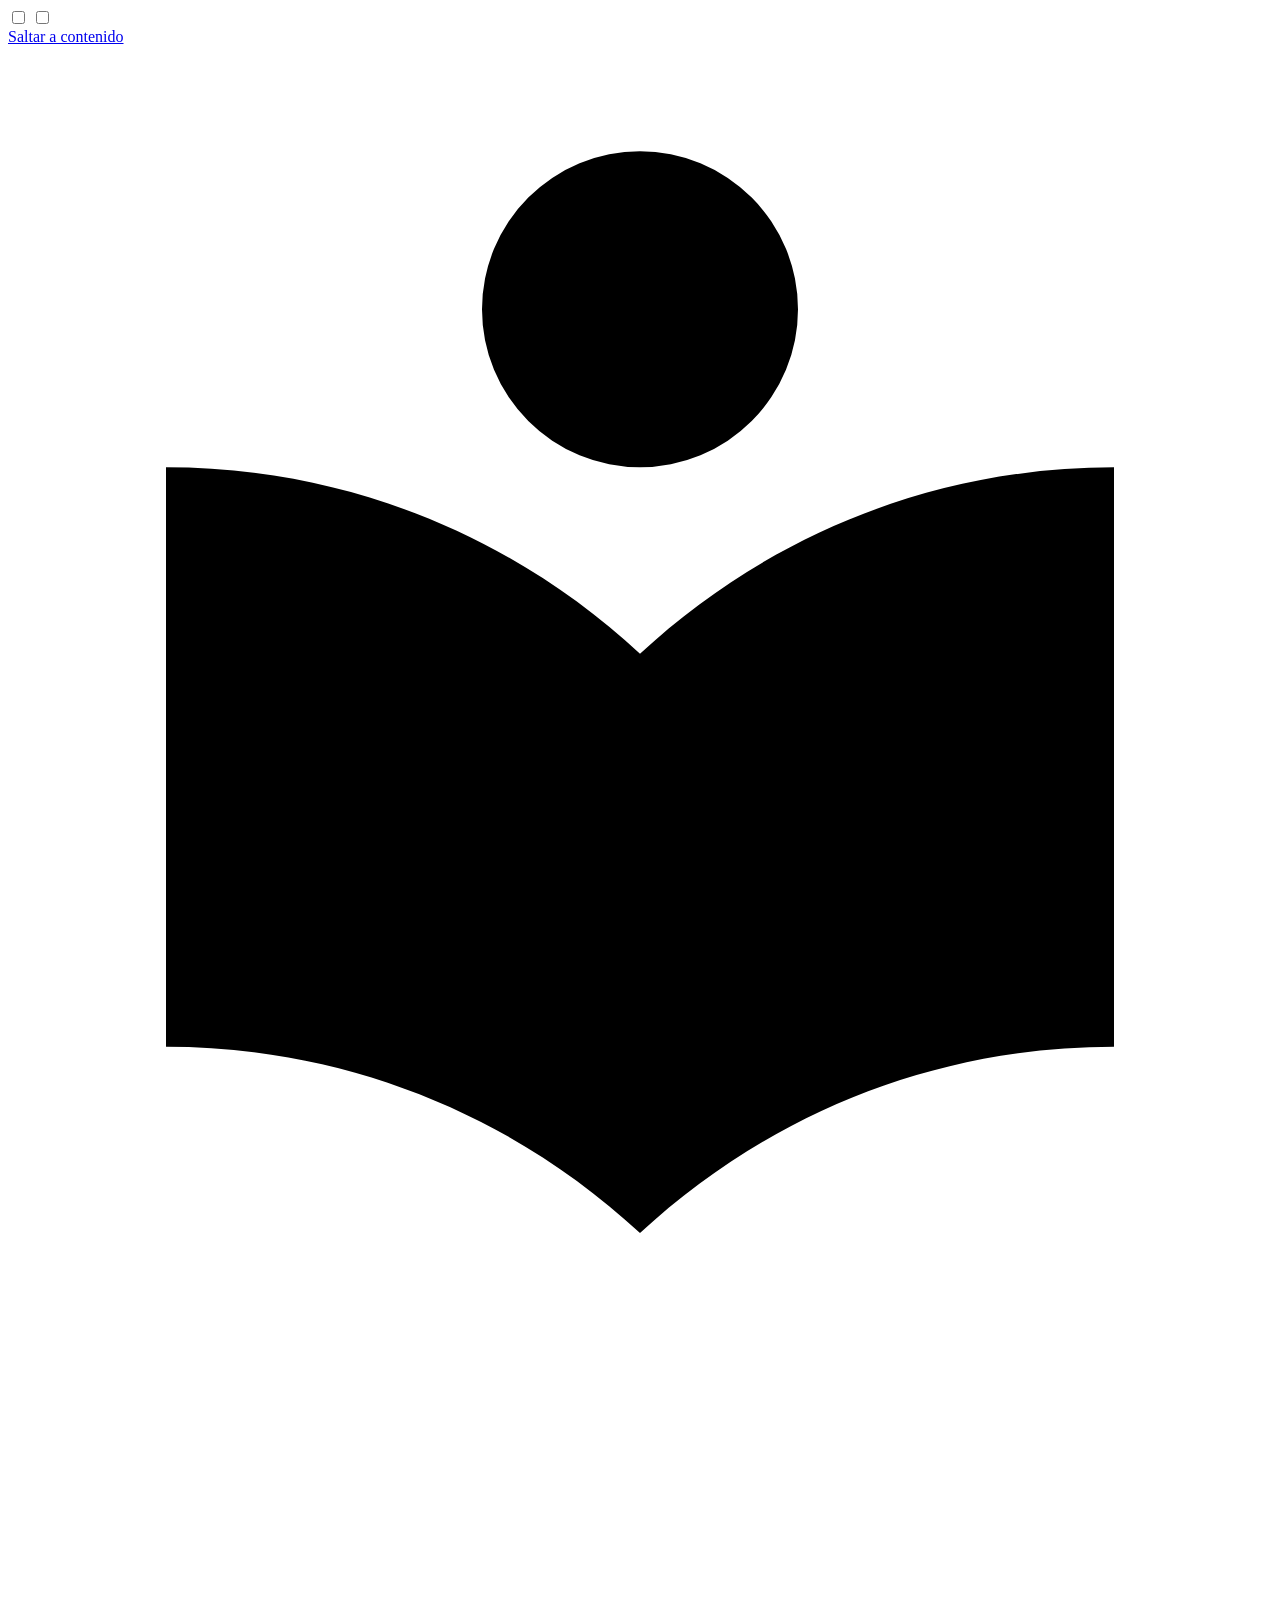
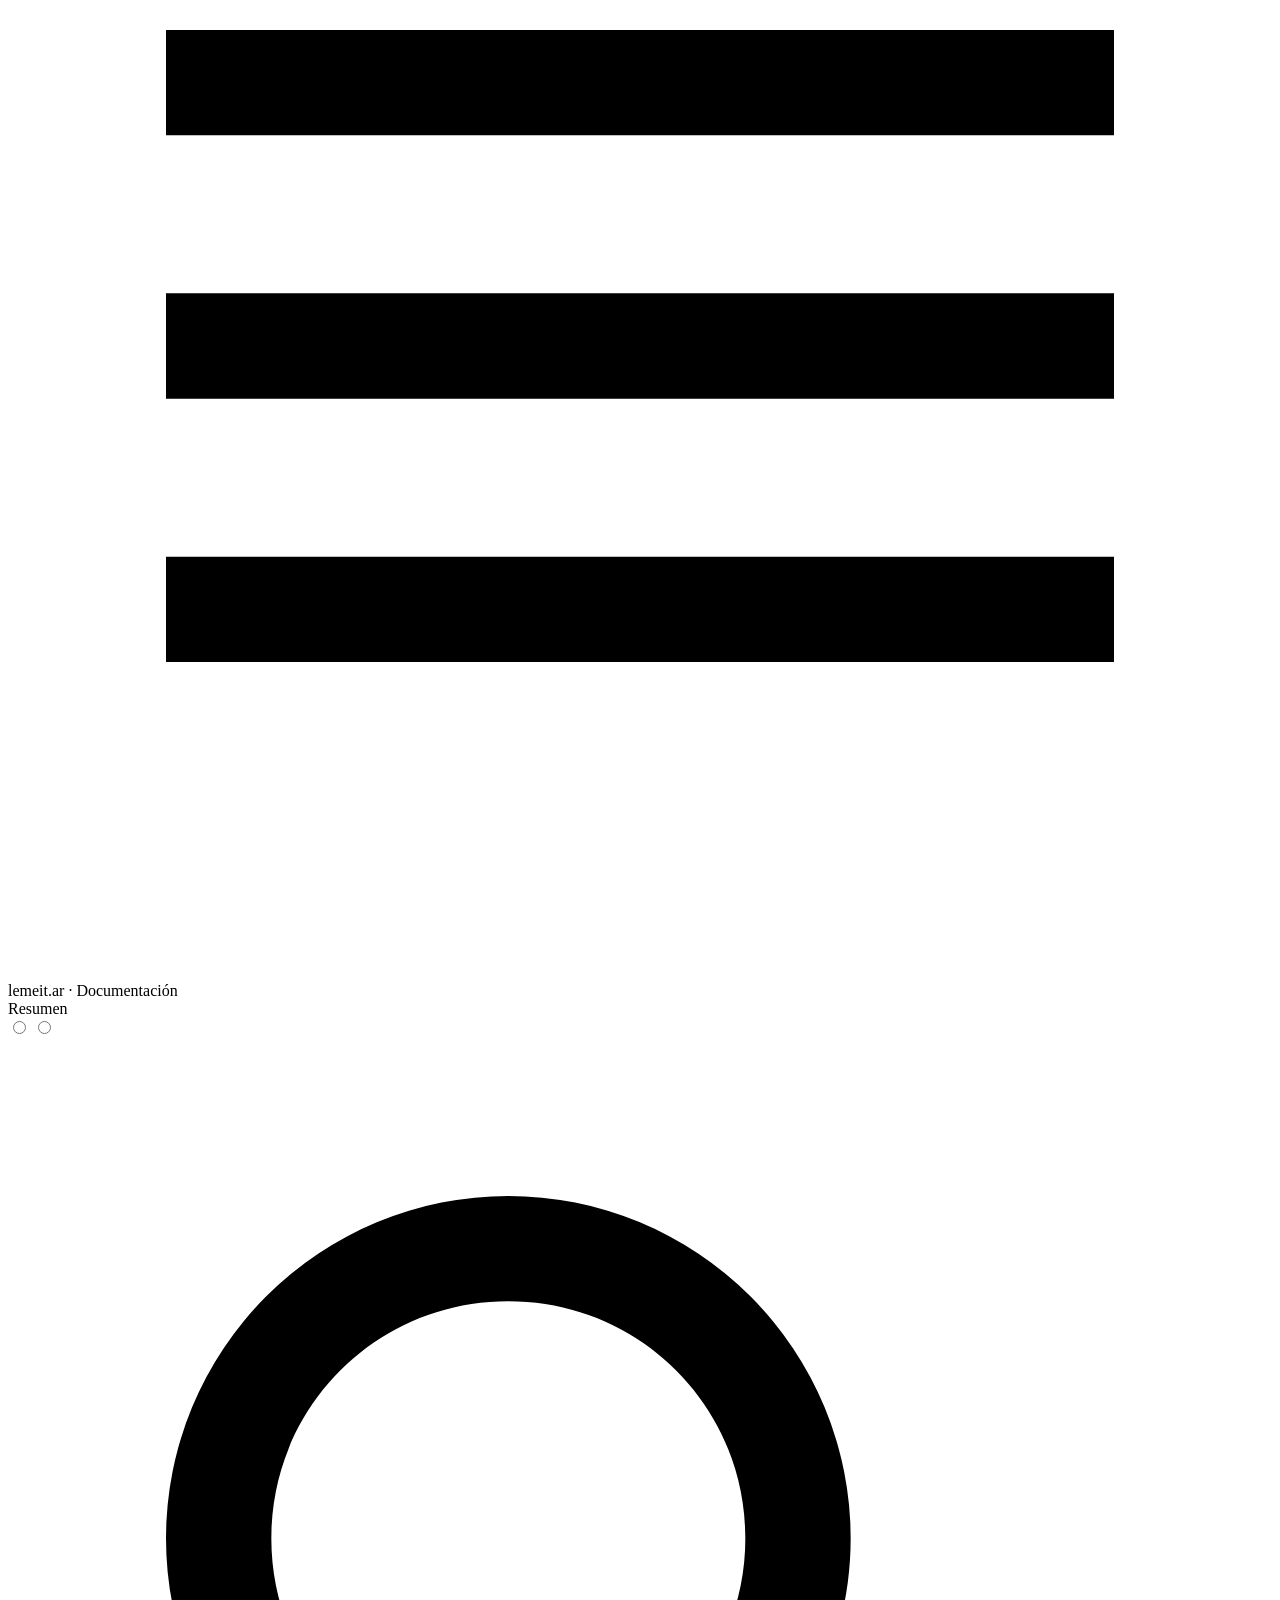
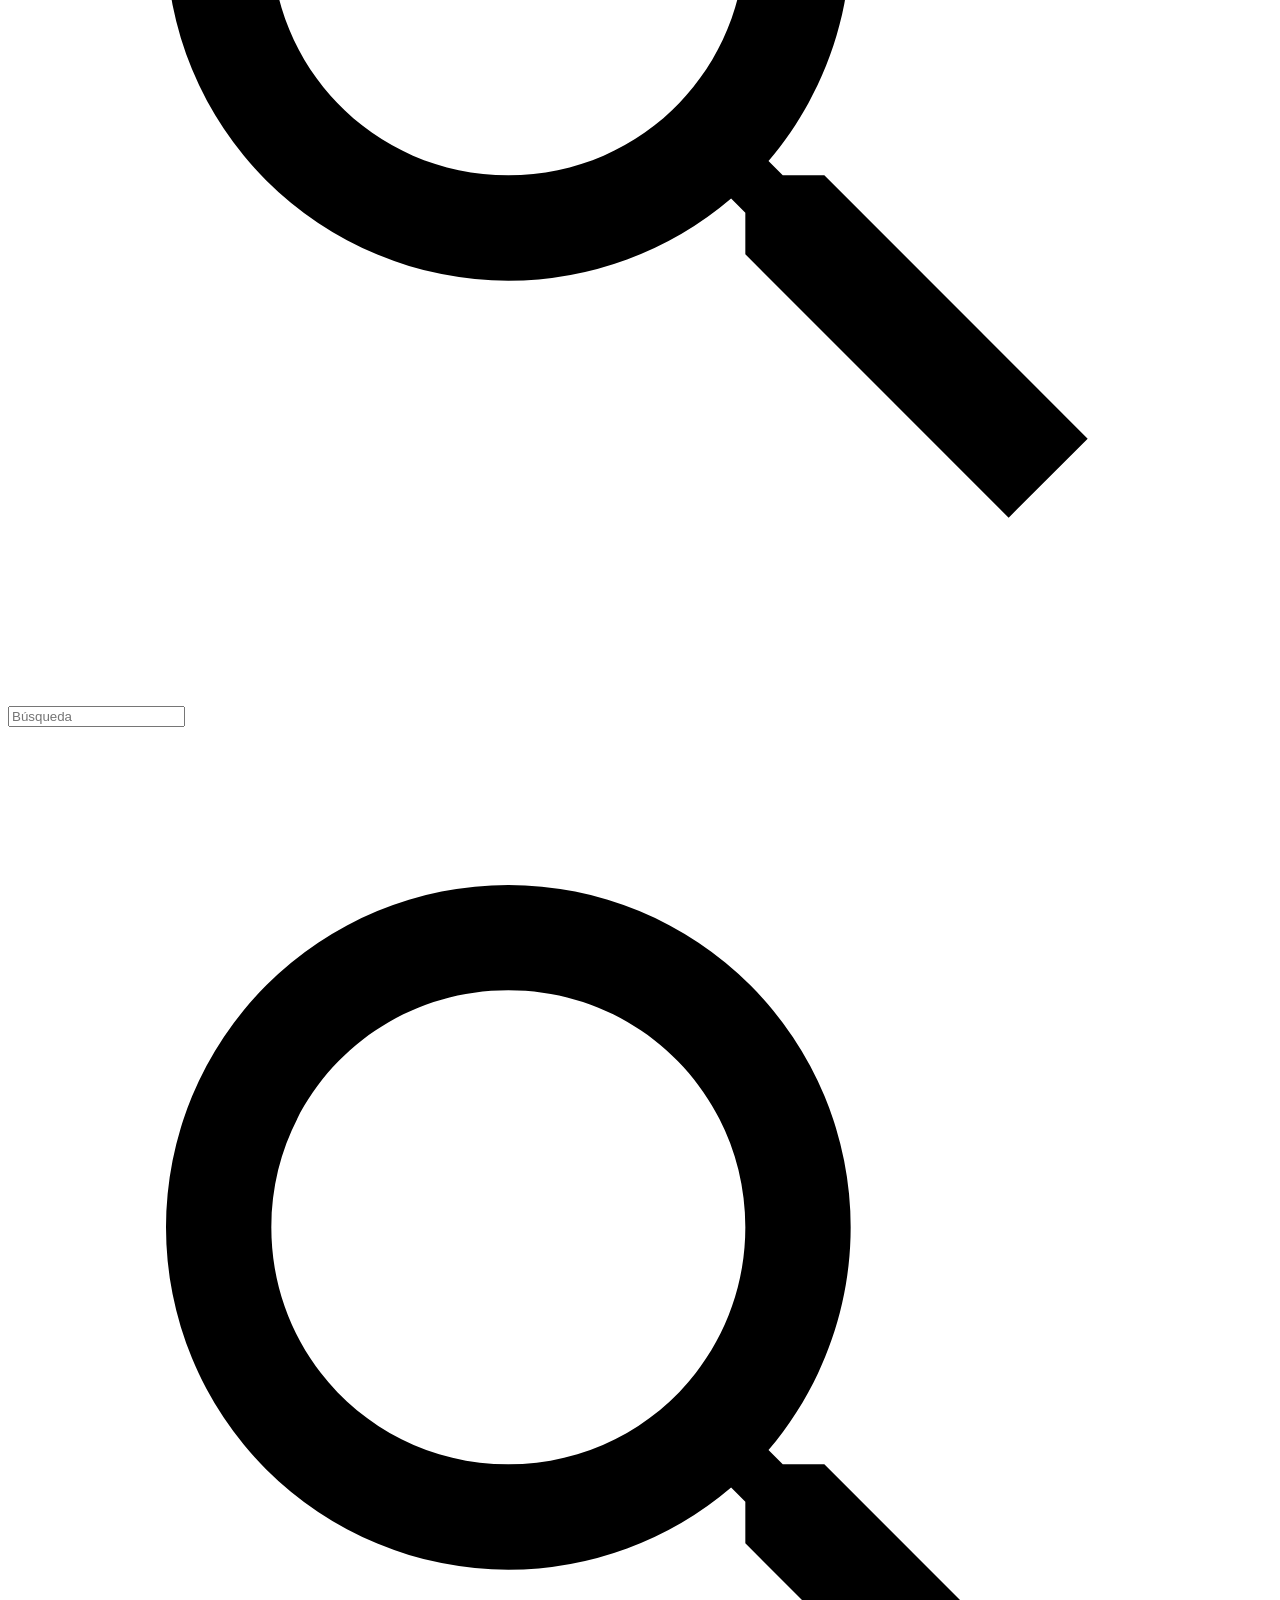
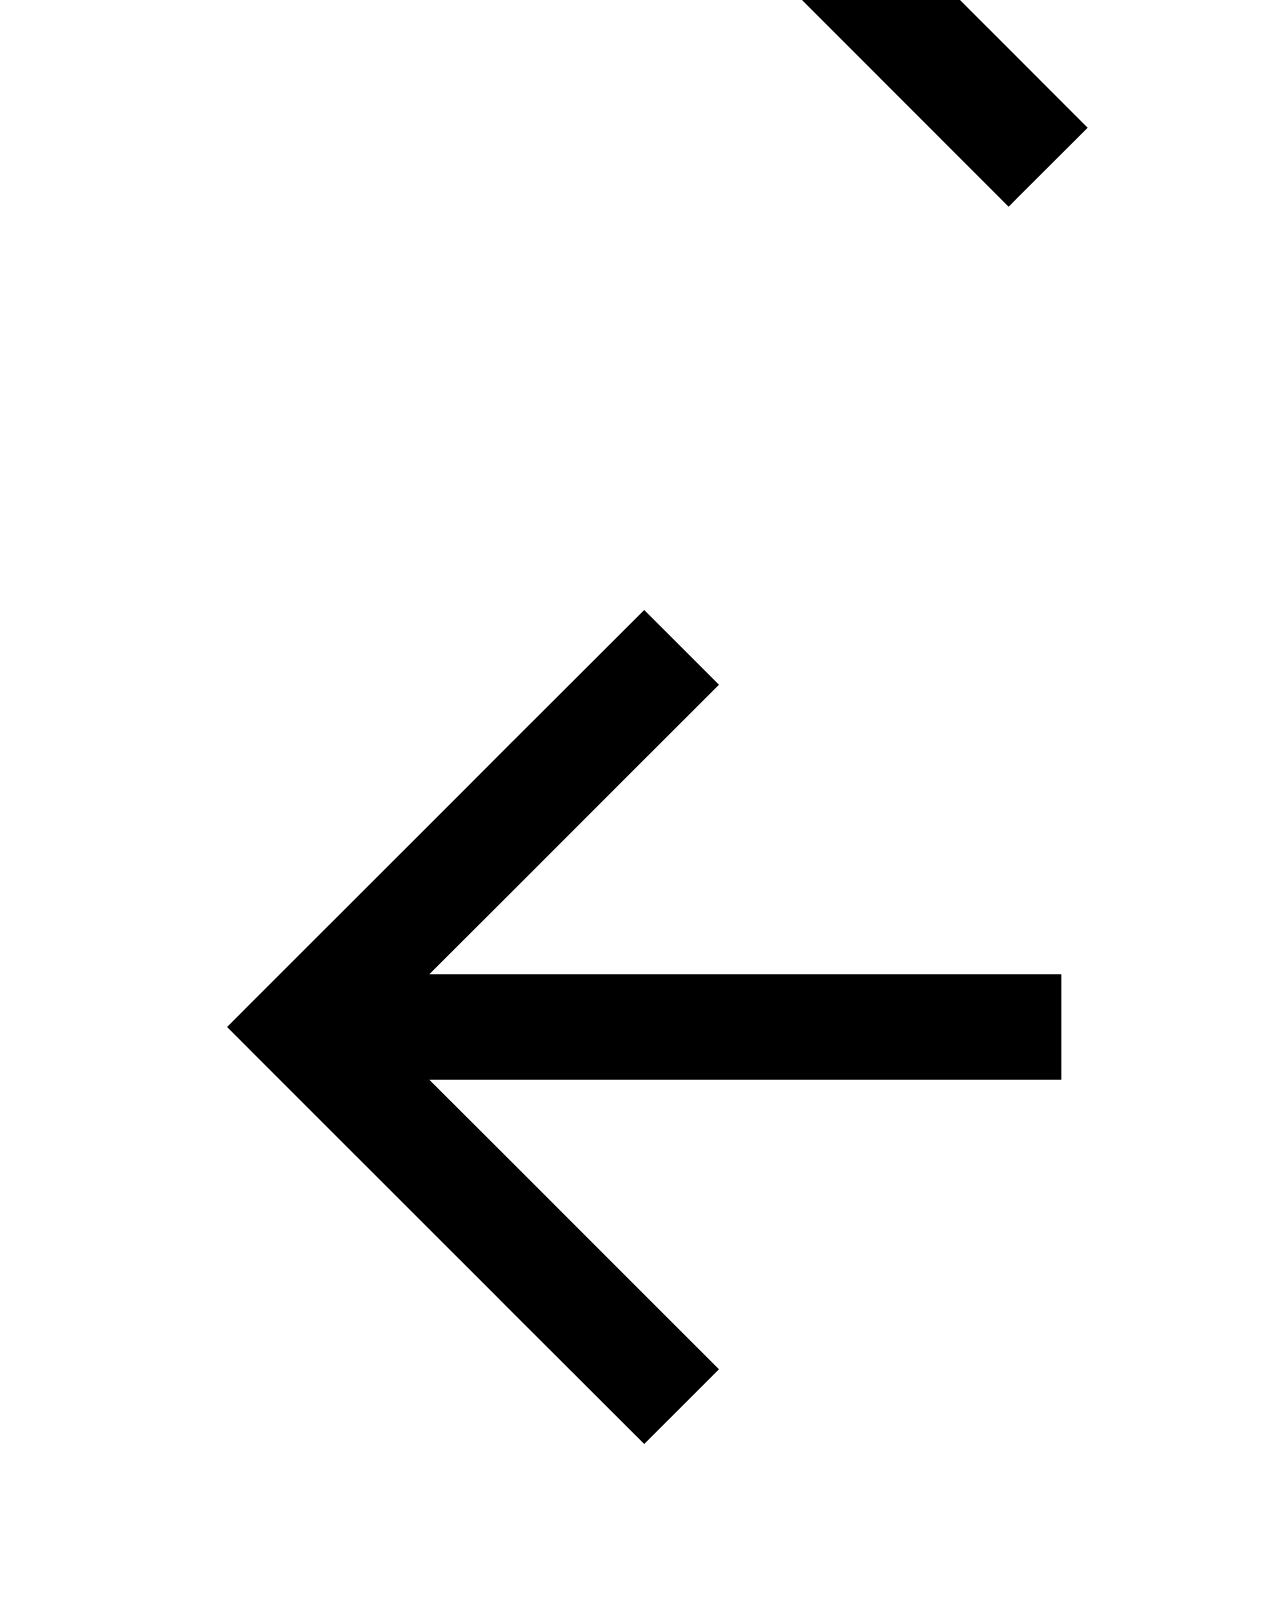
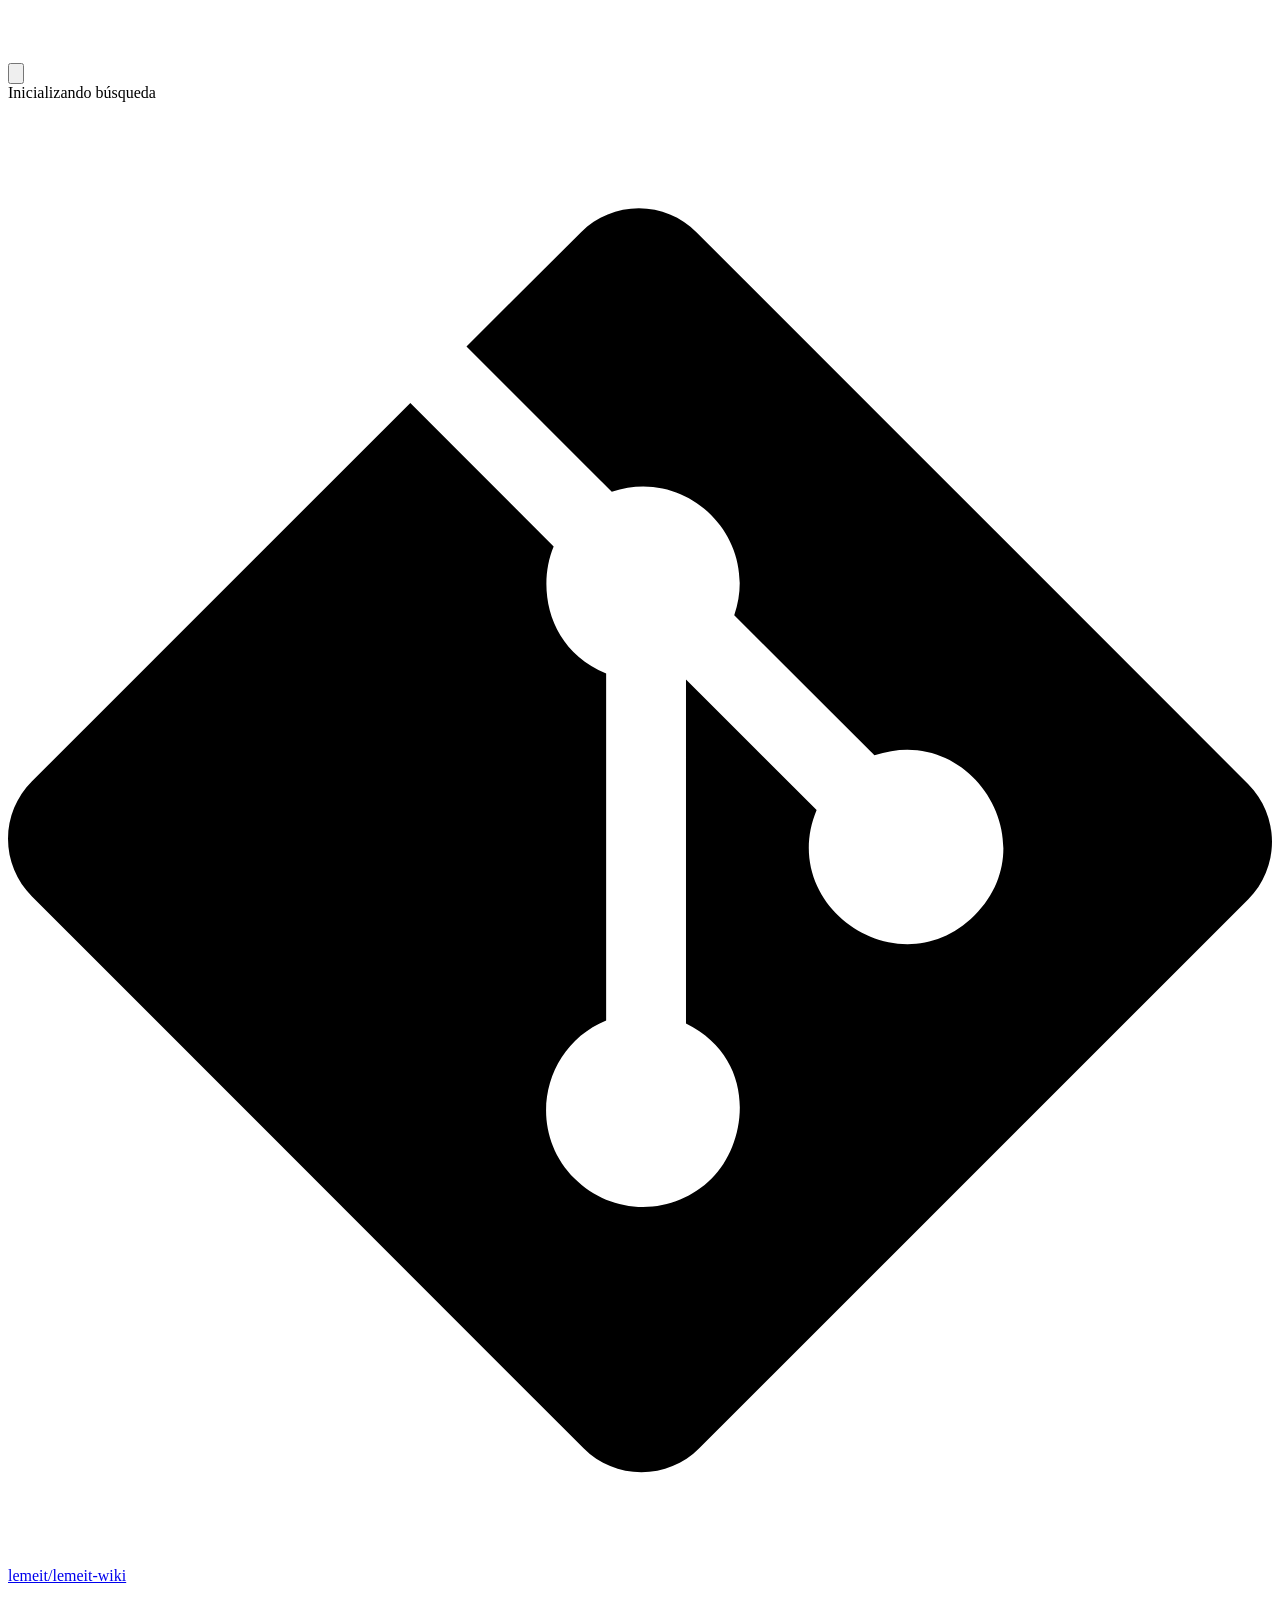
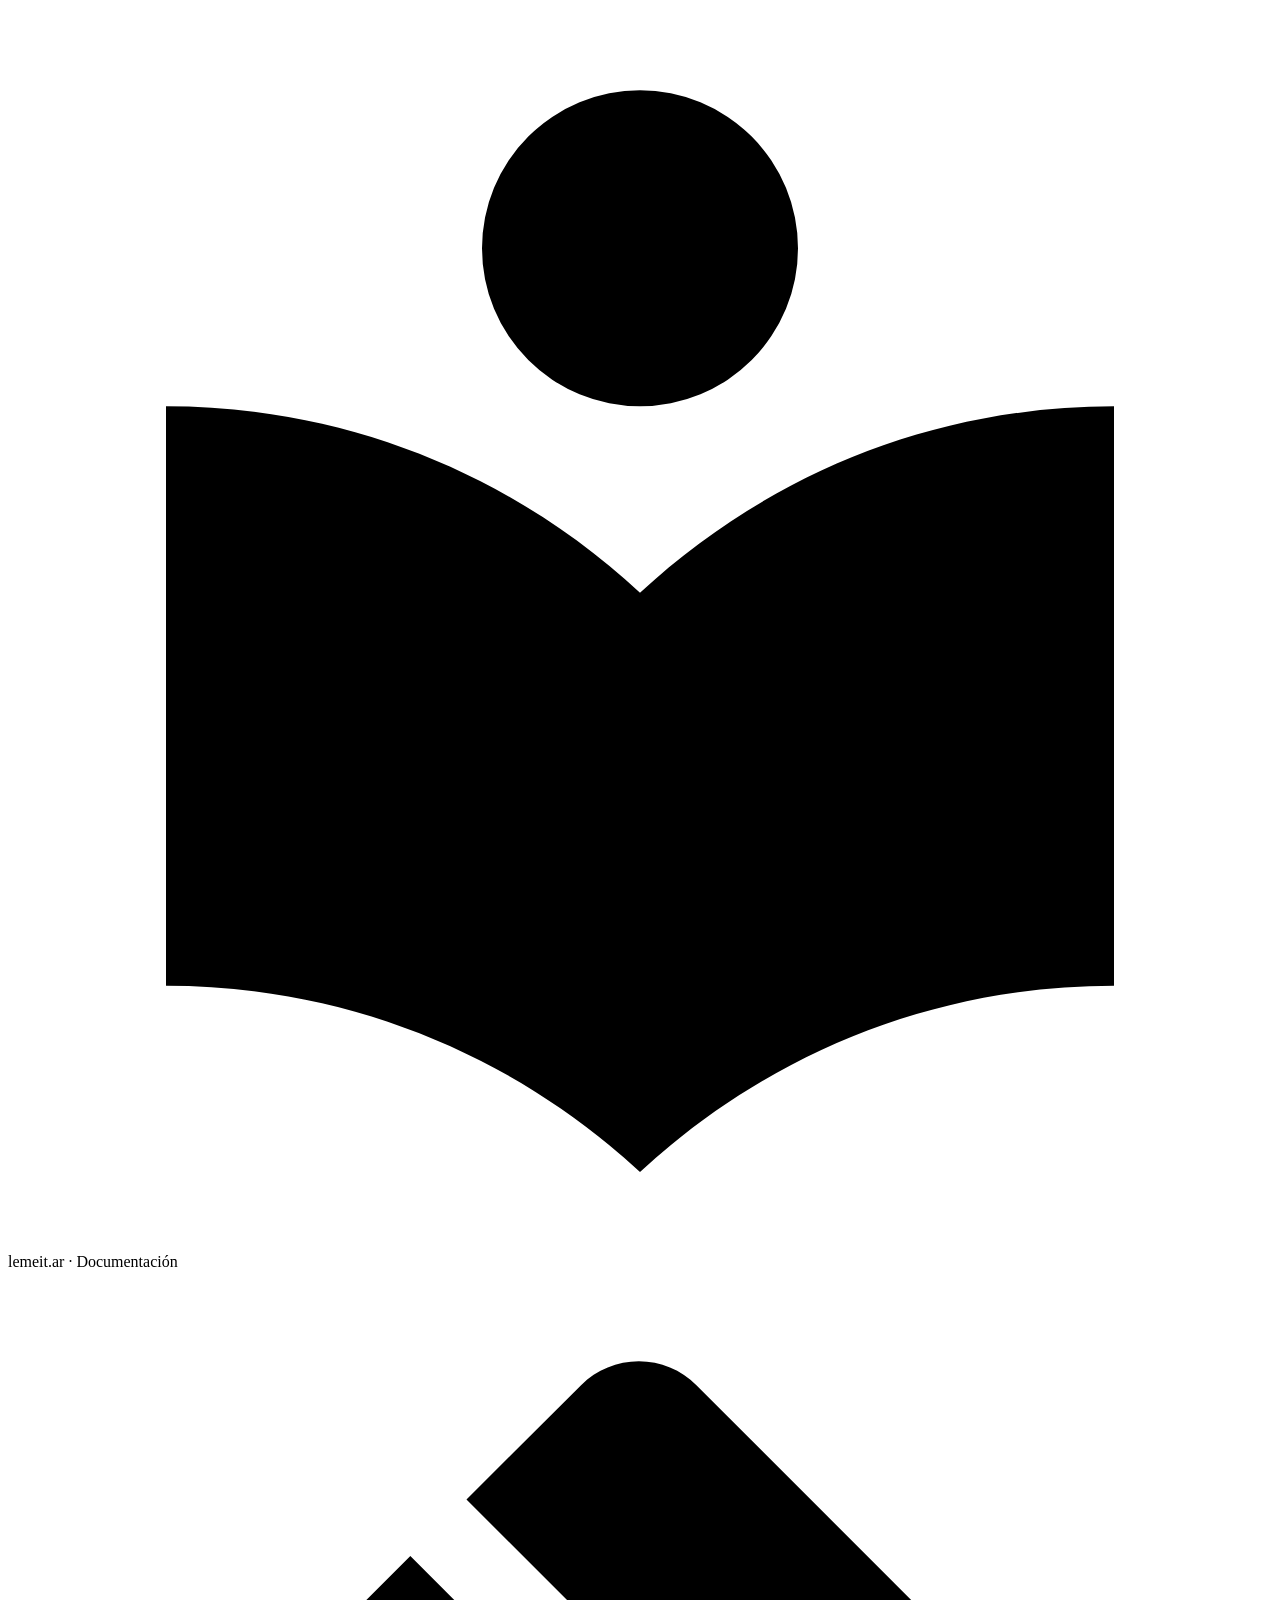
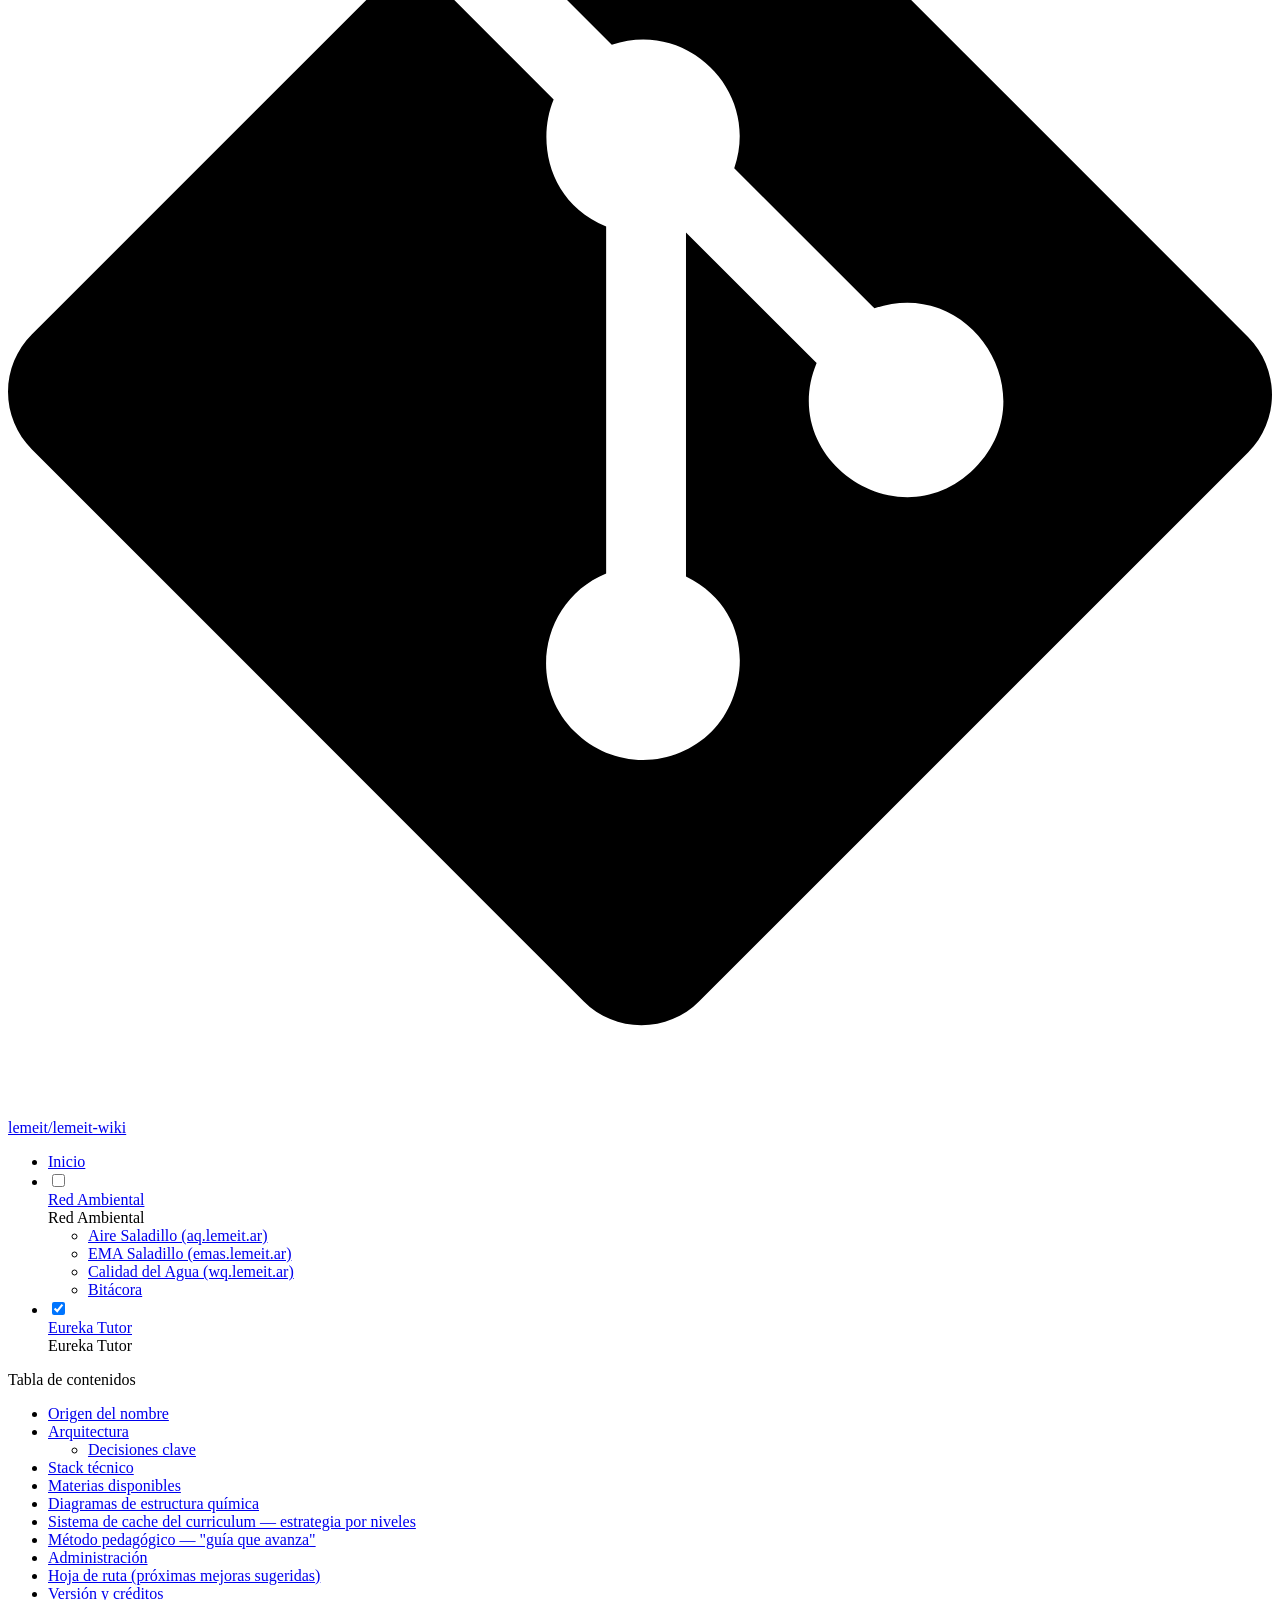
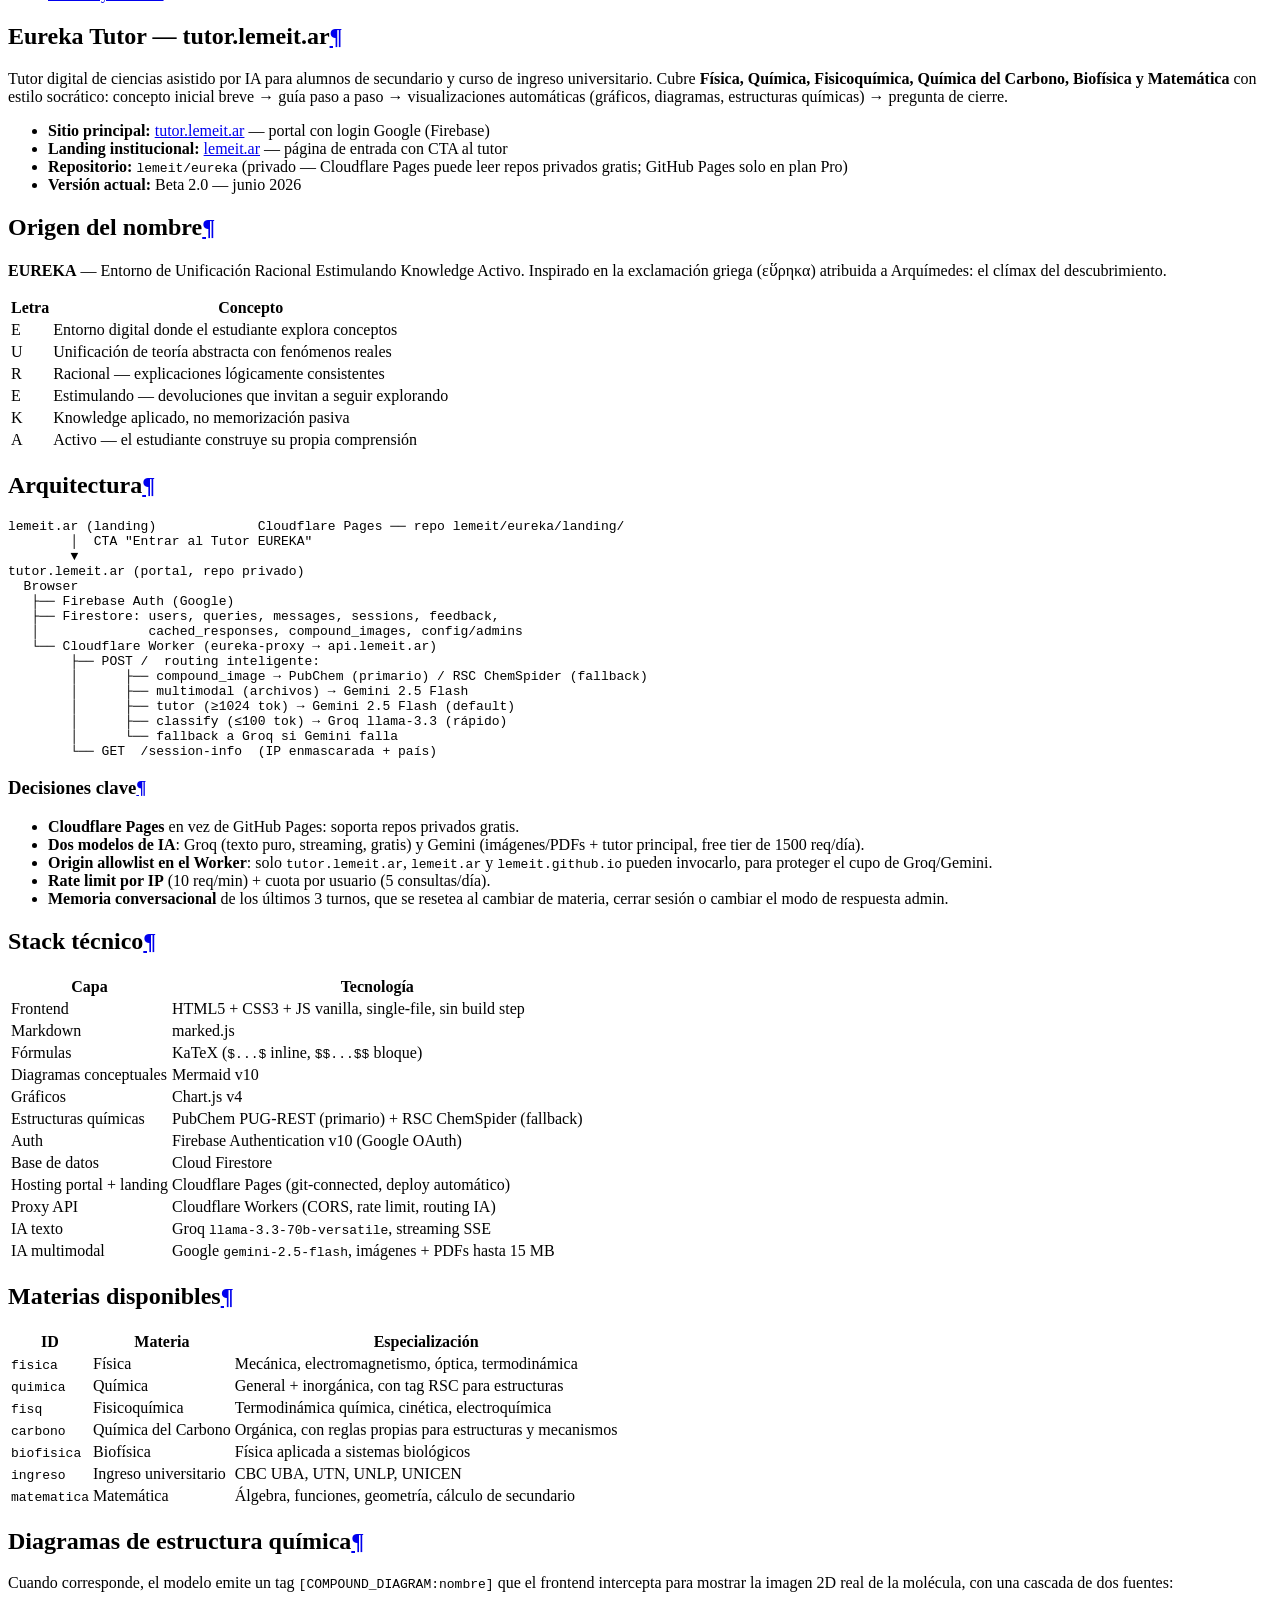
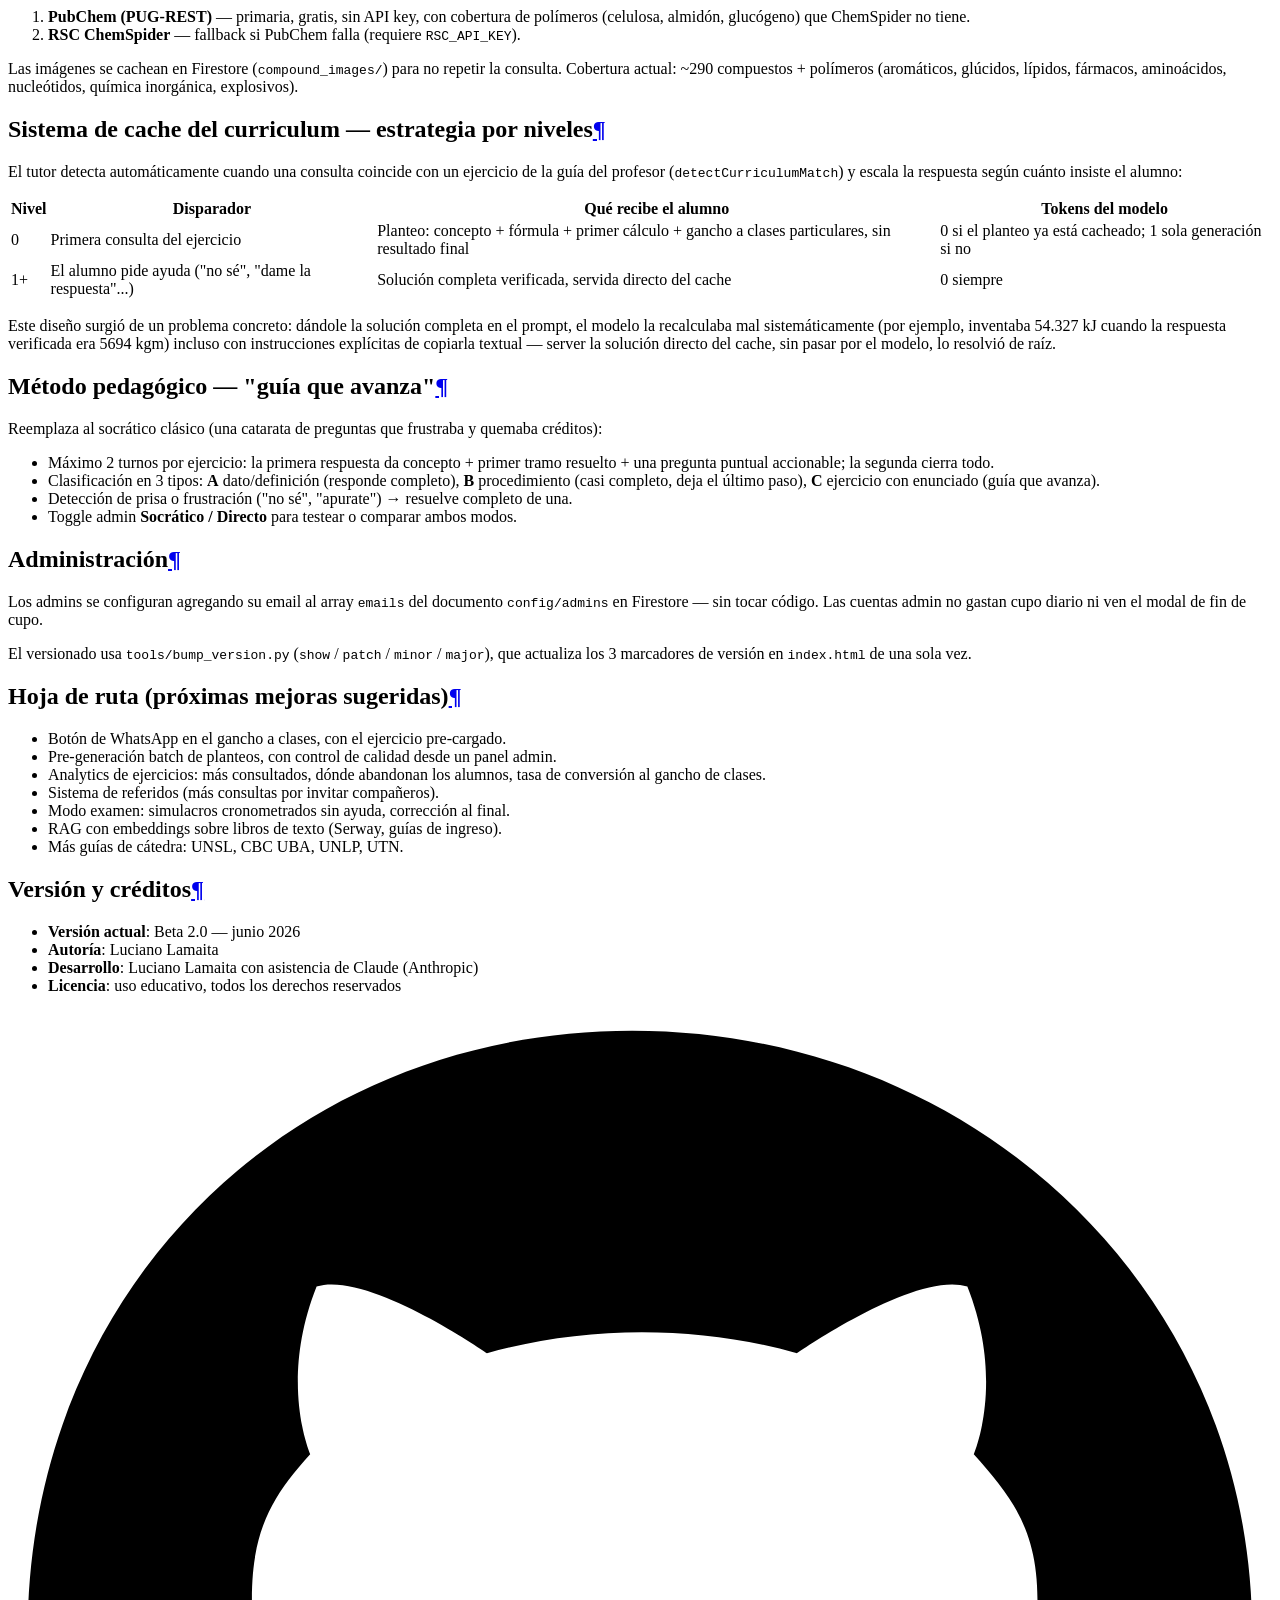
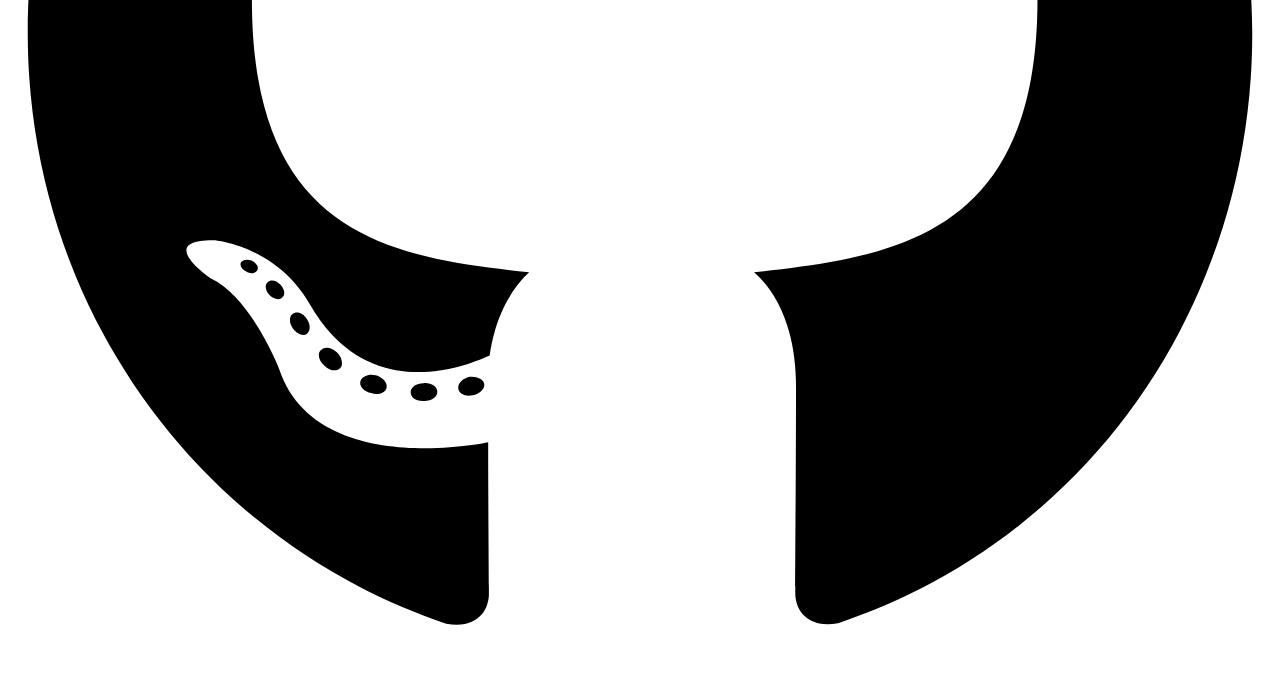
==== commit 34a53674: "chore(wiki): rebuild site [skip ci] Generado automáticamente por wiki-build.yml desde wiki-src/**." ====
--- a/site/eureka-tutor/index.html
+++ b/site/eureka-tutor/index.html
@@ -196,13 +196,13 @@
     
     
       <div class="md-header__source">
-        <a href="https://github.com/lemeit/wiki-lemeit" title="Ir al repositorio" class="md-source" data-md-component="source">
+        <a href="https://github.com/lemeit/lemeit-wiki" title="Ir al repositorio" class="md-source" data-md-component="source">
   <div class="md-source__icon md-icon">
     
     <svg xmlns="http://www.w3.org/2000/svg" viewBox="0 0 448 512"><!--! Font Awesome Free 7.1.0 by @fontawesome - https://fontawesome.com License - https://fontawesome.com/license/free (Icons: CC BY 4.0, Fonts: SIL OFL 1.1, Code: MIT License) Copyright 2025 Fonticons, Inc.--><path d="M439.6 236.1 244 40.5c-5.4-5.5-12.8-8.5-20.4-8.5s-15 3-20.4 8.4L162.5 81l51.5 51.5c27.1-9.1 52.7 16.8 43.4 43.7l49.7 49.7c34.2-11.8 61.2 31 35.5 56.7-26.5 26.5-70.2-2.9-56-37.3L240.3 199v121.9c25.3 12.5 22.3 41.8 9.1 55-6.4 6.4-15.2 10.1-24.3 10.1s-17.8-3.6-24.3-10.1c-17.6-17.6-11.1-46.9 11.2-56v-123c-20.8-8.5-24.6-30.7-18.6-45L142.6 101 8.5 235.1C3 240.6 0 247.9 0 255.5s3 15 8.5 20.4l195.6 195.7c5.4 5.4 12.7 8.4 20.4 8.4s15-3 20.4-8.4l194.7-194.7c5.4-5.4 8.4-12.8 8.4-20.4s-3-15-8.4-20.4"/></svg>
   </div>
   <div class="md-source__repository">
-    lemeit/wiki-lemeit
+    lemeit/lemeit-wiki
   </div>
 </a>
       </div>
@@ -242,13 +242,13 @@
   </label>
   
     <div class="md-nav__source">
-      <a href="https://github.com/lemeit/wiki-lemeit" title="Ir al repositorio" class="md-source" data-md-component="source">
+      <a href="https://github.com/lemeit/lemeit-wiki" title="Ir al repositorio" class="md-source" data-md-component="source">
   <div class="md-source__icon md-icon">
     
     <svg xmlns="http://www.w3.org/2000/svg" viewBox="0 0 448 512"><!--! Font Awesome Free 7.1.0 by @fontawesome - https://fontawesome.com License - https://fontawesome.com/license/free (Icons: CC BY 4.0, Fonts: SIL OFL 1.1, Code: MIT License) Copyright 2025 Fonticons, Inc.--><path d="M439.6 236.1 244 40.5c-5.4-5.5-12.8-8.5-20.4-8.5s-15 3-20.4 8.4L162.5 81l51.5 51.5c27.1-9.1 52.7 16.8 43.4 43.7l49.7 49.7c34.2-11.8 61.2 31 35.5 56.7-26.5 26.5-70.2-2.9-56-37.3L240.3 199v121.9c25.3 12.5 22.3 41.8 9.1 55-6.4 6.4-15.2 10.1-24.3 10.1s-17.8-3.6-24.3-10.1c-17.6-17.6-11.1-46.9 11.2-56v-123c-20.8-8.5-24.6-30.7-18.6-45L142.6 101 8.5 235.1C3 240.6 0 247.9 0 255.5s3 15 8.5 20.4l195.6 195.7c5.4 5.4 12.7 8.4 20.4 8.4s15-3 20.4-8.4l194.7-194.7c5.4-5.4 8.4-12.8 8.4-20.4s-3-15-8.4-20.4"/></svg>
   </div>
   <div class="md-source__repository">
-    lemeit/wiki-lemeit
+    lemeit/lemeit-wiki
   </div>
 </a>
     </div>
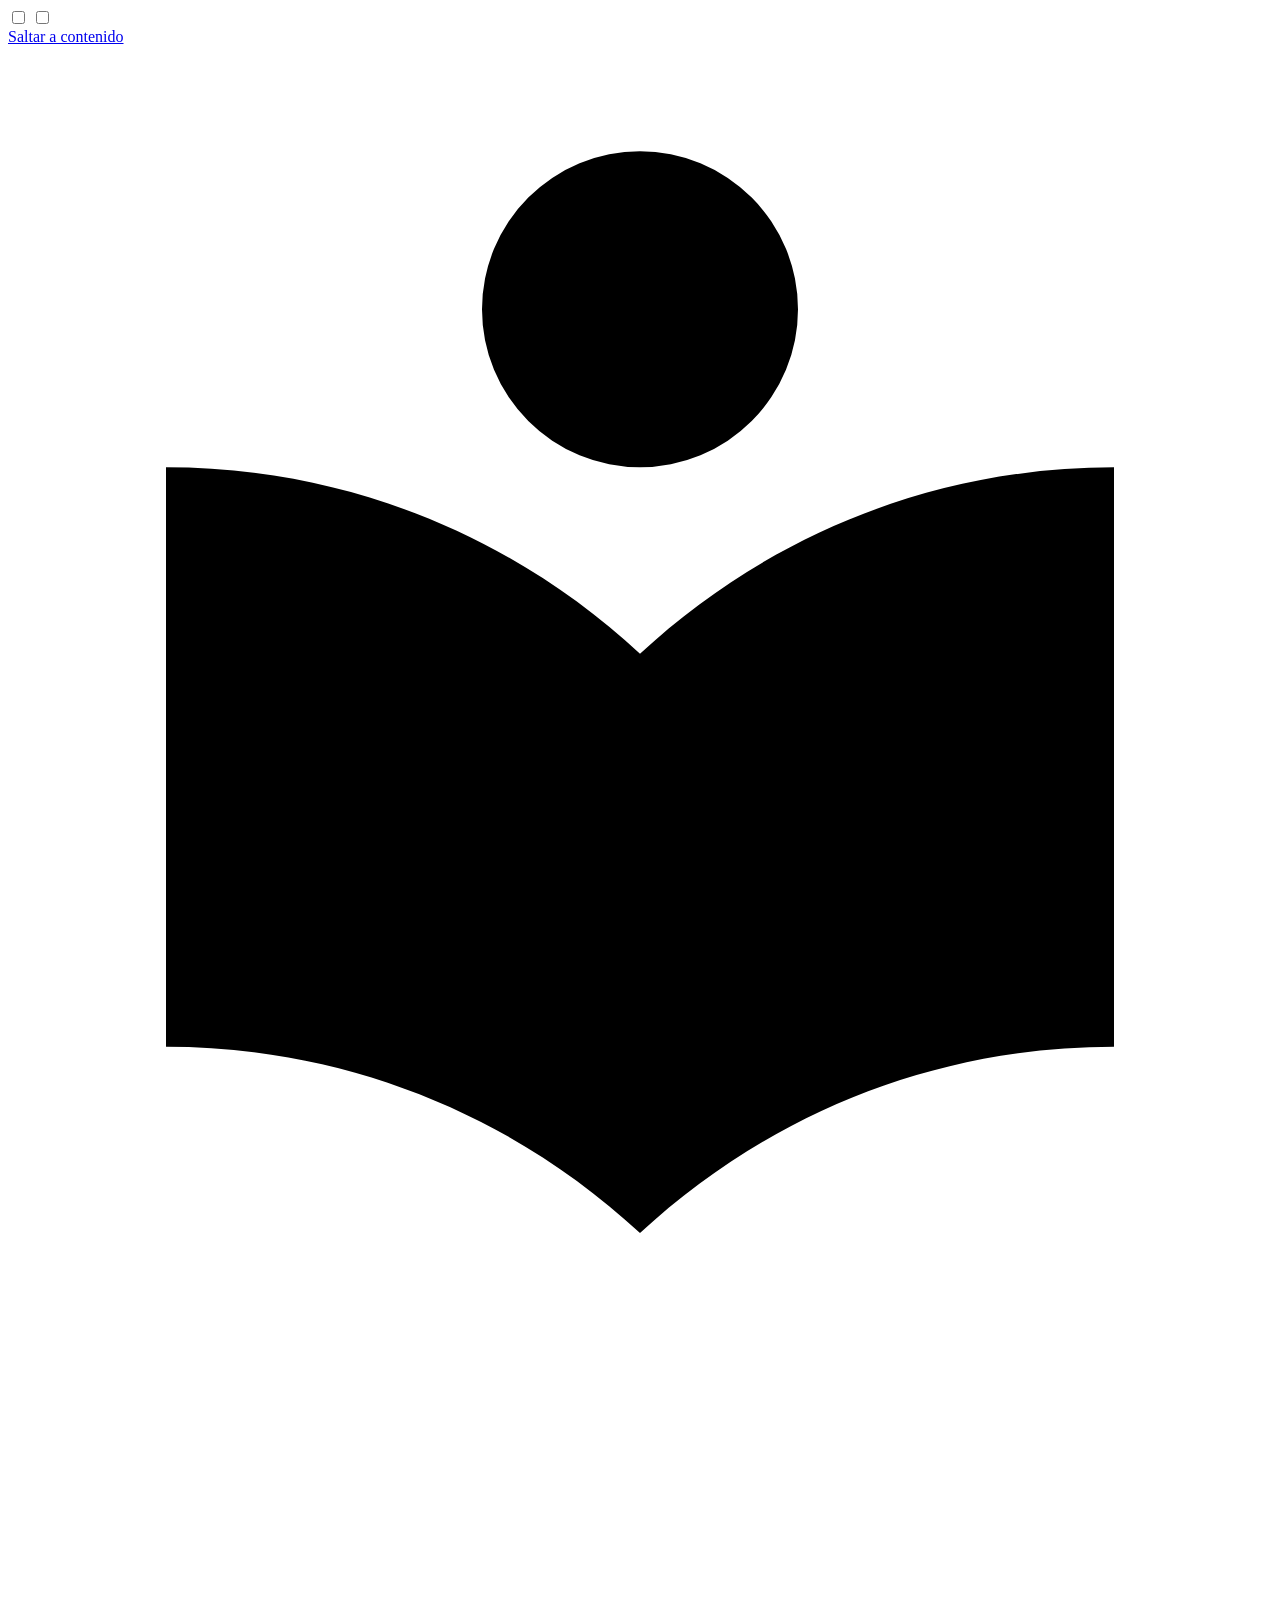
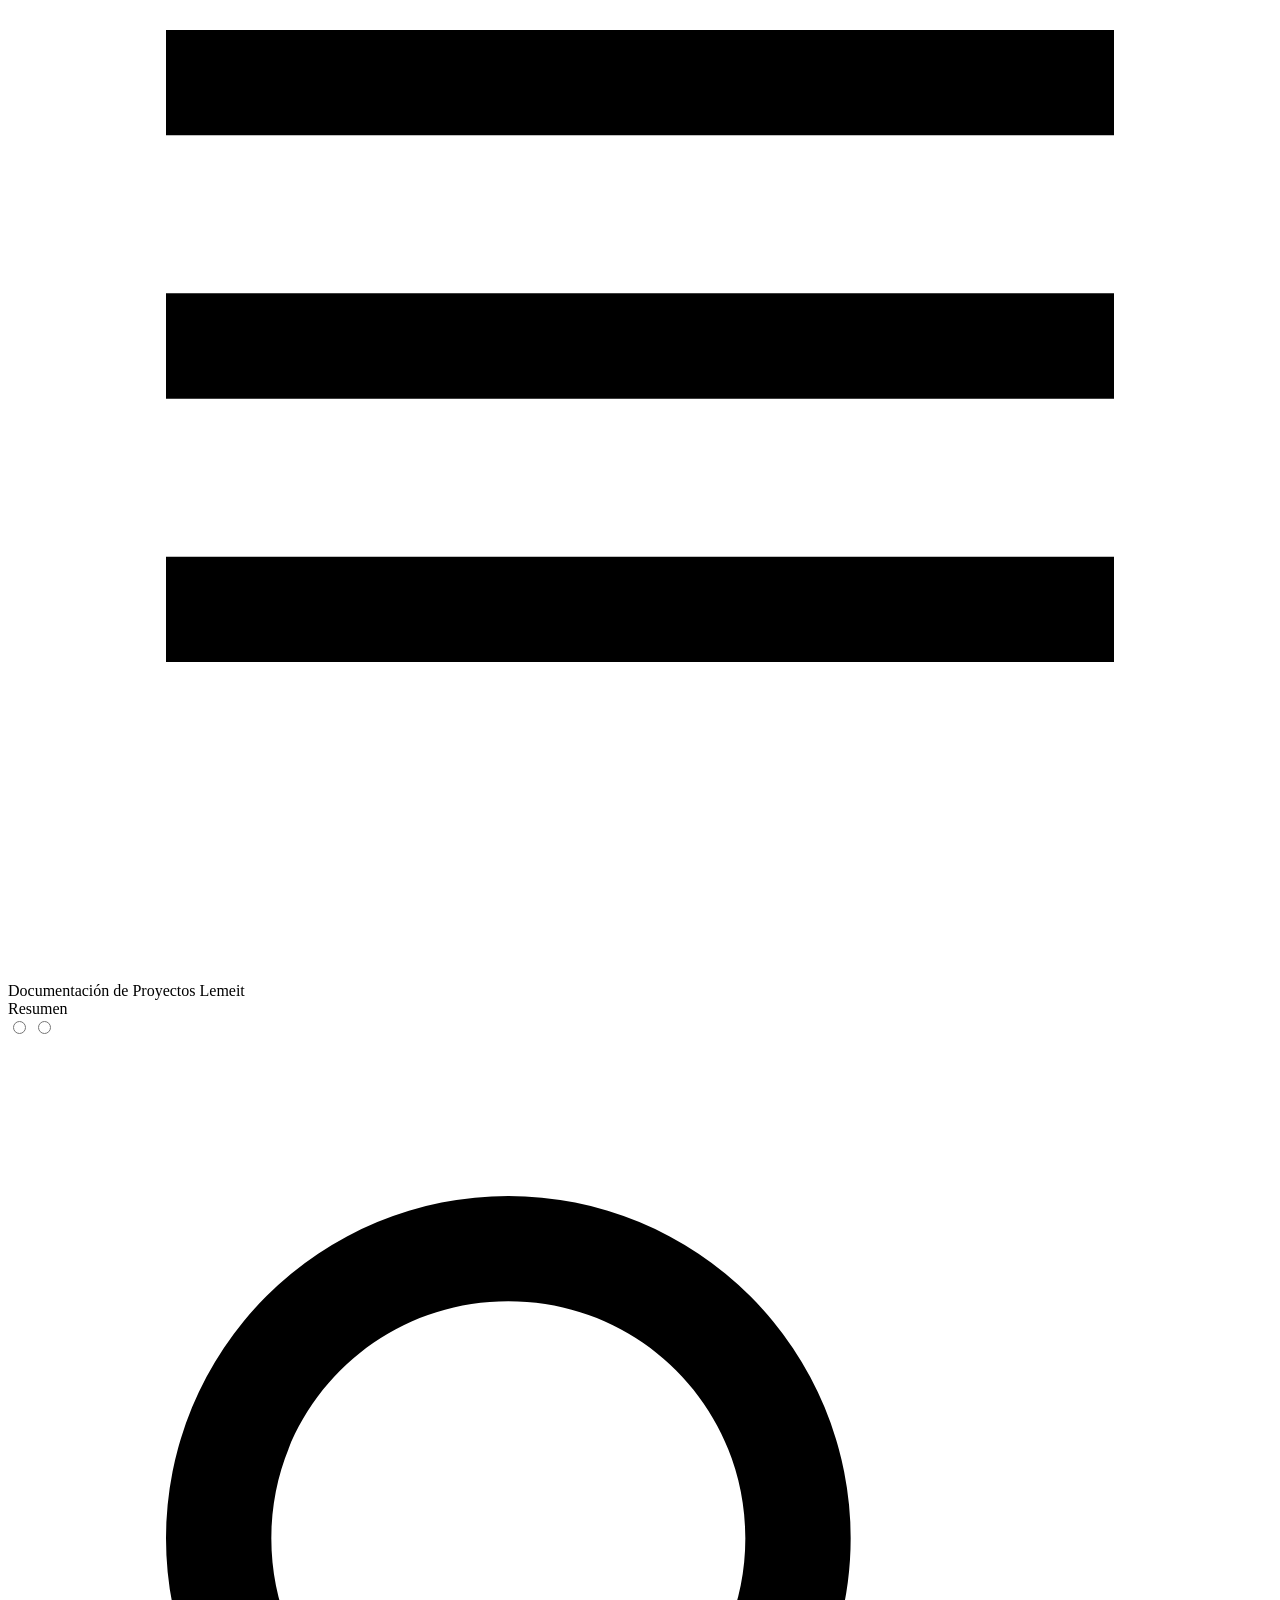
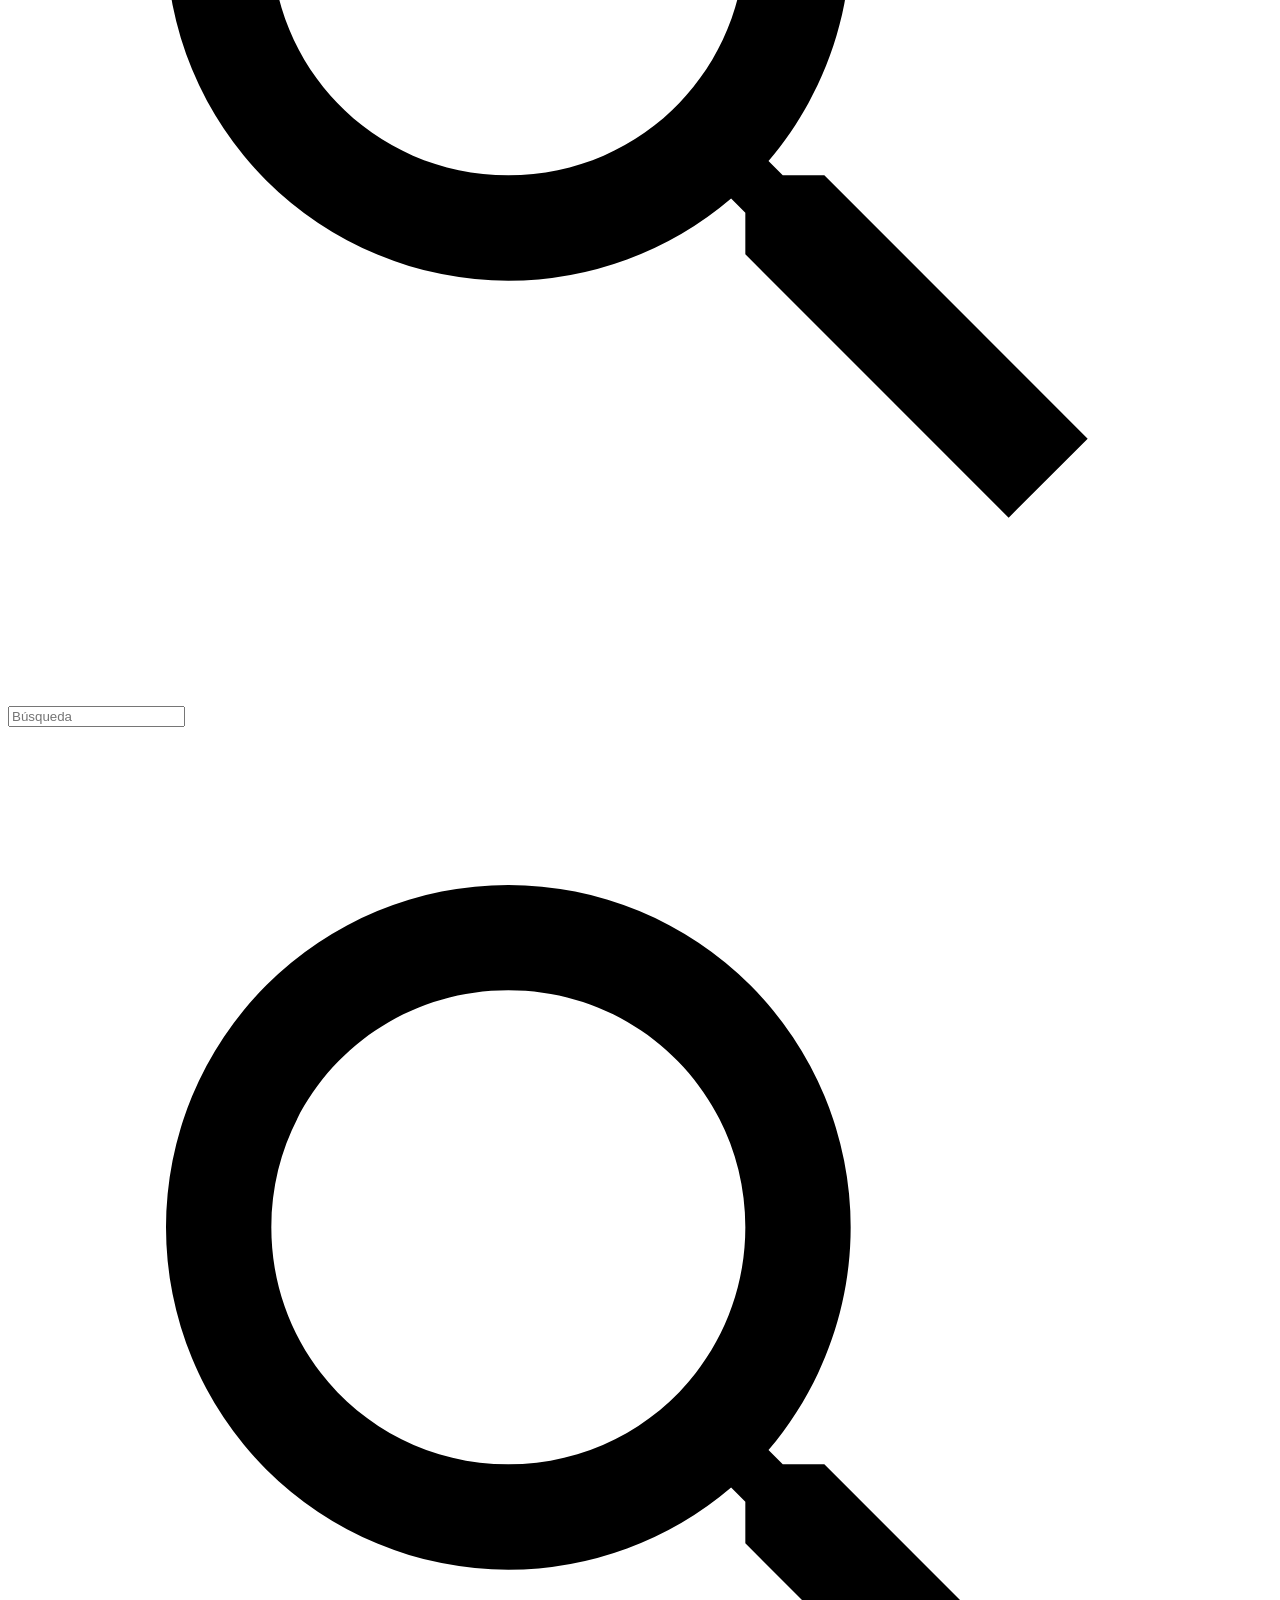
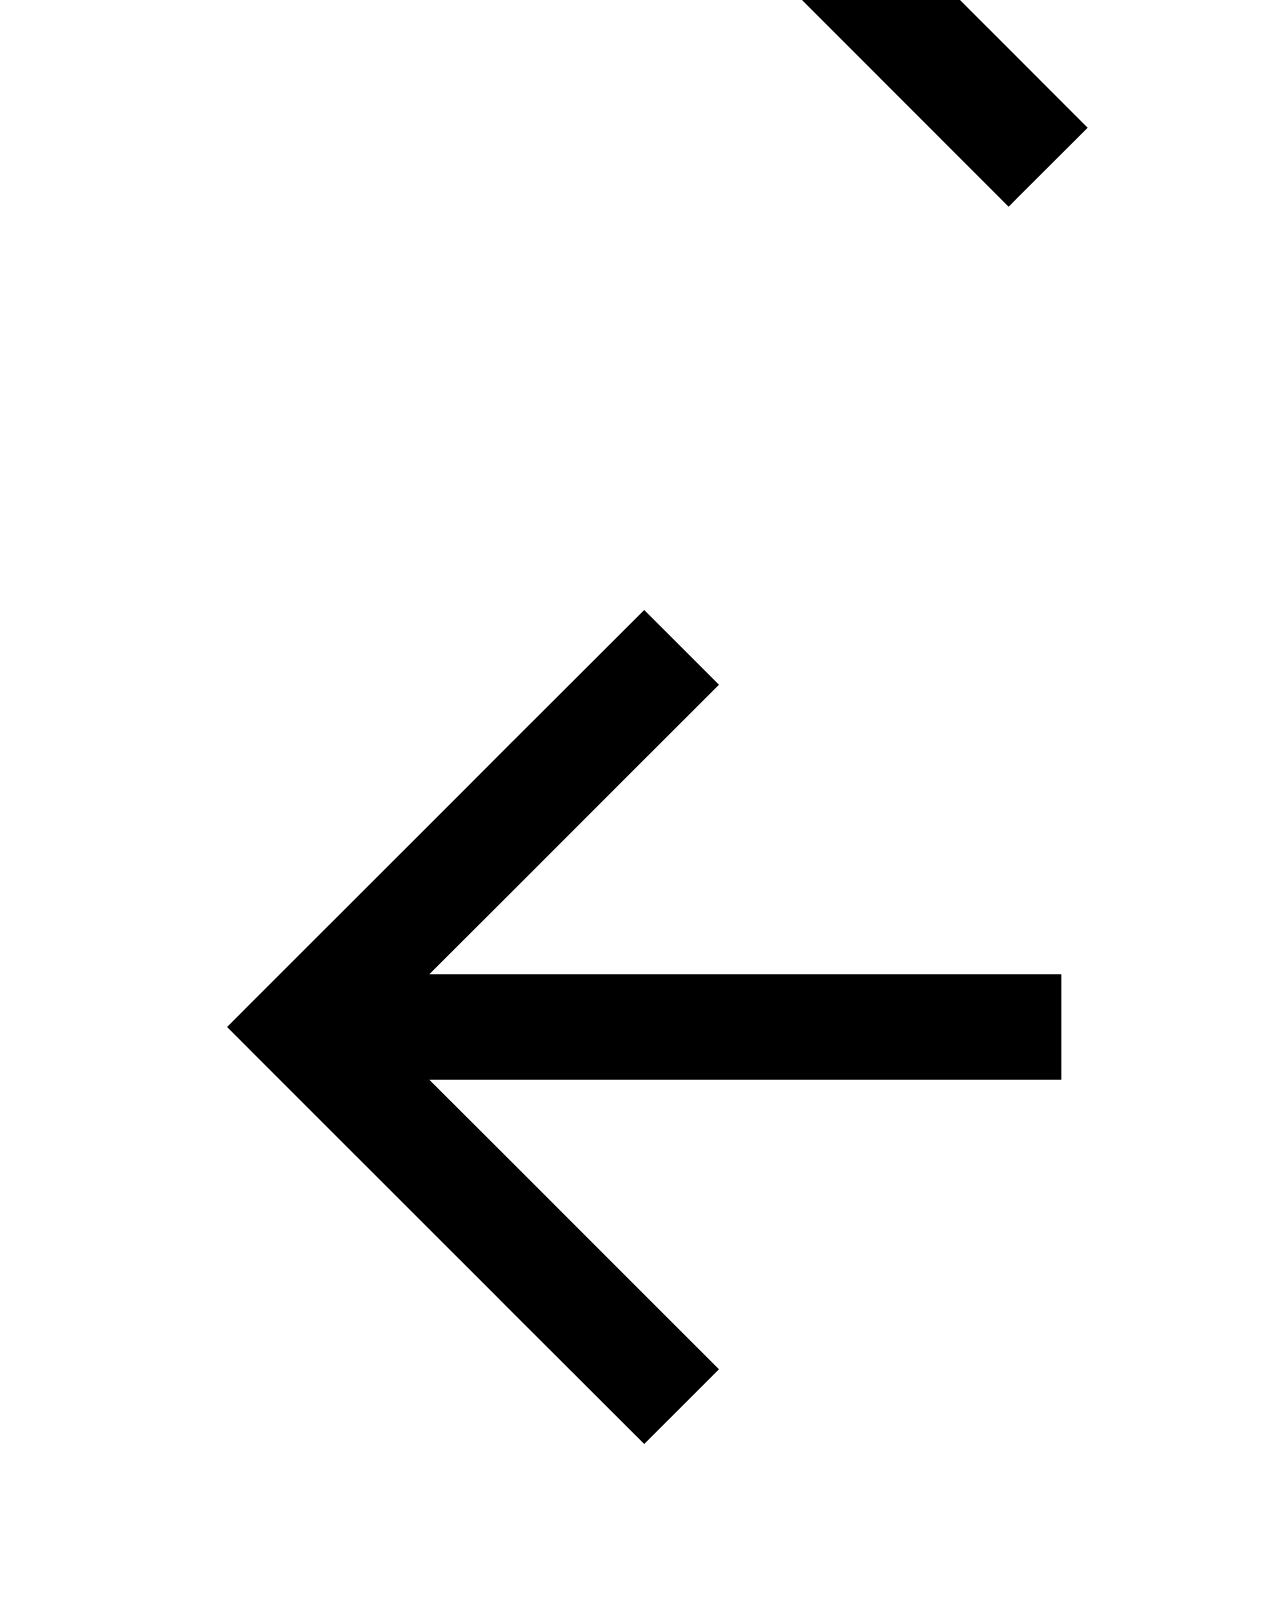
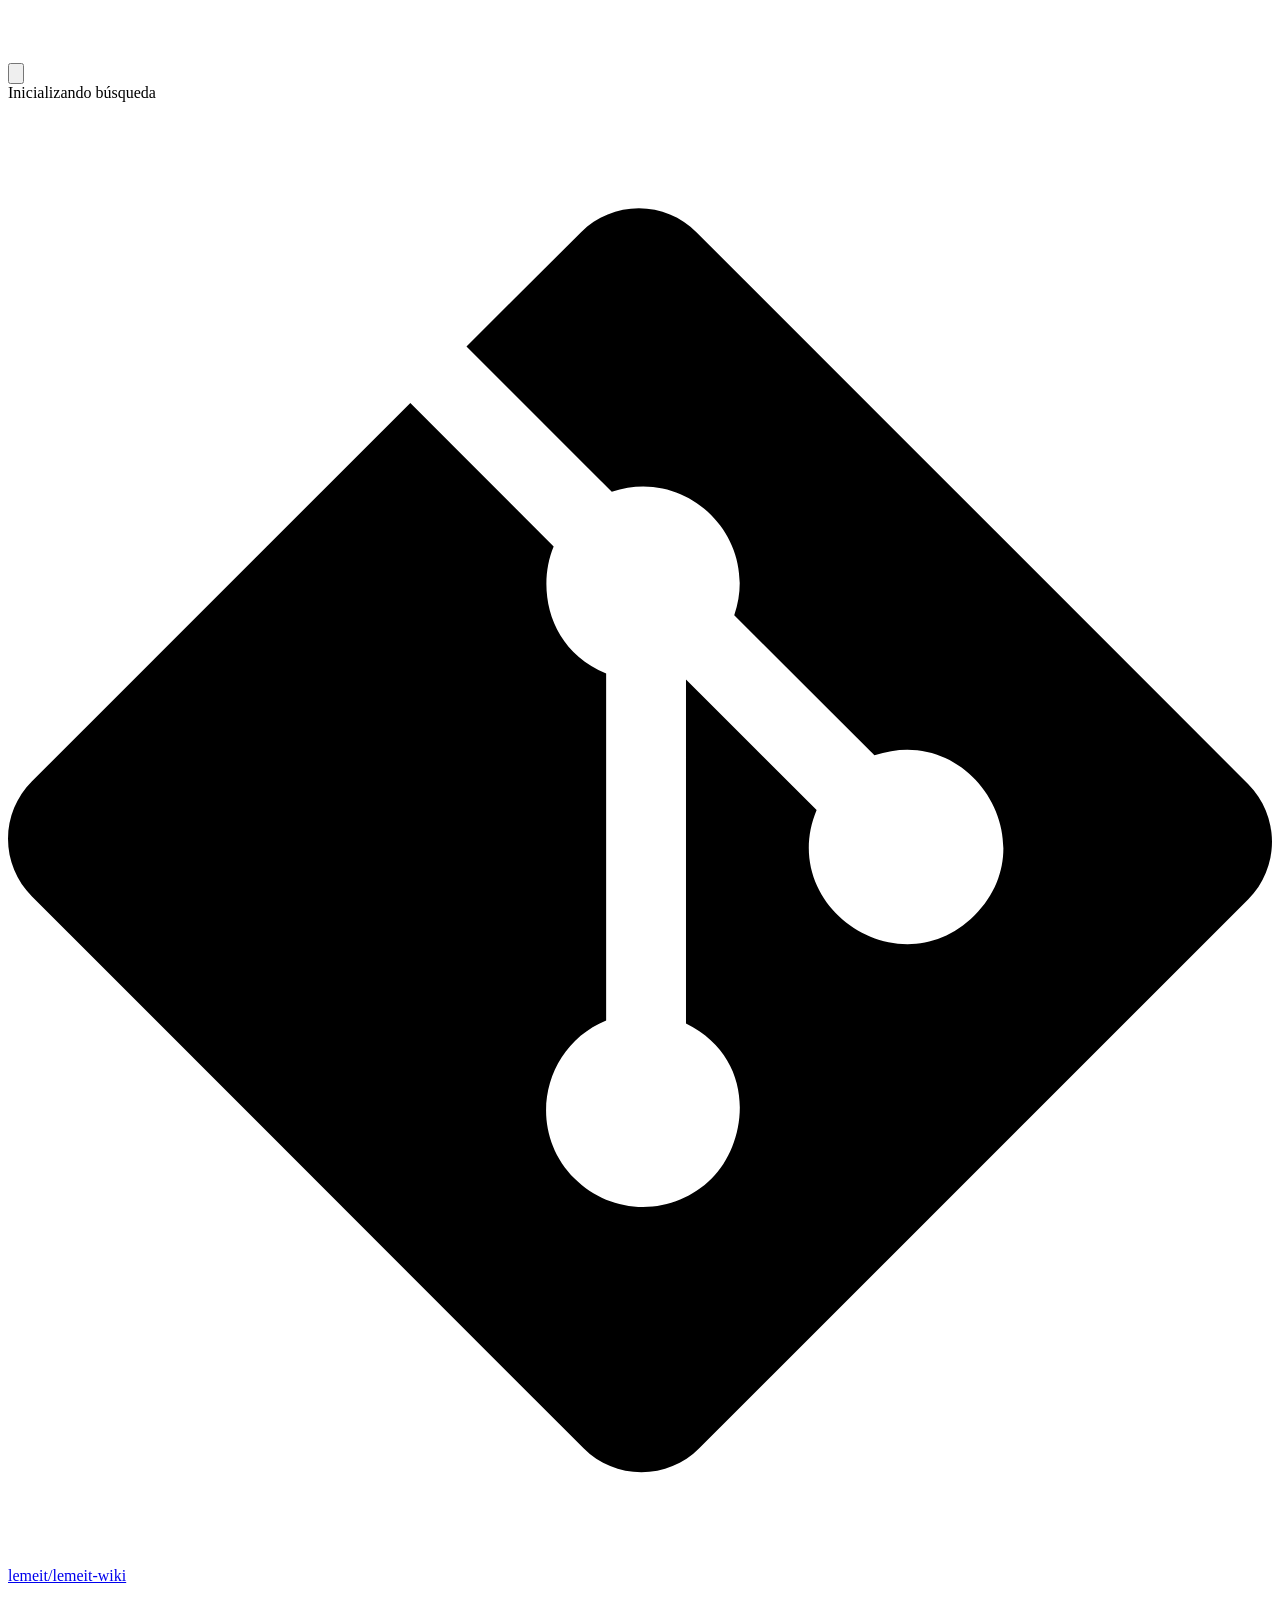
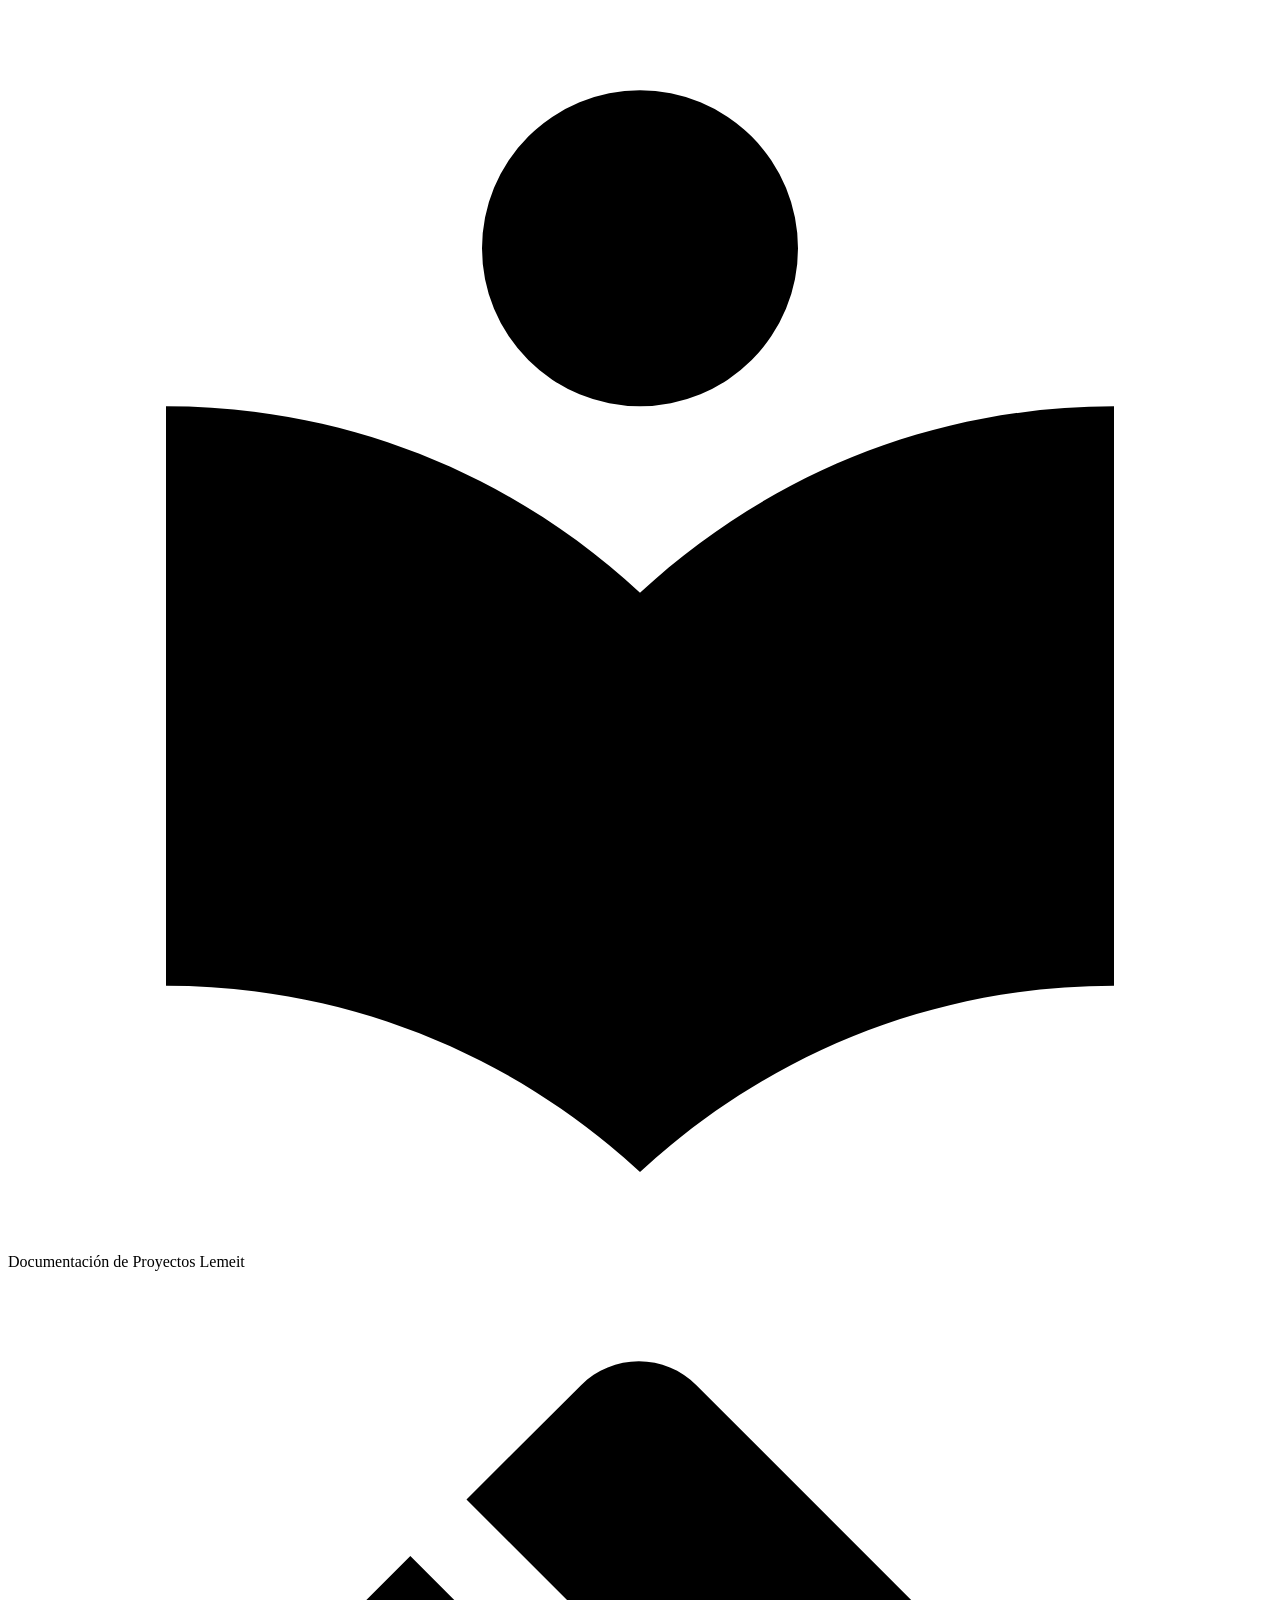
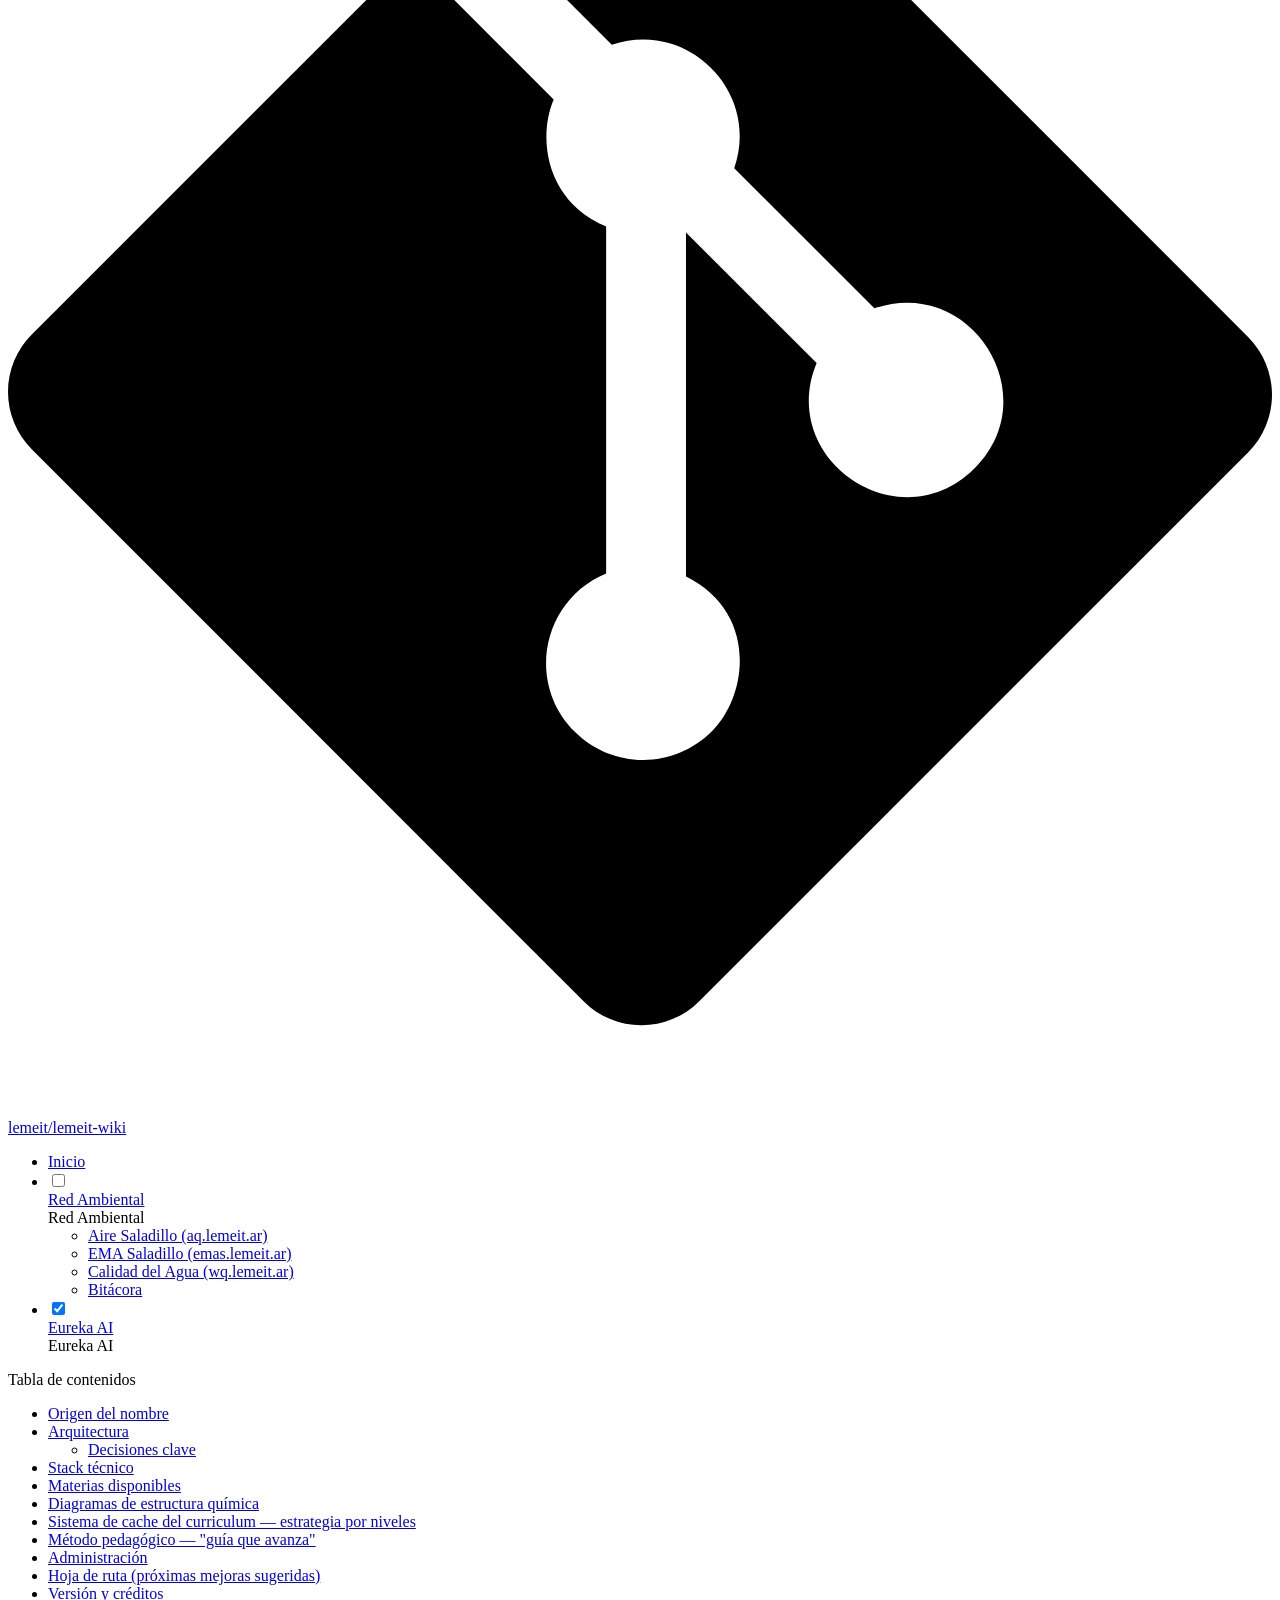
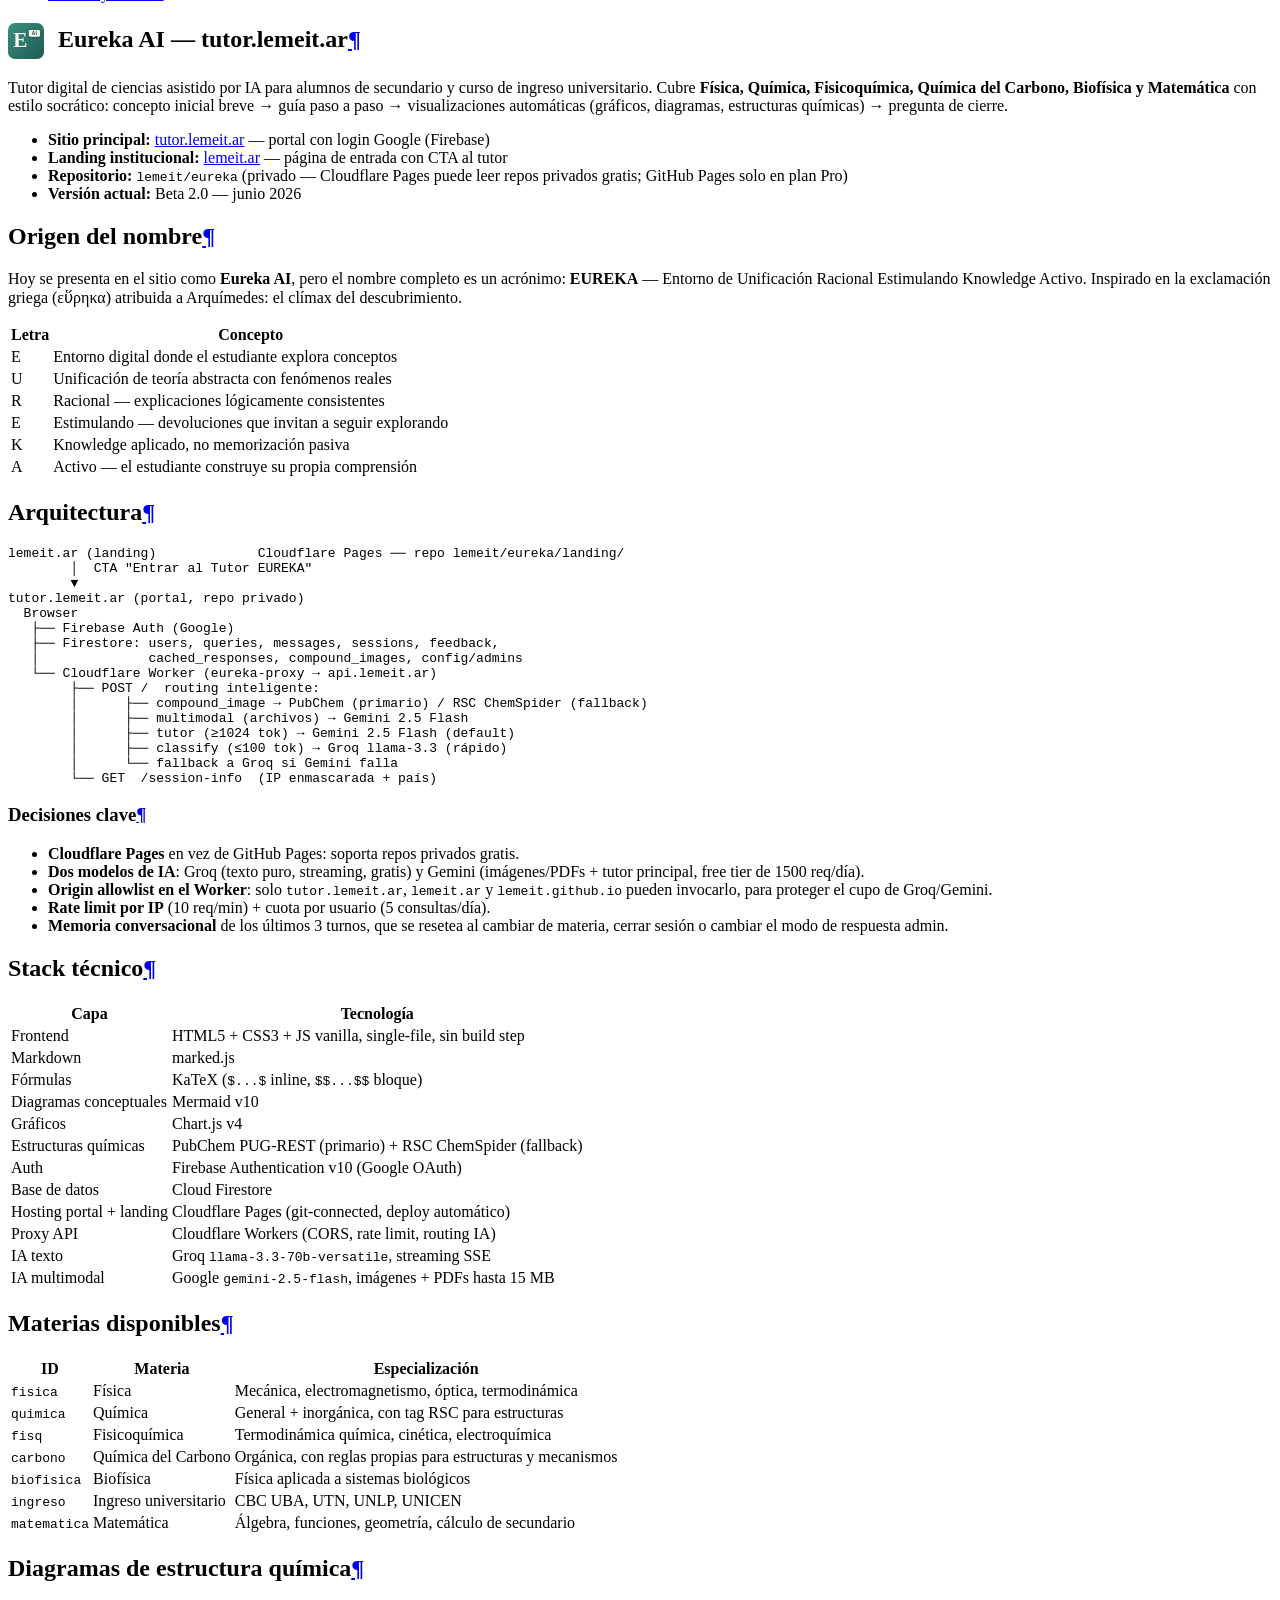
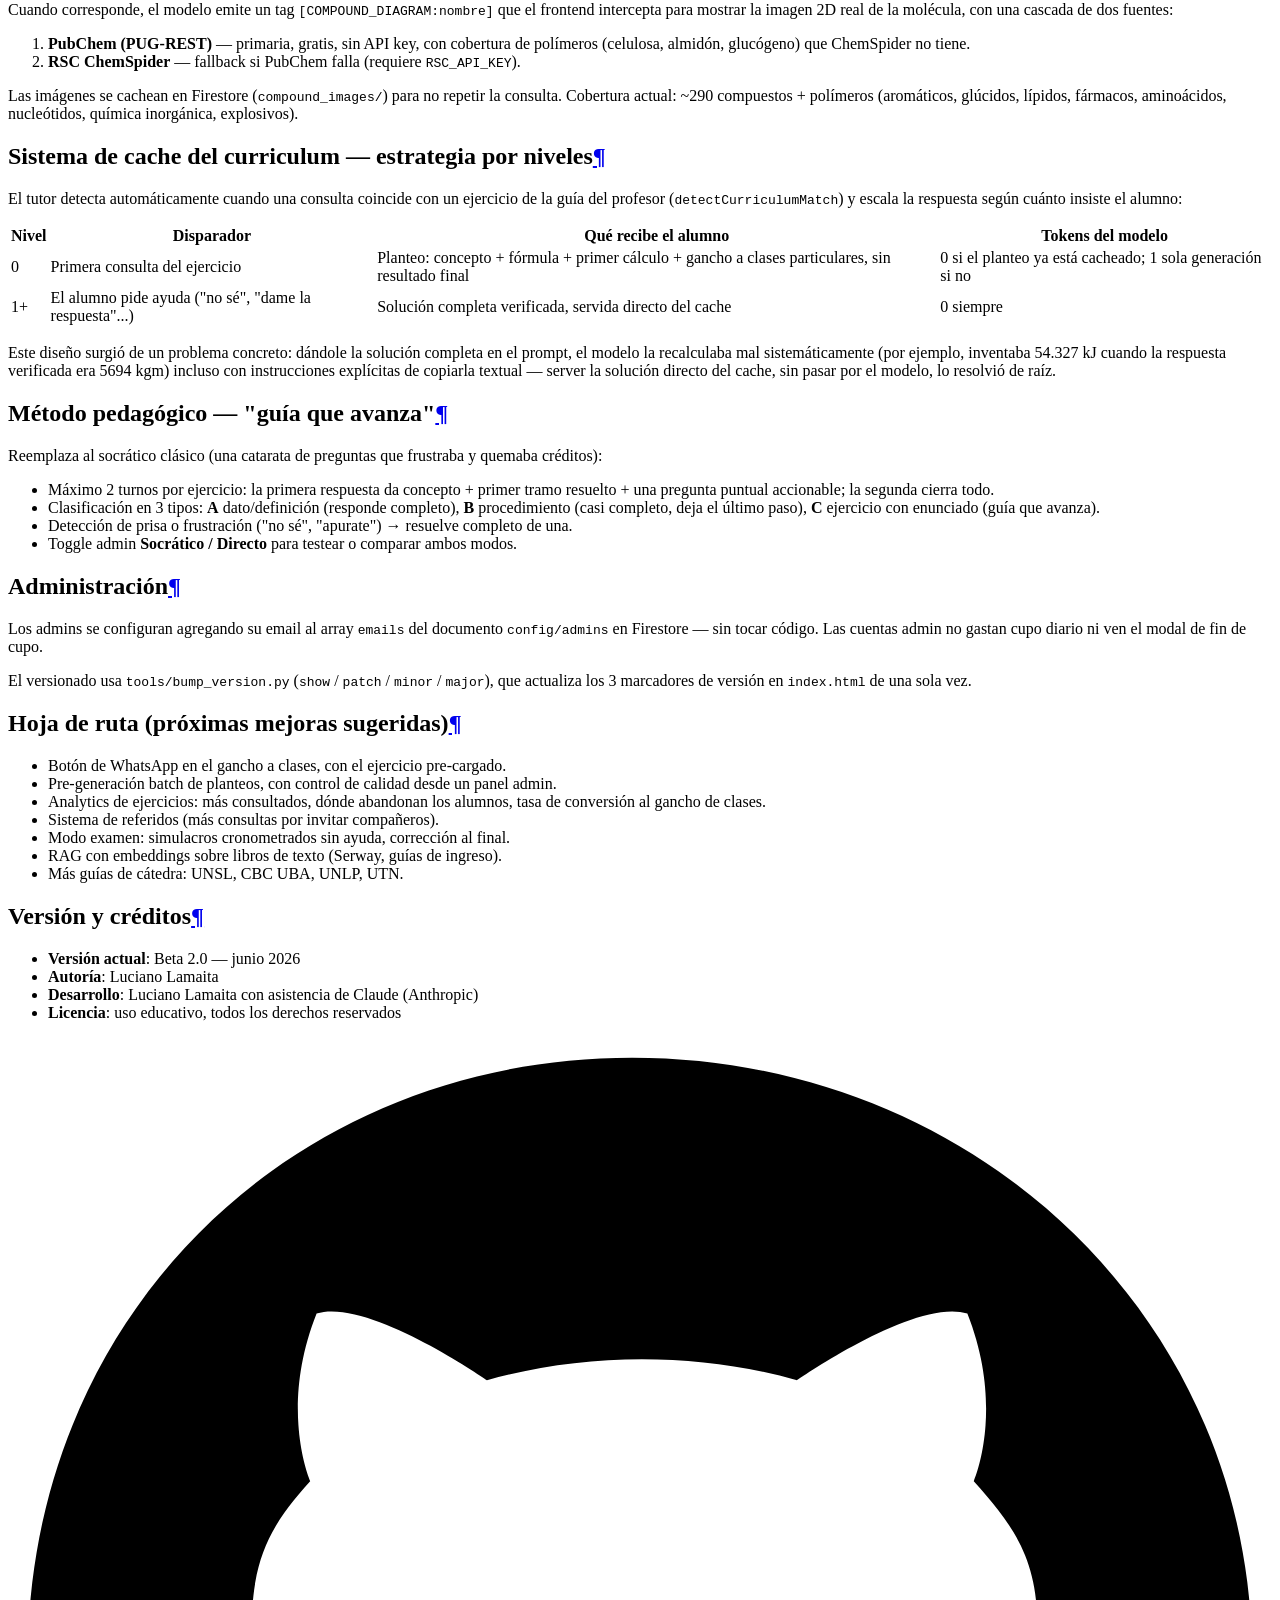
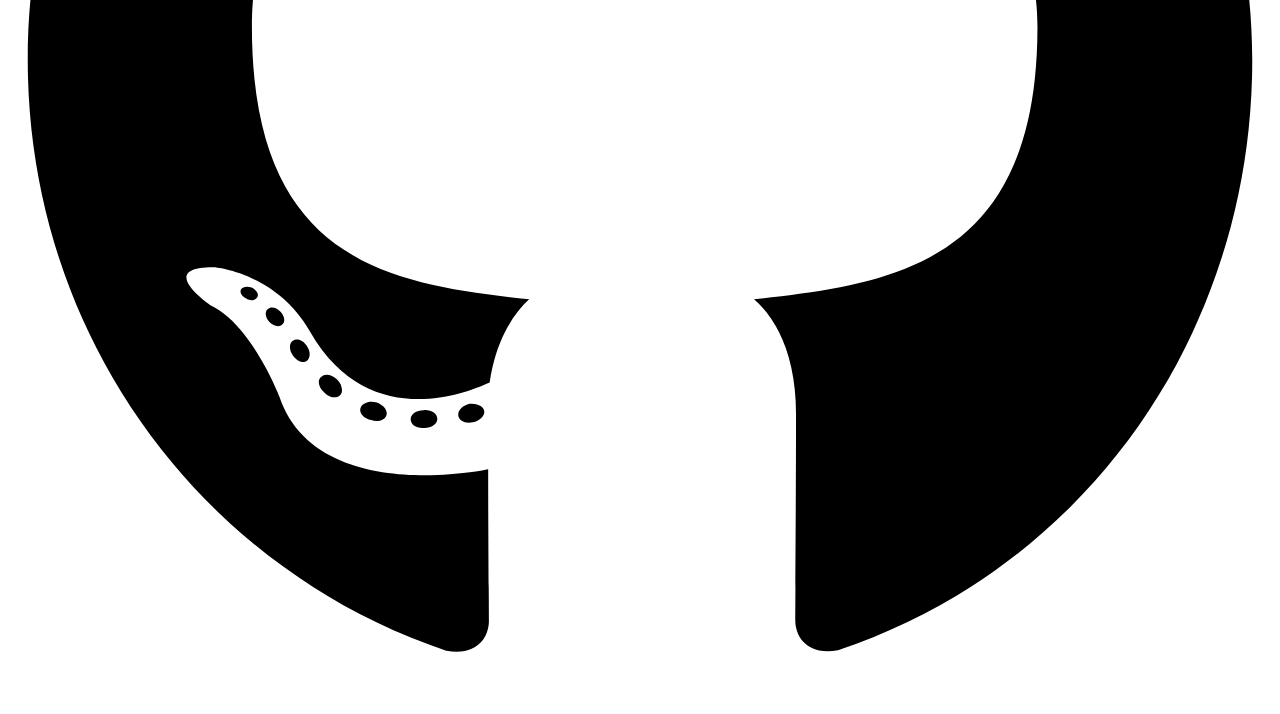
==== commit 3f84d8ca: "chore(wiki): rebuild site [skip ci] Generado automáticamente por wiki-build.yml desde wiki-src/**." ====
--- a/site/eureka-tutor/index.html
+++ b/site/eureka-tutor/index.html
@@ -6,7 +6,7 @@
       <meta charset="utf-8">
       <meta name="viewport" content="width=device-width,initial-scale=1">
       
-        <meta name="description" content="Documentación técnica y bitácora de los proyectos de lemeit.ar — Red Ambiental Saladillo, Eureka Tutor y los que se sumen">
+        <meta name="description" content="Documentación técnica y bitácora de los proyectos de lemeit.ar — Red Ambiental Saladillo, Eureka AI y los que se sumen">
       
       
         <meta name="author" content="Ing. Luciano Lamaita">
@@ -27,7 +27,7 @@
     
     
       
-        <title>Resumen - lemeit.ar · Documentación</title>
+        <title>Resumen - Documentación de Proyectos Lemeit</title>
       
     
     
@@ -78,7 +78,7 @@
     <div data-md-component="skip">
       
         
-        <a href="#eureka-tutor-tutorlemeitar" class="md-skip">
+        <a href="#eureka-ai-tutorlemeitar" class="md-skip">
           Saltar a contenido
         </a>
       
@@ -94,7 +94,7 @@
 
 <header class="md-header md-header--shadow" data-md-component="header">
   <nav class="md-header__inner md-grid" aria-label="Cabecera">
-    <a href=".." title="lemeit.ar · Documentación" class="md-header__button md-logo" aria-label="lemeit.ar · Documentación" data-md-component="logo">
+    <a href=".." title="Documentación de Proyectos Lemeit" class="md-header__button md-logo" aria-label="Documentación de Proyectos Lemeit" data-md-component="logo">
       
   
   <svg xmlns="http://www.w3.org/2000/svg" viewBox="0 0 24 24"><path d="M12 8a3 3 0 0 0 3-3 3 3 0 0 0-3-3 3 3 0 0 0-3 3 3 3 0 0 0 3 3m0 3.54C9.64 9.35 6.5 8 3 8v11c3.5 0 6.64 1.35 9 3.54 2.36-2.19 5.5-3.54 9-3.54V8c-3.5 0-6.64 1.35-9 3.54"/></svg>
@@ -108,7 +108,7 @@
       <div class="md-header__ellipsis">
         <div class="md-header__topic">
           <span class="md-ellipsis">
-            lemeit.ar · Documentación
+            Documentación de Proyectos Lemeit
           </span>
         </div>
         <div class="md-header__topic" data-md-component="header-topic">
@@ -232,13 +232,13 @@
 
 <nav class="md-nav md-nav--primary" aria-label="Navegación" data-md-level="0">
   <label class="md-nav__title" for="__drawer">
-    <a href=".." title="lemeit.ar · Documentación" class="md-nav__button md-logo" aria-label="lemeit.ar · Documentación" data-md-component="logo">
+    <a href=".." title="Documentación de Proyectos Lemeit" class="md-nav__button md-logo" aria-label="Documentación de Proyectos Lemeit" data-md-component="logo">
       
   
   <svg xmlns="http://www.w3.org/2000/svg" viewBox="0 0 24 24"><path d="M12 8a3 3 0 0 0 3-3 3 3 0 0 0-3-3 3 3 0 0 0-3 3 3 3 0 0 0 3 3m0 3.54C9.64 9.35 6.5 8 3 8v11c3.5 0 6.64 1.35 9 3.54 2.36-2.19 5.5-3.54 9-3.54V8c-3.5 0-6.64 1.35-9 3.54"/></svg>
 
     </a>
-    lemeit.ar · Documentación
+    Documentación de Proyectos Lemeit
   </label>
   
     <div class="md-nav__source">
@@ -515,7 +515,7 @@
   <span class="md-ellipsis">
     
   
-    Eureka Tutor
+    Eureka AI
   
 
     
@@ -532,7 +532,7 @@
             <span class="md-nav__icon md-icon"></span>
             
   
-    Eureka Tutor
+    Eureka AI
   
 
           </label>
@@ -717,7 +717,7 @@
 
 
 
-<h1 id="eureka-tutor-tutorlemeitar">Eureka Tutor — tutor.lemeit.ar<a class="headerlink" href="#eureka-tutor-tutorlemeitar" title="Permanent link">¶</a></h1>
+<h1 id="eureka-ai-tutorlemeitar"><img alt="Eureka AI" src="../assets/logos/eureka.svg" style="vertical-align:middle;margin-right:8px" width="36" /> Eureka AI — tutor.lemeit.ar<a class="headerlink" href="#eureka-ai-tutorlemeitar" title="Permanent link">¶</a></h1>
 <p>Tutor digital de ciencias asistido por IA para alumnos de secundario y curso de ingreso universitario. Cubre <strong>Física, Química, Fisicoquímica, Química del Carbono, Biofísica y Matemática</strong> con estilo socrático: concepto inicial breve → guía paso a paso → visualizaciones automáticas (gráficos, diagramas, estructuras químicas) → pregunta de cierre.</p>
 <ul>
 <li><strong>Sitio principal:</strong> <a href="https://tutor.lemeit.ar">tutor.lemeit.ar</a> — portal con login Google (Firebase)</li>
@@ -726,7 +726,7 @@
 <li><strong>Versión actual:</strong> Beta 2.0 — junio 2026</li>
 </ul>
 <h2 id="origen-del-nombre">Origen del nombre<a class="headerlink" href="#origen-del-nombre" title="Permanent link">¶</a></h2>
-<p><strong>EUREKA</strong> — Entorno de Unificación Racional Estimulando Knowledge Activo. Inspirado en la exclamación griega (εὕρηκα) atribuida a Arquímedes: el clímax del descubrimiento.</p>
+<p>Hoy se presenta en el sitio como <strong>Eureka AI</strong>, pero el nombre completo es un acrónimo: <strong>EUREKA</strong> — Entorno de Unificación Racional Estimulando Knowledge Activo. Inspirado en la exclamación griega (εὕρηκα) atribuida a Arquímedes: el clímax del descubrimiento.</p>
 <table>
 <thead>
 <tr>
